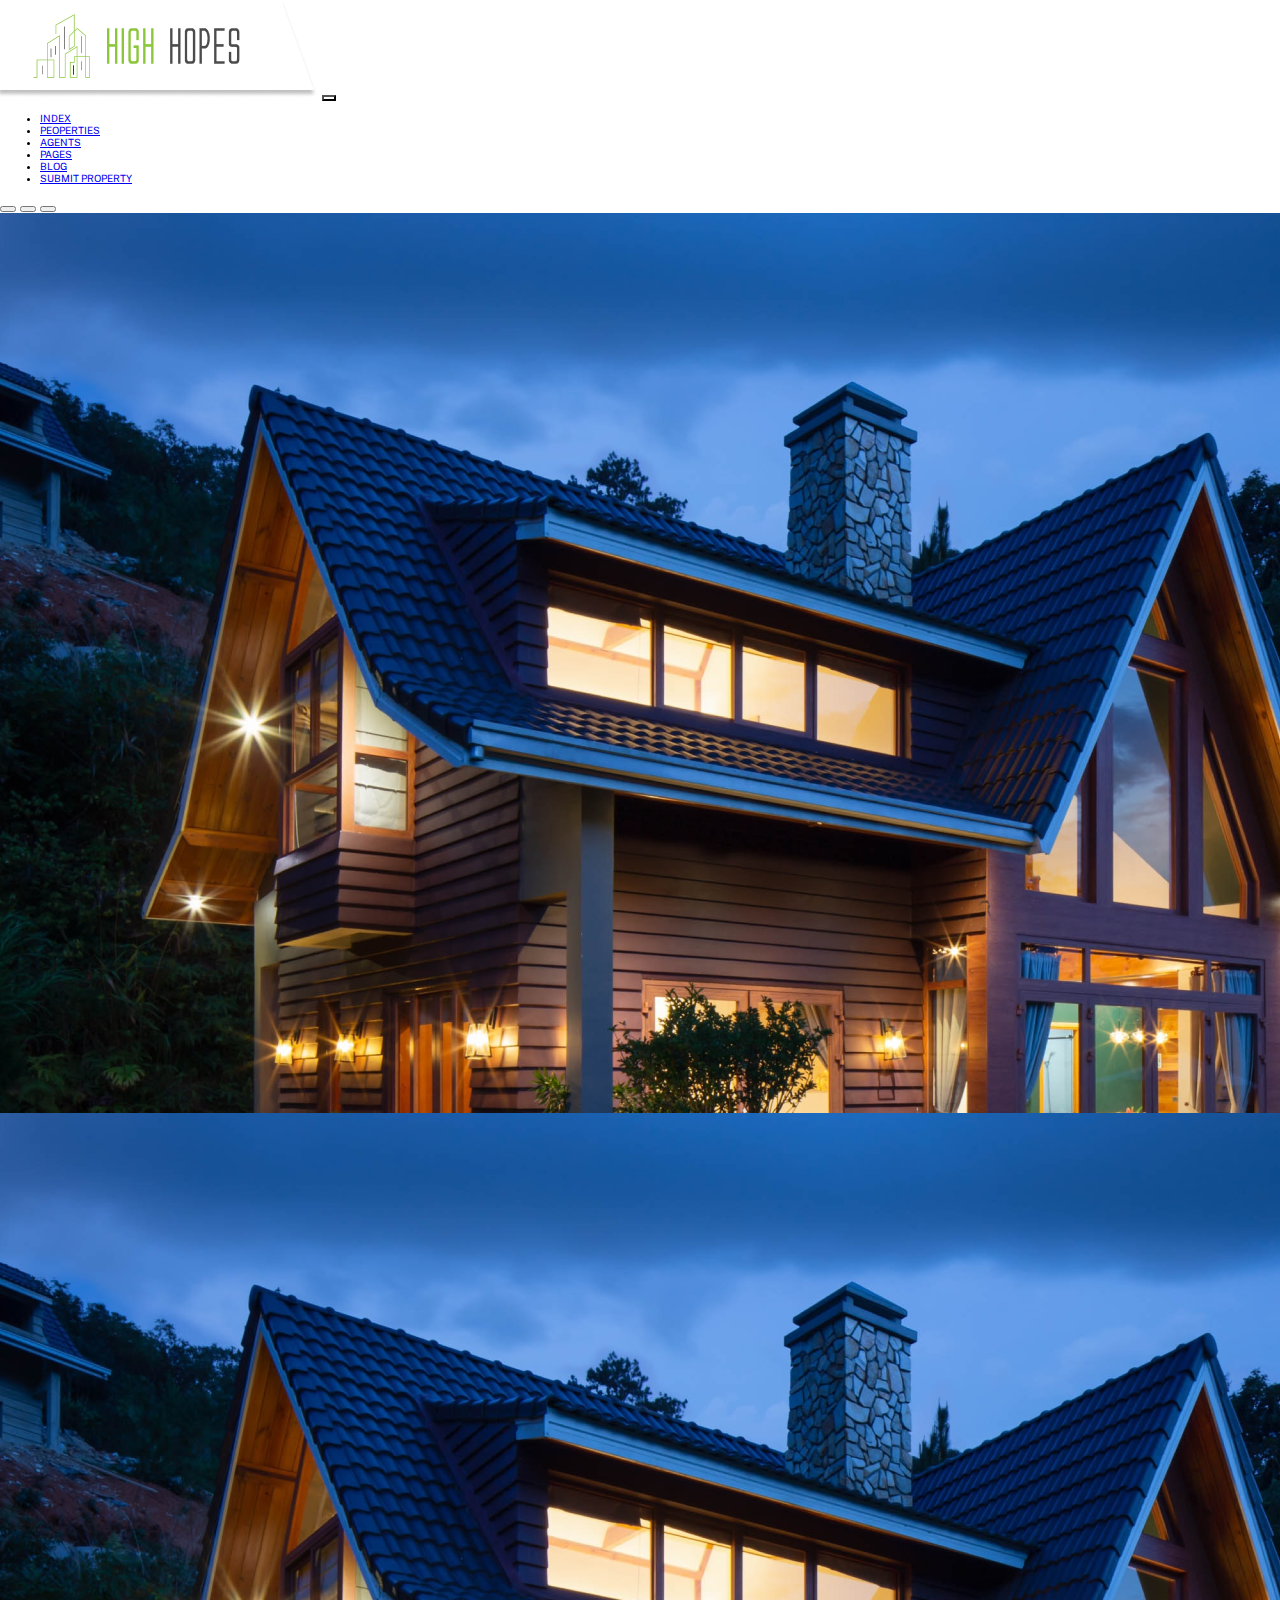
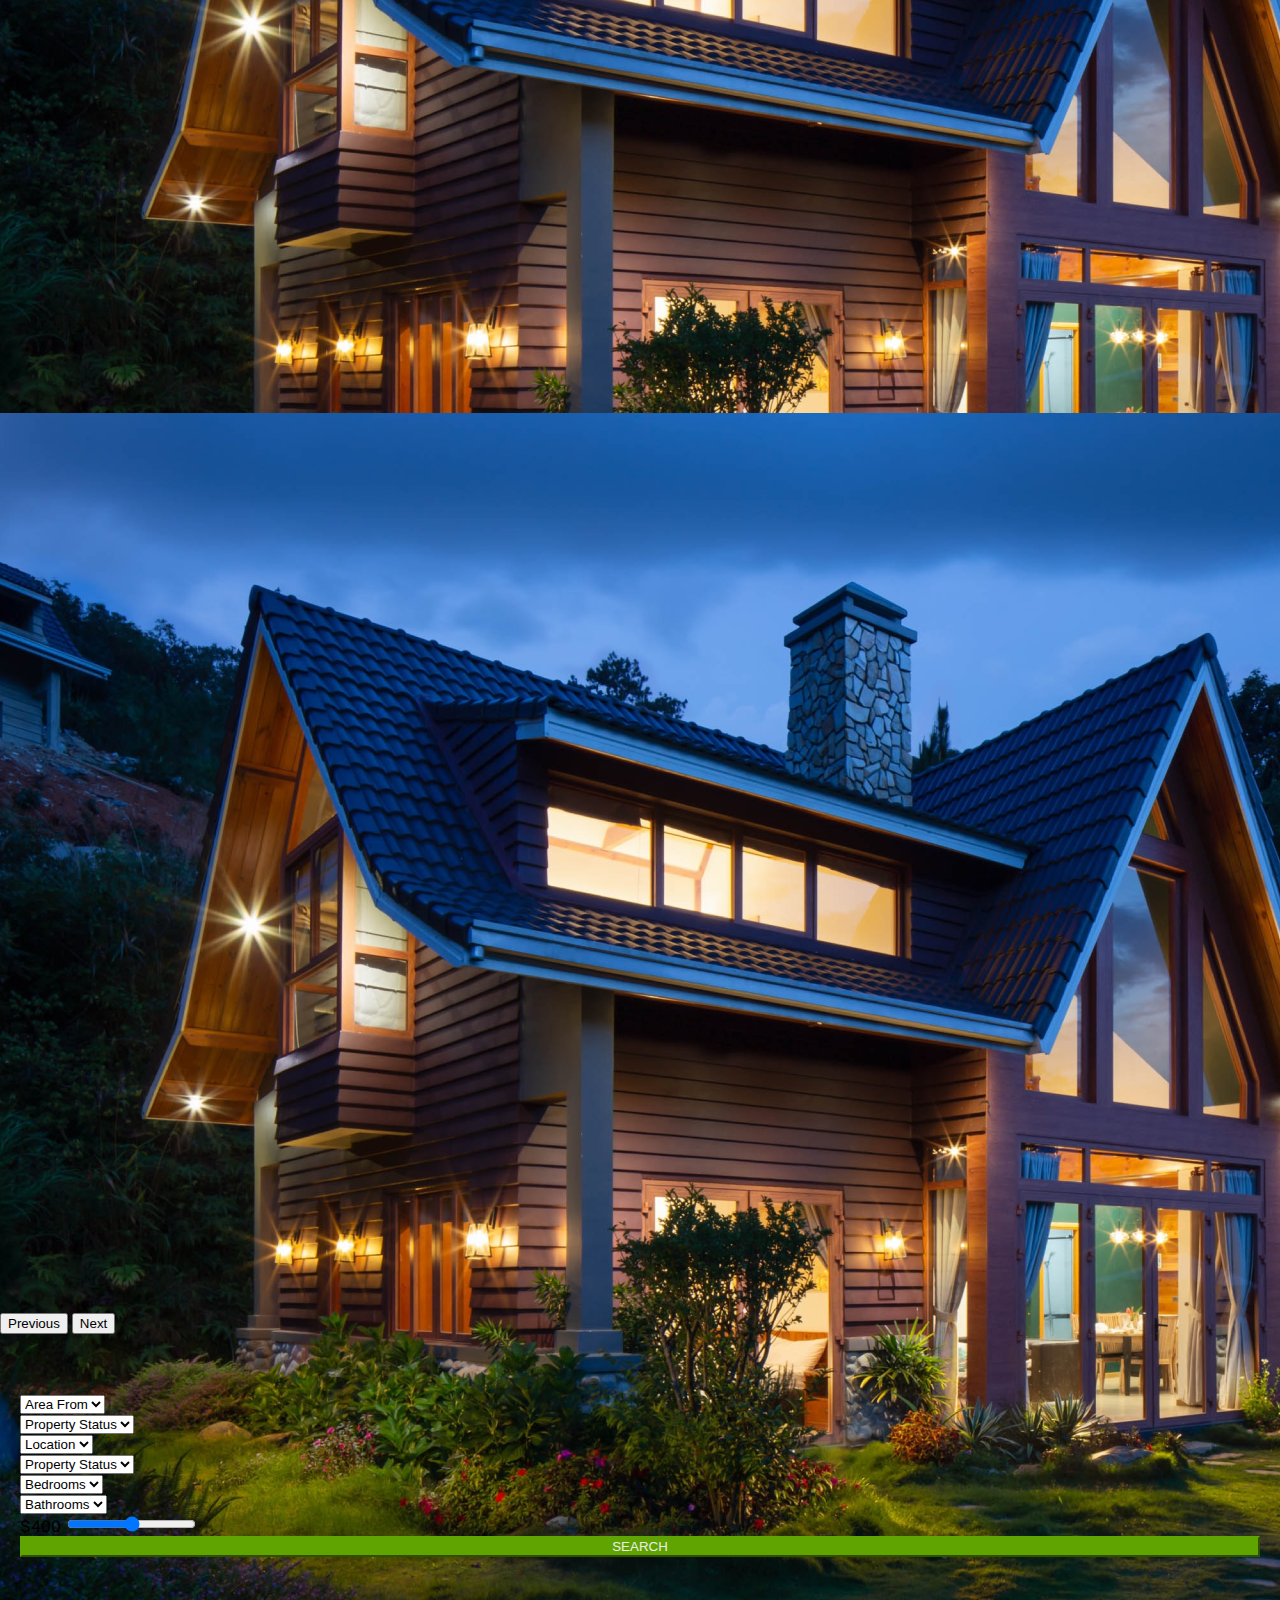
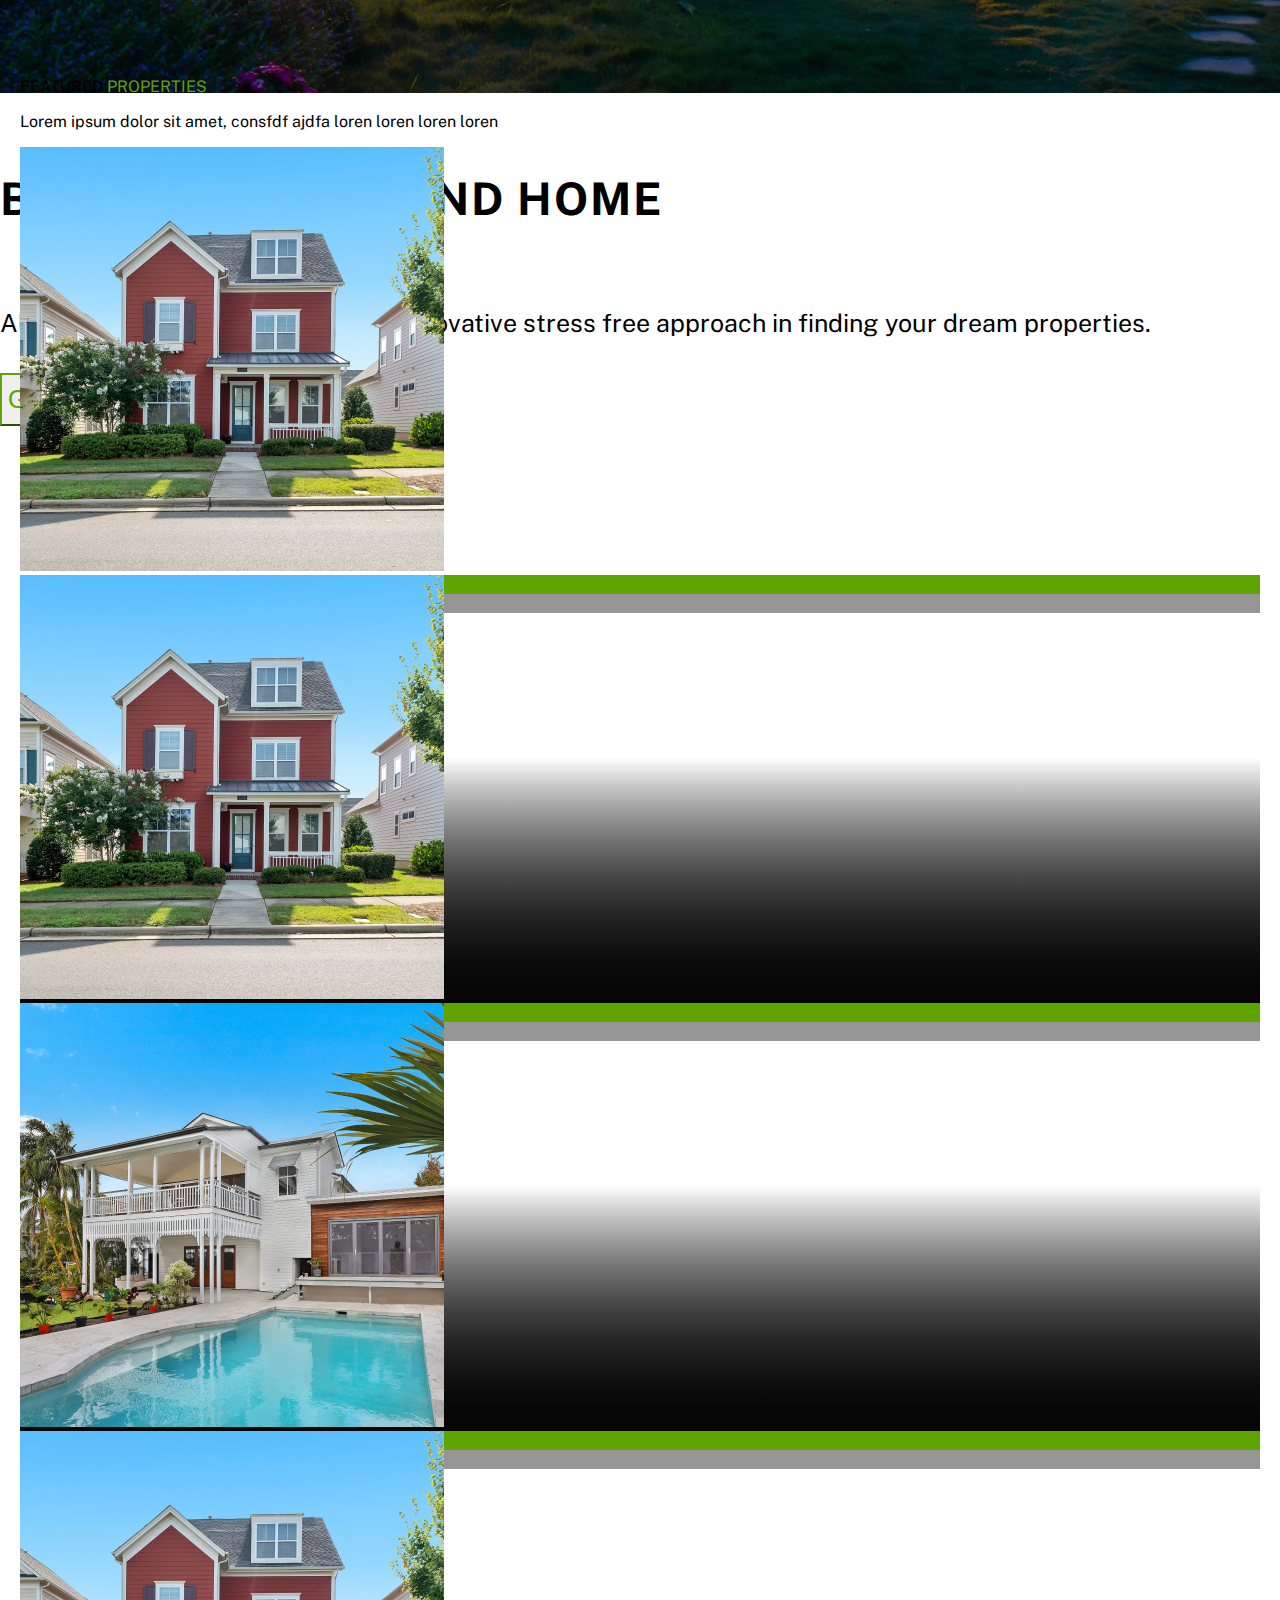
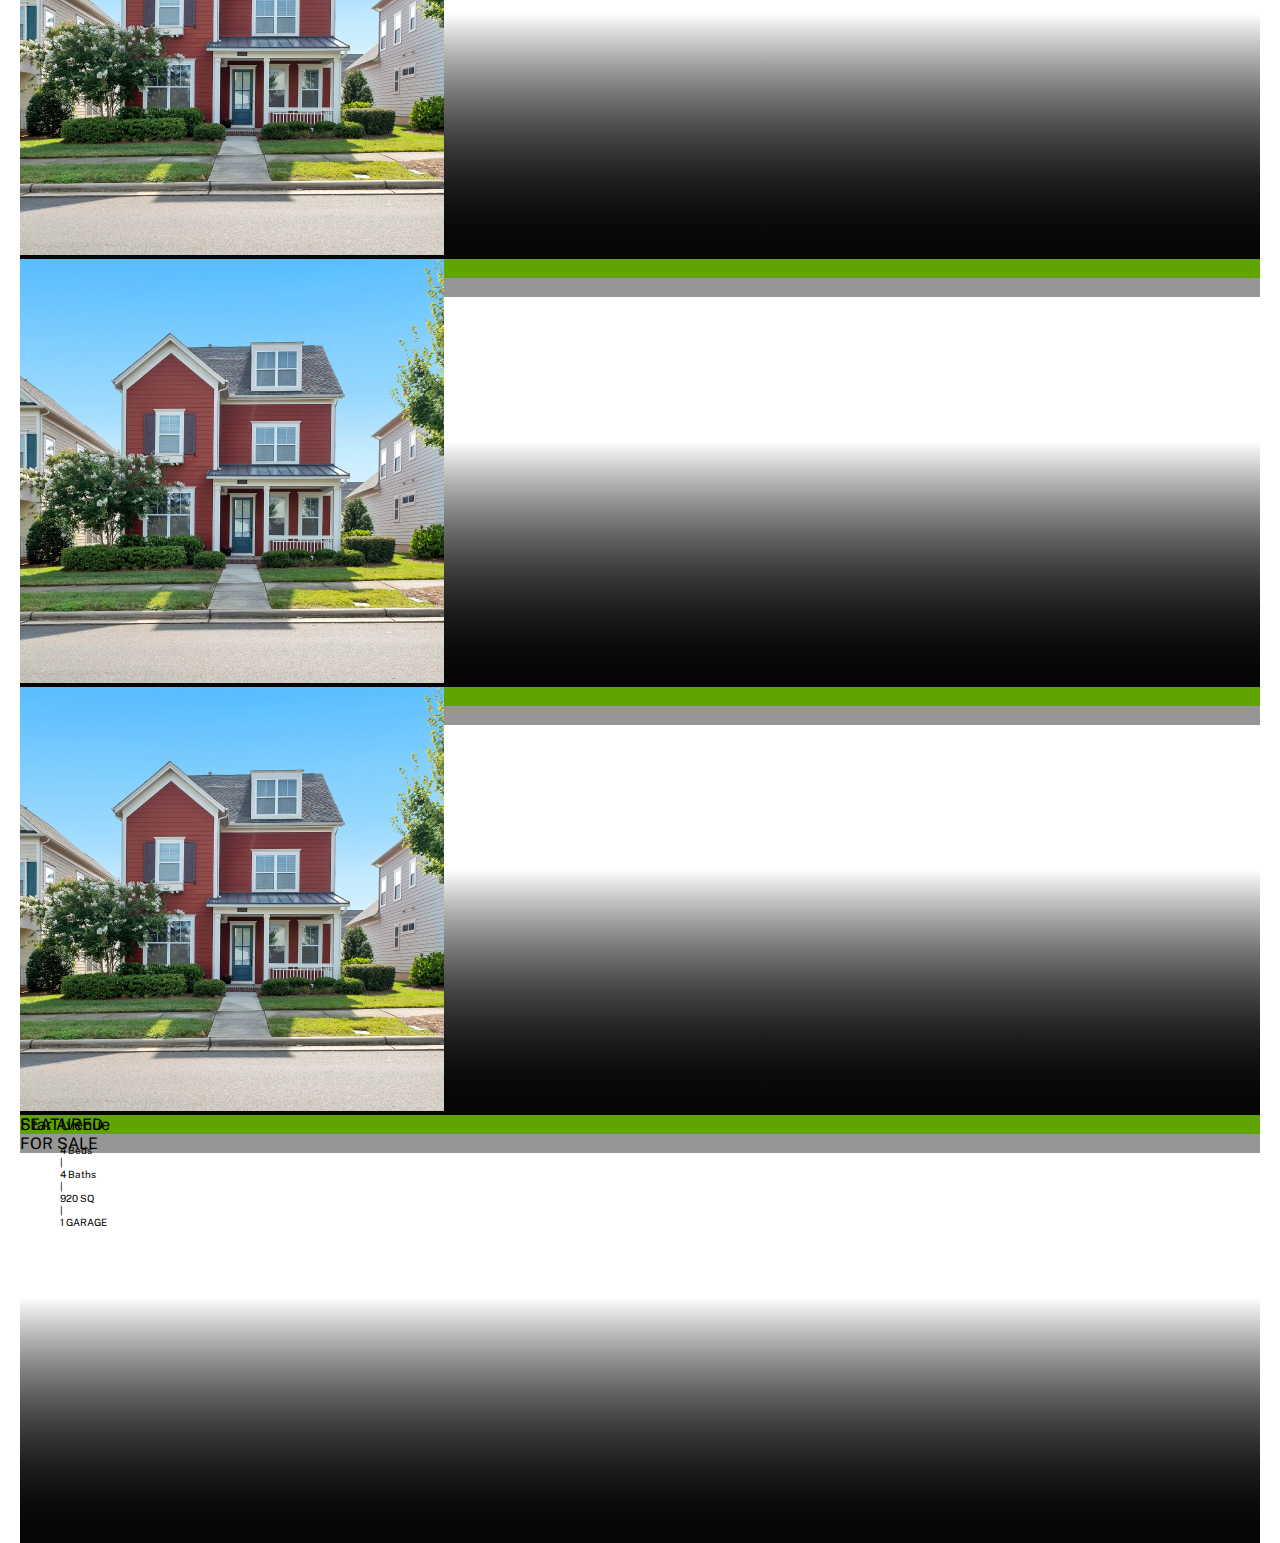
==== index.html @ fa8fb0a1 "first commit" ====
<!doctype html>
<html lang="en">

<head>
    <!-- Required meta tags -->
    <meta charset="utf-8">
    <meta name="viewport" content="width=device-width, initial-scale=1">

    <!-- Bootstrap CSS -->
    <link href="https://cdn.jsdelivr.net/npm/bootstrap@5.0.2/dist/css/bootstrap.min.css" rel="stylesheet"
        integrity="sha384-EVSTQN3/azprG1Anm3QDgpJLIm9Nao0Yz1ztcQTwFspd3yD65VohhpuuCOmLASjC" crossorigin="anonymous">
    <!--  CSS -->
    <link rel="stylesheet" href="./assets/css/style.css">

    <link rel="stylesheet" href="https://cdnjs.cloudflare.com/ajax/libs/font-awesome/6.3.0/css/all.min.css"
        integrity="sha512-SzlrxWUlpfuzQ+pcUCosxcglQRNAq/DZjVsC0lE40xsADsfeQoEypE+enwcOiGjk/bSuGGKHEyjSoQ1zVisanQ=="
        crossorigin="anonymous" referrerpolicy="no-referrer" />
    <title>Real Estate</title>
</head>

<body>
    <header>
        <nav class="navbar navbar-expand-xl navbar-light bg-light fixed-top border-bottom ">
            <div class="container-fluid">
                <a class="navbar-brand logo " href="#"><img src="./assets/Inages/Group 59.png" alt=""></a>
                <button class="navbar-toggler" type="button" data-bs-toggle="collapse"
                    data-bs-target="#navbarSupportedContent" aria-controls="navbarSupportedContent"
                    aria-expanded="false" aria-label="Toggle navigation">
                    <span class="navbar-toggler-icon"></span>
                </button>
                <div class="collapse navbar-collapse" id="navbarSupportedContent">
                    <ul class="navbar-nav ms-auto mb-2 mb-lg-0 me-3 fs-5 ">
                        <li class="nav-item">
                            <a class="nav-link px-4 me-4  text-light fw-bolder " href="#">INDEX</a>
                        </li>
                        <li class="nav-item">
                            <a class="nav-link px-4 me-4 text-light" href="#">PEOPERTIES</a>
                        </li>
                        <li class="nav-item">
                            <a class="nav-link px-4 me-4 text-light" href="#">AGENTS</a>
                        </li>
                        <li class="nav-item">
                            <a class="nav-link  px-4 me-4 text-light" href="#">PAGES</a>
                        </li>
                        <li class="nav-item">
                            <a class="nav-link px-4 me-4 text-light" href="#">BLOG</a>
                        </li>
                        <li class="nav-item">
                            <a class="nav-link px-4 me-4 text-light" href="#">SUBMIT PROPERTY</a>
                        </li>

                    </ul>

                </div>
            </div>
        </nav>

        <div id="carouselExampleCaptions" class="carousel slide" data-bs-ride="carousel">
            <div class="carousel-indicators">
                <button type="button" data-bs-target="#carouselExampleCaptions" data-bs-slide-to="0" class="active"
                    aria-current="true" aria-label="Slide 1"></button>
                <button type="button" data-bs-target="#carouselExampleCaptions" data-bs-slide-to="1"
                    aria-label="Slide 2"></button>
                <button type="button" data-bs-target="#carouselExampleCaptions" data-bs-slide-to="2"
                    aria-label="Slide 3"></button>
            </div>
            <div class="carousel-inner">
                <div class="carousel-item active ">
                    <img src="./assets/Inages/vu-anh-TiVPTYCG_3E-unsplash 1.png" class="d-block w-100" alt="...">
                    <div class="carousel-caption ">
                        <h5>BEST PLACE TO FIND HOME</h5>
                        <p> Allow us to guide you through the innovative stress free approach in finding
                            your dream
                            properties.</p>
                        <button type="button" class="btn btn-outline-info px-3  py-2 m-2">Get Started
                            Now <i class="fa-sharp fa-solid fa-arrow-right ps-2 "></i></button>
                        <button type="button" class="btn btn-outline-info px-3 py-2 m-2">Get Started Now <i
                                class="fa-sharp fa-solid fa-arrow-right ps-2 "></i></button>

                    </div>
                </div>
                <div class="carousel-item">
                    <img src="./assets/Inages/vu-anh-TiVPTYCG_3E-unsplash 1.png" class="d-block w-100" alt="...">
                    <div class="carousel-caption ">
                        <h5>BEST PLACE TO FIND HOME</h5>
                        <p> Allow us to guide you through the innovative stress free approach in finding
                            your dream
                            properties.</p>
                        <button type="button" class="btn btn-outline-info px-3  py-2 m-2">Get Started Now <i
                                class="fa-sharp fa-solid fa-arrow-right ps-2 "></i></button>
                        <button type="button" class="btn btn-outline-info px-3 py-2 m-2">Get Started Now <i
                                class="fa-sharp fa-solid fa-arrow-right ps-2 "></i></button>

                    </div>
                </div>
                <div class="carousel-item">
                    <img src="./assets/Inages/vu-anh-TiVPTYCG_3E-unsplash 1.png" class="d-block w-100" alt="...">
                    <div class="carousel-caption ">
                        <h5>BEST PLACE TO FIND HOME</h5>
                        <p> Allow us to guide you through the innovative stress free approach in finding
                            your dream
                            properties.</p>
                        <button type="button" class="btn btn-outline-info px-3  py-2 m-2">Get Started Now <i
                                class="fa-sharp fa-solid fa-arrow-right ps-2 "></i></button>
                        <button type="button" class="btn btn-outline-info px-3 py-2 m-2">Get Started Now <i
                                class="fa-sharp fa-solid fa-arrow-right ps-2 "></i></button>

                    </div>
                </div>
            </div>
            <button class="carousel-control-prev" type="button" data-bs-target="#carouselExampleCaptions"
                data-bs-slide="prev">
                <span class="carousel-control-prev-icon" aria-hidden="true"></span>
                <span class="visually-hidden">Previous</span>
            </button>
            <button class="carousel-control-next" type="button" data-bs-target="#carouselExampleCaptions"
                data-bs-slide="next">
                <span class="carousel-control-next-icon" aria-hidden="true"></span>
                <span class="visually-hidden">Next</span>
            </button>
        </div>

    </header>
    <main>
        <section class="filter" style="background-color:#E6E6E6 ; ">
            <div class="section_p">
                <div class="row m-4 g-4">
                    <div class="col-lg-3 col-md-6 ">
                        <select class="form-select p-lg-3 mt-lg-3" aria-label="Default select example">
                            <option selected>Area From</option>
                            <option value="1">One</option>
                            <option value="2">Two</option>
                            <option value="3">Three</option>
                        </select>
                    </div>
                    <div class="col-lg-3 col-md-6 ">
                        <select class="form-select p-lg-3 mt-lg-3" aria-label="Default select example">
                            <option selected>Property Status</option>
                            <option value="1">One</option>
                            <option value="2">Two</option>
                            <option value="3">Three</option>
                        </select>
                    </div>
                    <div class="col-lg-3 col-md-6 ">
                        <select class="form-select p-lg-3 mt-lg-3" aria-label="Default select example">
                            <option selected>Location</option>
                            <option value="1">One</option>
                            <option value="2">Two</option>
                            <option value="3">Three</option>
                        </select>
                    </div>
                    <div class="col-lg-3 col-md-6 ">
                        <select class="form-select p-lg-3 mt-lg-3" aria-label="Default select example">
                            <option selected>Property Status</option>
                            <option value="1">One</option>
                            <option value="2">Two</option>
                            <option value="3">Three</option>
                        </select>
                    </div>
                    <div class="col-lg-3 col-md-6 ">
                        <select class="form-select p-lg-3 " aria-label="Default select example">
                            <option selected>Bedrooms</option>
                            <option value="1">One</option>
                            <option value="2">Two</option>
                            <option value="3">Three</option>
                        </select>
                    </div>
                    <div class="col-lg-3 col-md-6">
                        <select class="form-select p-lg-3 " aria-label="Default select example">
                            <option selected>Bathrooms</option>
                            <option value="1">One</option>
                            <option value="2">Two</option>
                            <option value="3">Three</option>
                        </select>
                    </div>
                    <div class="col-lg-3 col-md-6">
                        <label for="customRange1" class="form-label">$400</label>
                        <input type="range" class="form-range" id="customRange1">

                    </div>
                    <div class="col-lg-3 col-md-6 ">

                        <div class="fbtn">
                            <button type="button" class="btn btn-primary p-lg-3 " style="width: 100%;">
                                SEARCH</button>
                        </div>


                    </div>
                </div>

            </div>
        </section>
        <section>

            <div class="section_p ">
                <div class="fs-2 ps-4 m-2">FEATURED <span style="color: #60A401;">PROPERTIES</span> </div>
                <p class="fs-5 ps-4 m-2">Lorem ipsum dolor sit amet, consfdf ajdfa loren loren loren loren </p>
                <div class="row m-4 g-4">
                    <div class="col-lg-4 col-md-6 ">
                        <div class="card text-light">
                            <img src="./assets/Inages/Mask group.png">
                            <div class="card-item">
                                <div class="d-flex justify-content-between p-4">
                                    <div class="px-2 py-1 " style="background-color: #60A401">FEATURED</div>
                                    <div class="px-2 py-1 " style="background-color: rgba(63, 63, 63, 0.55);">FOR SALE
                                    </div>
                                </div>
                            </div>
                            <div class="card-item d-flex align-items-end">
                                <div class=" ">
                                    <div class="fs-4 px-4 pb-3">Star Avenue</div>
                                    <ul class="d-flex " style="list-style:none;">
                                        <li>4 Beds</li>
                                        <li class="px-3">|</li>
                                        <li>4 Baths</li>
                                        <li class="px-3">|</li>
                                        <li>920 SQ</li>
                                        <li class="px-3">|</li>
                                        <li>1 GARAGE</li>

                                    </ul>
                                </div>
                            </div>

                        </div>
                    </div>
                    <div class="col-lg-4 col-md-6 ">
                        <div class="card text-light">
                            <img src="./assets/Inages/Mask group (2).png">
                            <div class="card-item">
                                <div class="d-flex justify-content-between p-4">
                                    <div class="px-2 py-1 " style="background-color: #60A401">FEATURED</div>
                                    <div class="px-2 py-1 " style="background-color: rgba(63, 63, 63, 0.55);">FOR SALE
                                    </div>
                                </div>
                            </div>
                            <div class="card-item d-flex align-items-end">
                                <div class=" ">
                                    <div class="fs-4 px-4 pb-3">Star Avenue</div>
                                    <ul class="d-flex " style="list-style:none;">
                                        <li>4 Beds</li>
                                        <li class="px-3">|</li>
                                        <li>4 Baths</li>
                                        <li class="px-3">|</li>
                                        <li>920 SQ</li>
                                        <li class="px-3">|</li>
                                        <li>1 GARAGE</li>

                                    </ul>
                                </div>
                            </div>

                        </div>
                    </div>
                    <div class="col-lg-4 col-md-6 ">
                        <div class="card text-light">
                            <img src="./assets/Inages/Mask group (1).png">
                            <div class="card-item">
                                <div class="d-flex justify-content-between p-4">
                                    <div class="px-2 py-1 " style="background-color: #60A401">FEATURED</div>
                                    <div class="px-2 py-1 " style="background-color: rgba(63, 63, 63, 0.55);">FOR SALE
                                    </div>
                                </div>
                            </div>
                            <div class="card-item d-flex align-items-end">
                                <div class=" ">
                                    <div class="fs-4 px-4 pb-3">Star Avenue</div>
                                    <ul class="d-flex " style="list-style:none;">
                                        <li>4 Beds</li>
                                        <li class="px-3">|</li>
                                        <li>4 Baths</li>
                                        <li class="px-3">|</li>
                                        <li>920 SQ</li>
                                        <li class="px-3">|</li>
                                        <li>1 GARAGE</li>

                                    </ul>
                                </div>
                            </div>

                        </div>
                    </div>
                    <div class="col-lg-4 col-md-6 ">
                        <div class="card text-light">
                            <img src="./assets/Inages/Mask group.png">
                            <div class="card-item">
                                <div class="d-flex justify-content-between p-4">
                                    <div class="px-2 py-1 " style="background-color: #60A401">FEATURED</div>
                                    <div class="px-2 py-1 " style="background-color: rgba(63, 63, 63, 0.55);">FOR SALE
                                    </div>
                                </div>
                            </div>
                            <div class="card-item d-flex align-items-end">
                                <div class=" ">
                                    <div class="fs-4 px-4 pb-3">Star Avenue</div>
                                    <ul class="d-flex " style="list-style:none;">
                                        <li>4 Beds</li>
                                        <li class="px-3">|</li>
                                        <li>4 Baths</li>
                                        <li class="px-3">|</li>
                                        <li>920 SQ</li>
                                        <li class="px-3">|</li>
                                        <li>1 GARAGE</li>

                                    </ul>
                                </div>
                            </div>

                        </div>
                    </div>
                    <div class="col-lg-4 col-md-6 ">
                        <div class="card text-light">
                            <img src="./assets/Inages/Mask group.png">
                            <div class="card-item">
                                <div class="d-flex justify-content-between p-4">
                                    <div class="px-2 py-1 " style="background-color: #60A401">FEATURED</div>
                                    <div class="px-2 py-1 " style="background-color: rgba(63, 63, 63, 0.55);">FOR SALE
                                    </div>
                                </div>
                            </div>
                            <div class="card-item d-flex align-items-end">
                                <div class=" ">
                                    <div class="fs-4 px-4 pb-3 ">Star Avenue</div>
                                    <ul class="d-flex " style="list-style:none;">
                                        <li>4 Beds</li>
                                        <li class="px-3">|</li>
                                        <li>4 Baths</li>
                                        <li class="px-3">|</li>
                                        <li>920 SQ</li>
                                        <li class="px-3">|</li>
                                        <li>1 GARAGE</li>

                                    </ul>
                                </div>
                            </div>

                        </div>
                    </div>
                    <div class="col-lg-4 col-md-6 ">
                        <div class="card text-light">
                            <img src="./assets/Inages/Mask group.png">
                            <div class="card-item">
                                <div class="d-flex justify-content-between p-4">
                                    <div class="px-2 py-1 " style="background-color: #60A401">FEATURED</div>
                                    <div class="px-2 py-1 " style="background-color: rgba(63, 63, 63, 0.55);">FOR SALE
                                    </div>
                                </div>
                            </div>
                            <div class="card-item d-flex align-items-end">
                                <div class=" ">
                                    <div class="fs-4 px-4 pb-3">Star Avenue</div>
                                    <ul class="d-flex " style="list-style:none;">
                                        <li>4 Beds</li>
                                        <li class="px-3">|</li>
                                        <li>4 Baths</li>
                                        <li class="px-3">|</li>
                                        <li>920 SQ</li>
                                        <li class="px-3">|</li>
                                        <li>1 GARAGE</li>

                                    </ul>
                                </div>
                            </div>

                        </div>
                    </div>


                </div>

            </div>
        </section>
    </main>

    <script src="./assets/js/indext.js"></script>
    <!-- Bootstrap Bundle with Popper -->
    <script src="https://cdn.jsdelivr.net/npm/bootstrap@5.0.2/dist/js/bootstrap.bundle.min.js"
        integrity="sha384-MrcW6ZMFYlzcLA8Nl+NtUVF0sA7MsXsP1UyJoMp4YLEuNSfAP+JcXn/tWtIaxVXM"
        crossorigin="anonymous"></script>
</body>

</html>
---- assets/css/style.css ----
@import url('https://fonts.googleapis.com/css2?family=Lato:ital,wght@1,300&family=Poppins:ital,wght@0,300;0,700;1,400&family=Public+Sans:wght@100;500;800;900&family=Roboto+Condensed&family=Roboto+Mono:wght@300&display=swap');

body{
    margin: 0;
    padding: 0;
    font-family: 'Public Sans', sans-serif;
}
.section_p{
    padding: 60px 300px 60px 300px ;
} 
.filter.col{
    background-color: #60A401;
    border: 2px solid #fff;
    display: flex;
    justify-content: center;
    
}


.bg-light {
    background-color: transparent !important;
}

.navbar-toggler{
    padding: 1px 5px ;
    font-size: 18px;
    line-height: 0.3;
    background: #fff;
}
.nav-link{
    transition: all 0.2s ;
    position: relative;
}
.nav-link:hover{
    transition: all 0.2s ;
    position: relative;
}
.nav-link:hover::after{
    content:'';
    height: 3px;
    width: 100%;
    background-color: #60A401;
    position: absolute;
    bottom: 0;
    left: 0;
}

.carousel-item{
    height: 100vh;
    min-height: 300px; 
    
}
.carousel-caption{
    bottom: 350px;
}
.carousel-caption h5{
    font-size: 45px;
    letter-spacing: 2px;
    margin-top: 25x;
}
.carousel-caption p{
    font-size: 25px;
    line-height: 1.9;
}
.carousel-caption .btn-outline-info {
    color: #60A401;
    border-color:#60A401;
    font-size: 25px;
    line-height: 1.9;
    
}
.carousel-caption .btn-outline-info:hover {
    color: #eceee9;
    background-color: #60A401;
    
}

.fbtn .btn-primary {
    color: #eceee9;
    background-color: #60A401;
    border-color:#60A401;
}
.card{
    position: relative;
    
}
.card-item{
    width: 100%;
    height: 100%;
    position: absolute;
    background: linear-gradient(180deg, rgba(217, 217, 217, 0) 22.64%, rgba(34, 0, 105, 0.79) 88.68%, rgba(47, 16, 113, 0.7) 88.68%);
    background: linear-gradient(180deg, rgba(217, 217, 217, 0) 42.69%, #050505 100%, rgba(0, 0, 0, 0.69) 100%);
}
.card-item:hover{
    background: linear-gradient(180deg, rgba(217, 217, 217, 0) 22.64%, rgba(34, 0, 105, 0.79) 88.68%, rgba(47, 16, 113, 0.7) 88.68%);
}
@media only screen and (max-width: 1900px){
    .section_p{
        padding: 60px 20px 60px 20px ;    
    } 
    ul{
        font-size: 10px;
    }
}


@media only screen and (max-width: 1200px){
    .navbar-nav{
        text-align: center;
        background: rgba(0, 0, 0, 0.5);
    }
    .logo img{
        height:50px ;
        width: 140px; 
    }
    .carousel-item{
        height: 40vh;
    
    }
    
    .carousel-caption{
        bottom: 10px;
    }
    .carousel-caption h5{
        font-size: 20px;
        letter-spacing: 1px;
        
    }
    .carousel-caption p{
        font-size: 13px;
        line-height: .9;
    }
    .carousel-caption .btn-outline-info {
        font-size: 9px;
        line-height: .9;
        
    }

    
    
}


@media only screen and (max-width: 767px){
    .navbar-nav{
        text-align: center;
        background: rgba(0, 0, 0, 0.5);
    }
    .section_p{
        padding: 2% 2% 2% 2% ;
    } 
    .logo img{
        height:35px ;
        width: 100px; 
    }
    .carousel-item{
        height: 30vh;
        min-height: 300px;   
    }
    
    .carousel-caption{
        bottom: 50px;
    }
    .carousel-caption h5{
        font-size: 17px;
        letter-spacing: 1px;
        
    }
    .carousel-caption p{
        font-size: 9px;
        line-height: .9;
    }
    .carousel-caption .btn-outline-info {
        font-size: 9px;
        line-height: .9;
        
    }
    .section_p{
        padding: 60px 5px 60px 5px ;    
    } 
    ul{
        font-size: 10px;
    }
}
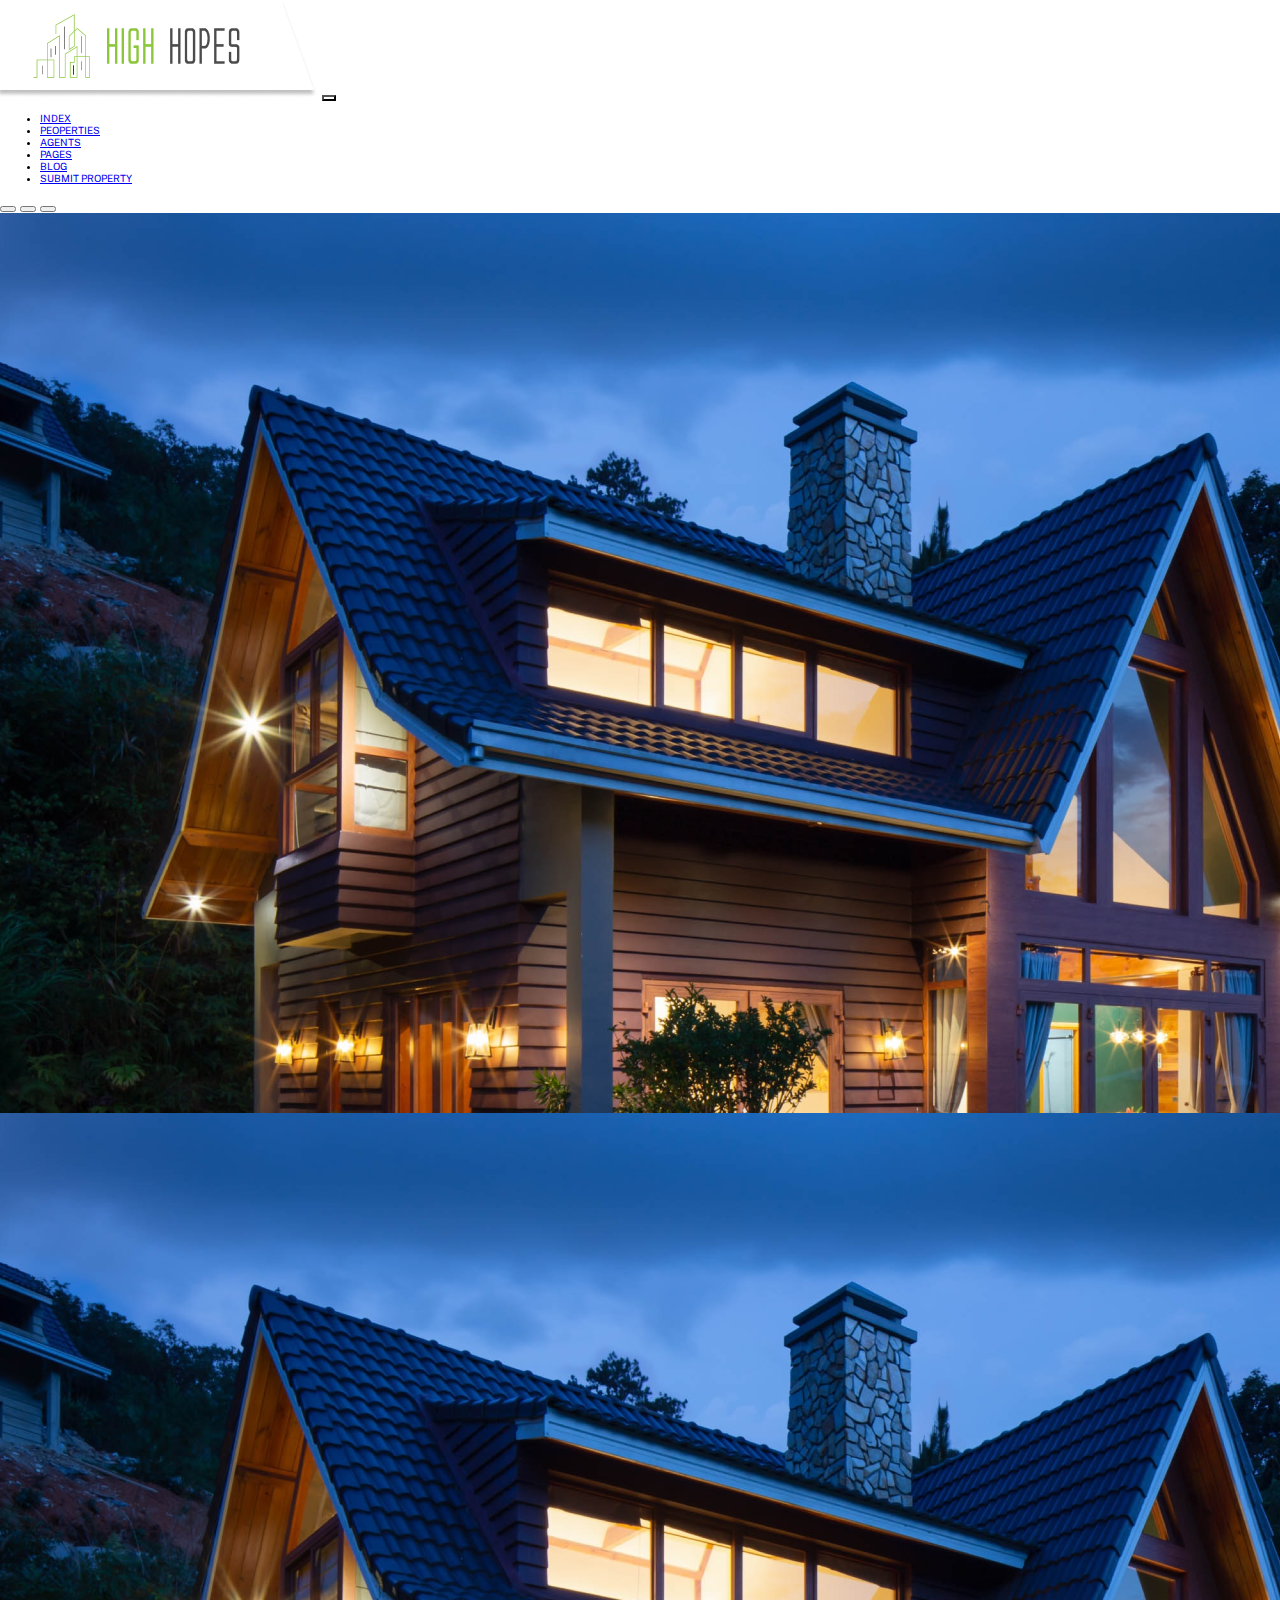
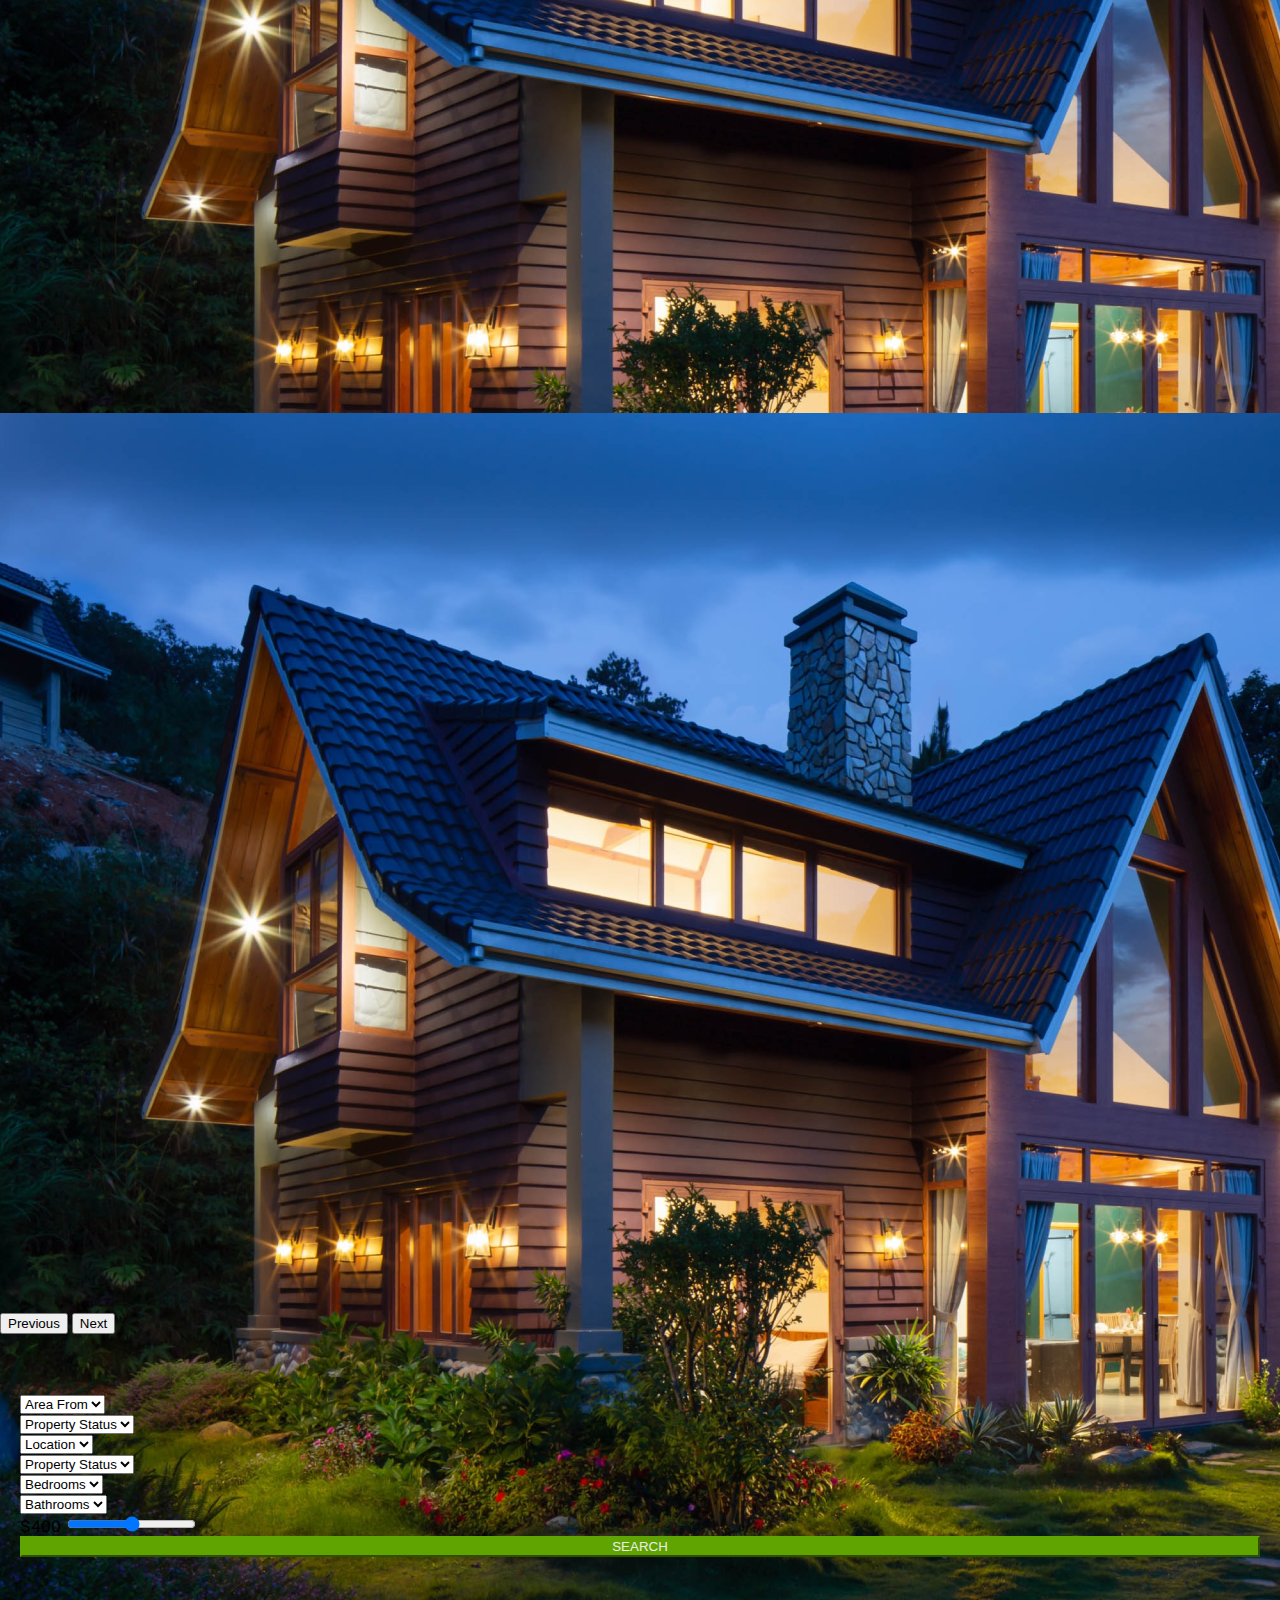
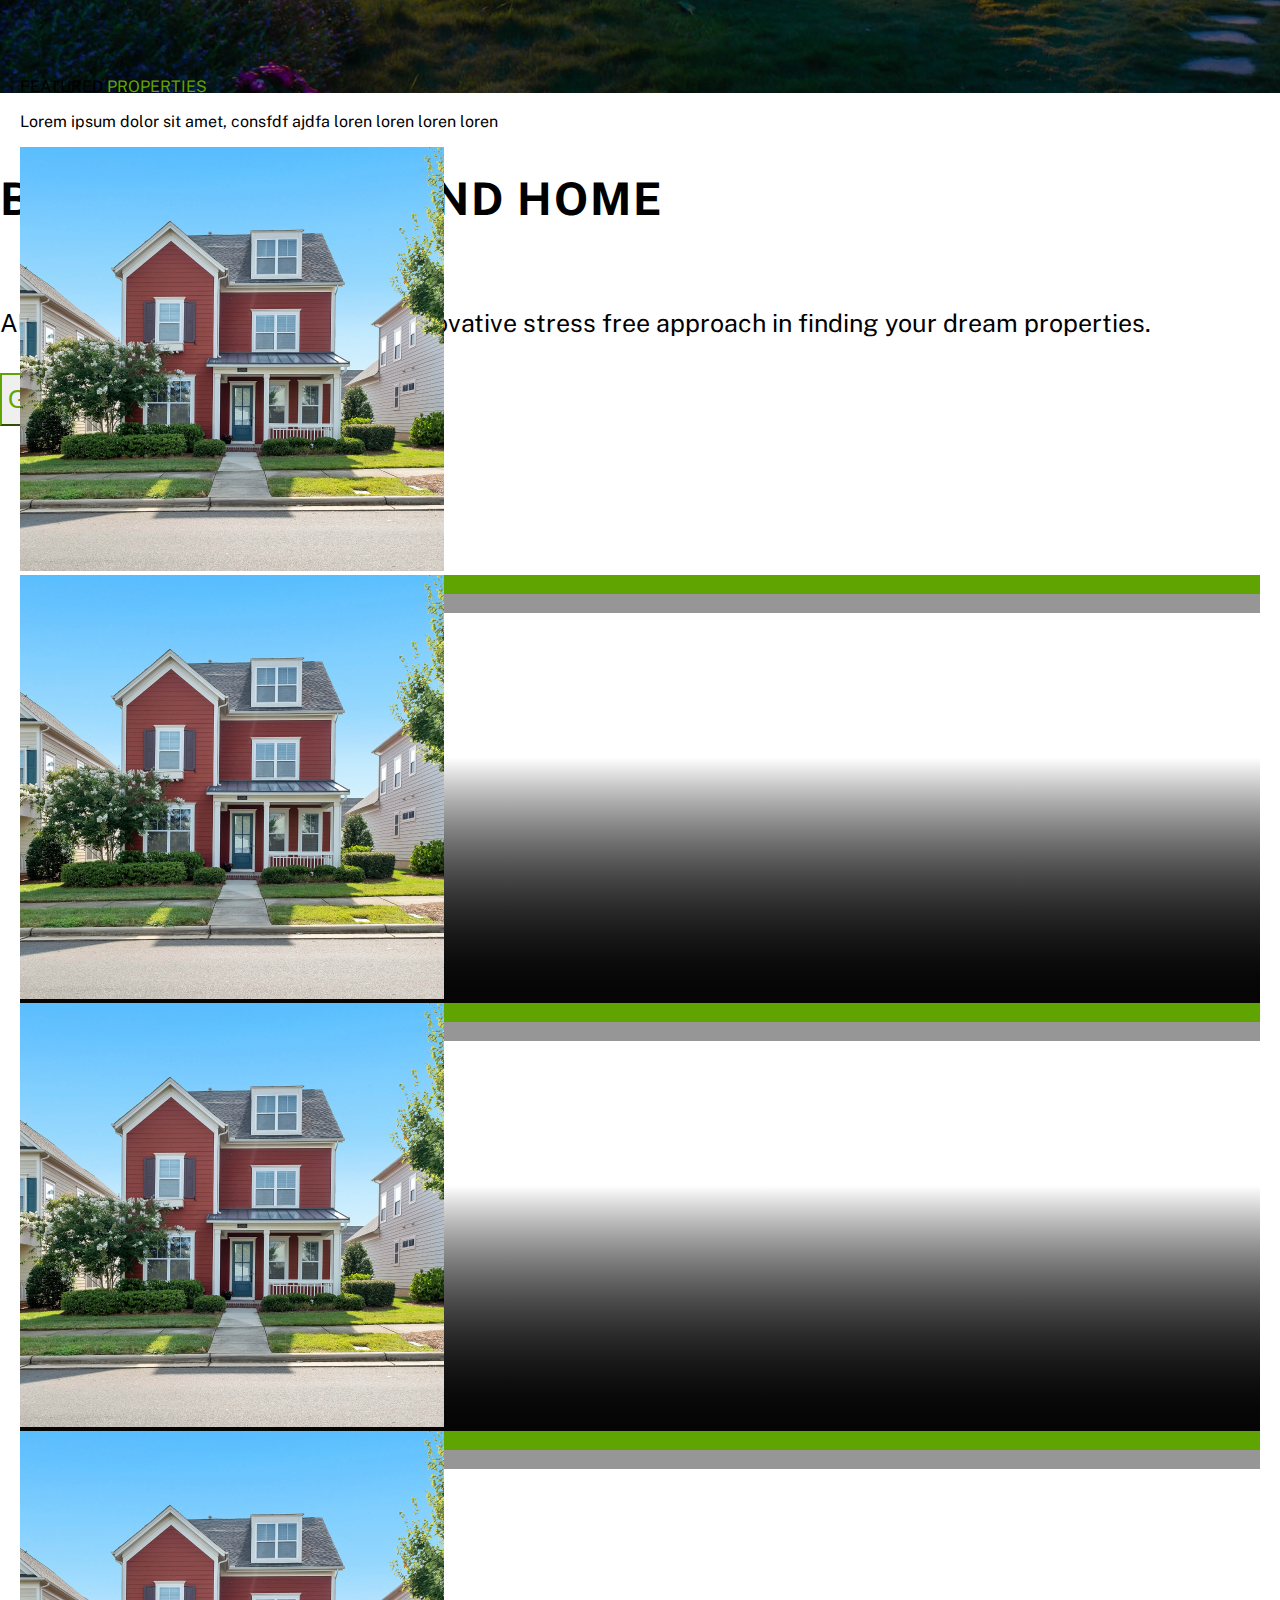
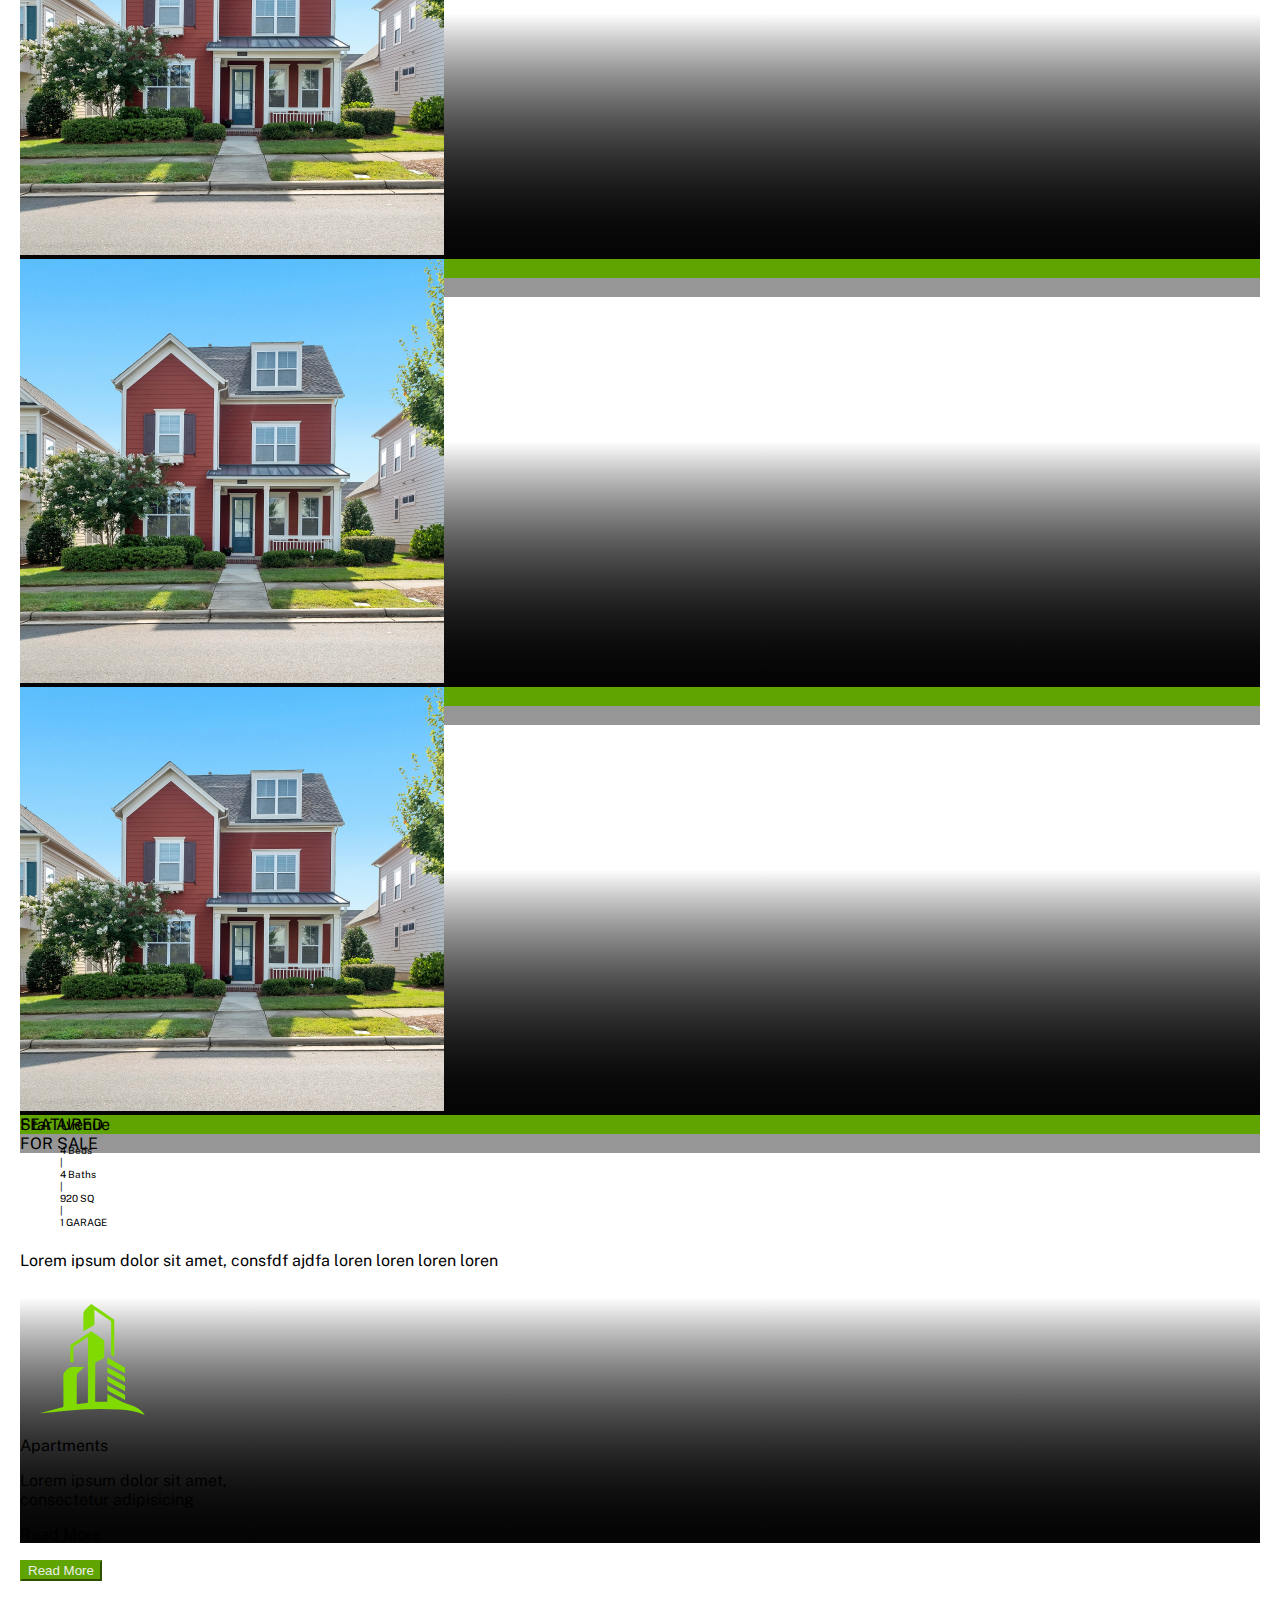
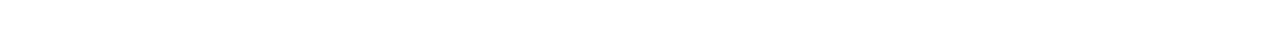
==== commit 44805081: "problem" ====
--- a/index.html
+++ b/index.html
@@ -196,10 +196,10 @@
             <div class="section_p ">
                 <div class="fs-2 ps-4 m-2">FEATURED <span style="color: #60A401;">PROPERTIES</span> </div>
                 <p class="fs-5 ps-4 m-2">Lorem ipsum dolor sit amet, consfdf ajdfa loren loren loren loren </p>
-                <div class="row m-4 g-4">
-                    <div class="col-lg-4 col-md-6 ">
-                        <div class="card text-light">
-                            <img src="./assets/Inages/Mask group.png">
+                <div class="row mt-4 mx-4 g-4">
+                    <div class="col-lg-4 col-md-6 ">
+                        <div class="card text-light">
+                            <img src="./assets/Inages/Mask group (2).png">
                             <div class="card-item">
                                 <div class="d-flex justify-content-between p-4">
                                     <div class="px-2 py-1 " style="background-color: #60A401">FEATURED</div>
@@ -255,7 +255,7 @@
                     </div>
                     <div class="col-lg-4 col-md-6 ">
                         <div class="card text-light">
-                            <img src="./assets/Inages/Mask group (1).png">
+                            <img src="./assets/Inages/Mask group (2).png">
                             <div class="card-item">
                                 <div class="d-flex justify-content-between p-4">
                                     <div class="px-2 py-1 " style="background-color: #60A401">FEATURED</div>
@@ -283,7 +283,7 @@
                     </div>
                     <div class="col-lg-4 col-md-6 ">
                         <div class="card text-light">
-                            <img src="./assets/Inages/Mask group.png">
+                            <img src="./assets/Inages/Mask group (2).png">
                             <div class="card-item">
                                 <div class="d-flex justify-content-between p-4">
                                     <div class="px-2 py-1 " style="background-color: #60A401">FEATURED</div>
@@ -311,7 +311,7 @@
                     </div>
                     <div class="col-lg-4 col-md-6 ">
                         <div class="card text-light">
-                            <img src="./assets/Inages/Mask group.png">
+                            <img src="./assets/Inages/Mask group (2).png">
                             <div class="card-item">
                                 <div class="d-flex justify-content-between p-4">
                                     <div class="px-2 py-1 " style="background-color: #60A401">FEATURED</div>
@@ -339,7 +339,7 @@
                     </div>
                     <div class="col-lg-4 col-md-6 ">
                         <div class="card text-light">
-                            <img src="./assets/Inages/Mask group.png">
+                            <img src="./assets/Inages/Mask group (2).png">
                             <div class="card-item">
                                 <div class="d-flex justify-content-between p-4">
                                     <div class="px-2 py-1 " style="background-color: #60A401">FEATURED</div>
@@ -371,6 +371,73 @@
 
             </div>
         </section>
+
+        <section class="section_p type">
+
+            <p class="fs-5 ps-4 m-2">Lorem ipsum dolor sit amet, consfdf ajdfa loren loren loren loren </p>
+            <div class="row mt-4 g-0">
+                <div class="col-lg-3 col-md-6 col-sm-12 ">
+                    <div class="card ">
+                        <div class="card-body  d-flex justify-content-center align-items-center">
+                            <div>
+                                <div class="card_image m-auto  " style="width: 150px; height: 150px;">
+                                    <svg version="1.1" id="Layer_1" xmlns="http://www.w3.org/2000/svg"
+                                        xmlns:xlink="http://www.w3.org/1999/xlink" x="0px" y="0px" viewBox="0 0 300 300"
+                                        style="enable-background:new 0 0 300 300;" xml:space="preserve">
+                                        <style type="text/css">
+                                            .st0 {
+                                                fill: #81DB03;
+                                            }
+                                        </style>
+                                        <g>
+                                            <path class="st0" d="M39.6,254.4c11.4-3.1,22.7-6.1,34.1-9.1c3.2-0.8,6.3-1.9,9.5-2.3c3.3-0.4,3.8-2.1,3.7-4.9
+                                   c-0.1-19.4,0.1-38.8-0.2-58.2c0-4,1.5-6.4,3.9-9.4c5.8-6.9,12.7-9.8,21.7-8.6c5,0.6,10.2,0.1,16.2,0.1c-4.8,4.6-9,8.5-13.1,12.6
+                                   c-0.9,1-1.8,2.5-1.8,3.8c-0.1,18.9-0.1,37.8-0.1,56.8c0,0.3,0.2,0.7,0.3,1.3c7.3-1.1,14.5-2.1,22-3.2c0-43.5,0-87,0-130.8
+                                   c-0.9,0.4-1.7,0.7-2.4,1.2c-8,5.3-15.9,10.7-24,15.8c-2.1,1.3-2.7,2.8-2.7,5.1c0.1,7.7,0.1,15.4,0.1,23.1c0,1.5,0,3,0,4.7
+                                   c-2.2,0-4,0-6.3,0c0-3.4,0-6.7,0-10.1c0-7.1-0.1-14.3,0.1-21.4c0-1.1,0.4-2.7,1.2-3.3c13.5-9.1,27.2-18.2,40.8-27.2
+                                   c8.2,5.8,16.2,11.5,24.1,17.3c0.9,0.7,1.7,2.3,1.7,3.4c0.1,10.3,0.1,20.6,0,30.8c0,1.1-1.2,2.7-2.2,3.3c-4.5,2.4-9.3,4.4-13.8,6.8
+                                   c-0.9,0.5-1.9,1.8-1.9,2.8c-0.1,25.1-0.1,50.2-0.1,75.4c0,0.4,0.2,0.9,0.3,1.2c7.9,0,15.7,0,23.9,0c0-5.1,0-9.8,0-15.3
+                                   c4.2,2.3,7.8,4.1,11.3,6c6.3,3.4,12.4,7.1,18.8,10.1c4.8,2.3,10,3.7,15.1,5.5c11,3.9,21.4,8.9,28.7,18.5c0.2,0.3,0.4,0.6,0.6,1
+                                   c-0.4,0.1-0.7,0.3-0.9,0.2c-15.7-6.7-32.4-8.9-49.2-10.2c-37.4-2.9-74.7-0.9-112,2.6c-15.7,1.4-31.3,3.2-47,4.9
+                                   C39.8,254.7,39.7,254.6,39.6,254.4z" />
+                                            <path class="st0"
+                                                d="M142.3,36c15.1,10.2,29.9,20.2,44.7,30.3c0.8,0.5,1.5,1.9,1.5,2.8c0.1,23.9,0.1,47.9,0.1,71.8
+                                   c0,0.2-0.2,0.4-0.4,0.8c-3.8-1.9-6.2-4.1-6.1-9.1c0.4-19.6,0.1-39.2,0.2-58.8c0-2.5-0.7-4-2.8-5.4c-9.3-6.2-18.6-12.6-27.8-18.9
+                                   c-0.7-0.5-1.5-0.9-2.9-1.8c0,3.5,0,6.5,0,9.5c0,5.8-0.1,11.7,0.1,17.5c0.1,2.2-0.5,3.6-2.5,4.8c-6.5,3.7-12.8,7.5-19.7,11.7
+                                   c0-5.6,0-10.6,0-15.5c0-7.1-0.1-14.3,0.1-21.4c0.1-1.6,0.9-3.6,2-4.8C132.9,44.8,137.5,40.5,142.3,36z" />
+                                            <path class="st0"
+                                                d="M210.2,174.5c-2.1-1.1-3.5-1.8-4.9-2.6c-9.4-5.1-18.8-10.3-28.3-15.4c-1.8-1-2.5-2.1-2.4-4.1c0.2-3,0-6,0-9.6
+                                   c1.3,0.6,2.2,1,3.1,1.5c9.9,5.8,19.7,11.7,29.6,17.3c2.2,1.3,3.1,2.8,2.9,5.3C210,169.1,210.2,171.3,210.2,174.5z" />
+                                            <path class="st0" d="M210.2,210.3c-8.1-4.4-15.4-8.4-22.8-12.4c-3.3-1.8-6.5-3.7-9.8-5.3c-2.1-1-3.2-2.4-2.9-4.8
+                                   c0.2-2.2,0.1-4.4,0.1-7.1c1.3,0.6,2.2,0.9,3.1,1.4c9.5,5.2,19,10.4,28.6,15.4c2.8,1.5,4.3,3.1,3.9,6.4
+                                   C210,205.7,210.2,207.6,210.2,210.3z" />
+                                            <path class="st0"
+                                                d="M210.2,192.4c-11.8-6.4-22.8-12.4-33.8-18.5c-0.9-0.5-1.6-1.9-1.7-3c-0.2-2.5-0.1-5.1-0.1-8.3
+                                   c1.4,0.7,2.5,1.2,3.6,1.7c9.3,5.1,18.5,10.3,27.9,15.1c3.2,1.6,4.5,3.6,4,7C210,188.2,210.2,190,210.2,192.4z" />
+                                            <path class="st0" d="M210.2,228.1c-5.6-3-10.6-5.7-15.5-8.4c-5.7-3.1-11.4-6.4-17.2-9.3c-2.3-1.1-3-2.5-2.8-4.9
+                                   c0.2-2.2,0-4.4,0-7.2c4.5,2.4,8.5,4.5,12.6,6.7c6.6,3.6,13.2,7.3,20,10.8c2.3,1.2,3.3,2.6,3,5.1C210,223.2,210.2,225.3,210.2,228.1
+                                   z" />
+                                        </g>
+                                    </svg>
+                                </div>
+                                <div class="fs-5 text-center p-2">Apartments</div>
+                                <p class="text-center  p-1">Lorem ipsum dolor sit amet, <br>
+                                    consectetur adipisicing</p>
+                                <p class="fs-5 text-center pt-2">Read More</p>
+                            </div>
+                        </div>
+                    </div>
+                </div>
+
+                <div class="d-flex justify-content-center m-4 p-4 text-light"><button type="button"
+                        class="btn btn-primary px-4  py-3 ">
+                        Read More
+                        <i class="fa-sharp fa-solid fa-arrow-right ps-2 "></i></button></div>
+            </div>
+        </section>
+
+
+
     </main>
 
     <script src="./assets/js/indext.js"></script>
--- a/assets/css/style.css
+++ b/assets/css/style.css
@@ -75,7 +75,7 @@
     
 }
 
-.fbtn .btn-primary {
+.btn-primary {
     color: #eceee9;
     background-color: #60A401;
     border-color:#60A401;
@@ -94,6 +94,16 @@
 .card-item:hover{
     background: linear-gradient(180deg, rgba(217, 217, 217, 0) 22.64%, rgba(34, 0, 105, 0.79) 88.68%, rgba(47, 16, 113, 0.7) 88.68%);
 }
+.type .card{
+    width: 20rem; 
+    
+}
+
+
+.type .card:hover{
+    background-color: #60A401;
+    color: #eceee9;
+}
 @media only screen and (max-width: 1900px){
     .section_p{
         padding: 60px 20px 60px 20px ;    
@@ -101,6 +111,7 @@
     ul{
         font-size: 10px;
     }
+    
 }
 
 
@@ -109,6 +120,9 @@
         text-align: center;
         background: rgba(0, 0, 0, 0.5);
     }
+    .section_p{
+        padding: 60px 2px 60px 2px ;    
+    } 
     .logo img{
         height:50px ;
         width: 140px; 
@@ -146,9 +160,7 @@
         text-align: center;
         background: rgba(0, 0, 0, 0.5);
     }
-    .section_p{
-        padding: 2% 2% 2% 2% ;
-    } 
+    
     .logo img{
         height:35px ;
         width: 100px; 
@@ -176,7 +188,7 @@
         
     }
     .section_p{
-        padding: 60px 5px 60px 5px ;    
+        padding: 60px 0px 60px 0px ;    
     } 
     ul{
         font-size: 10px;
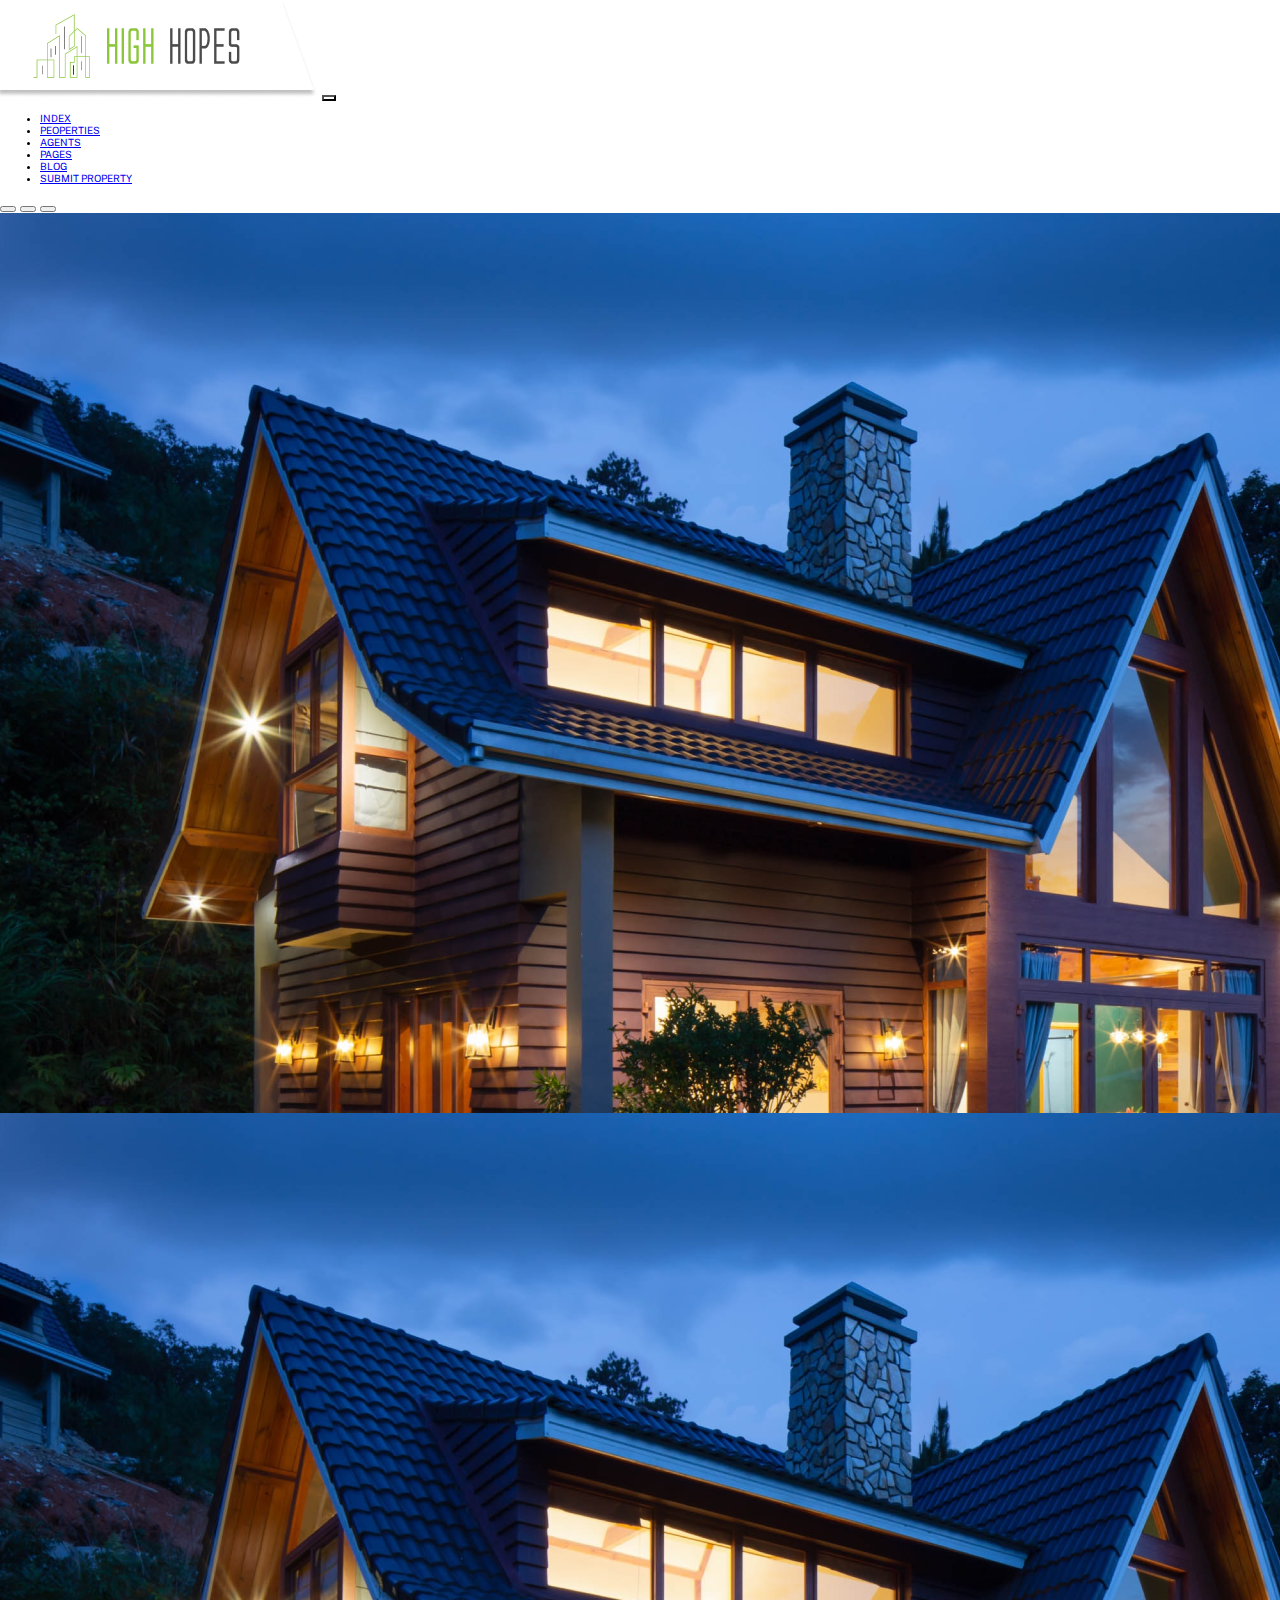
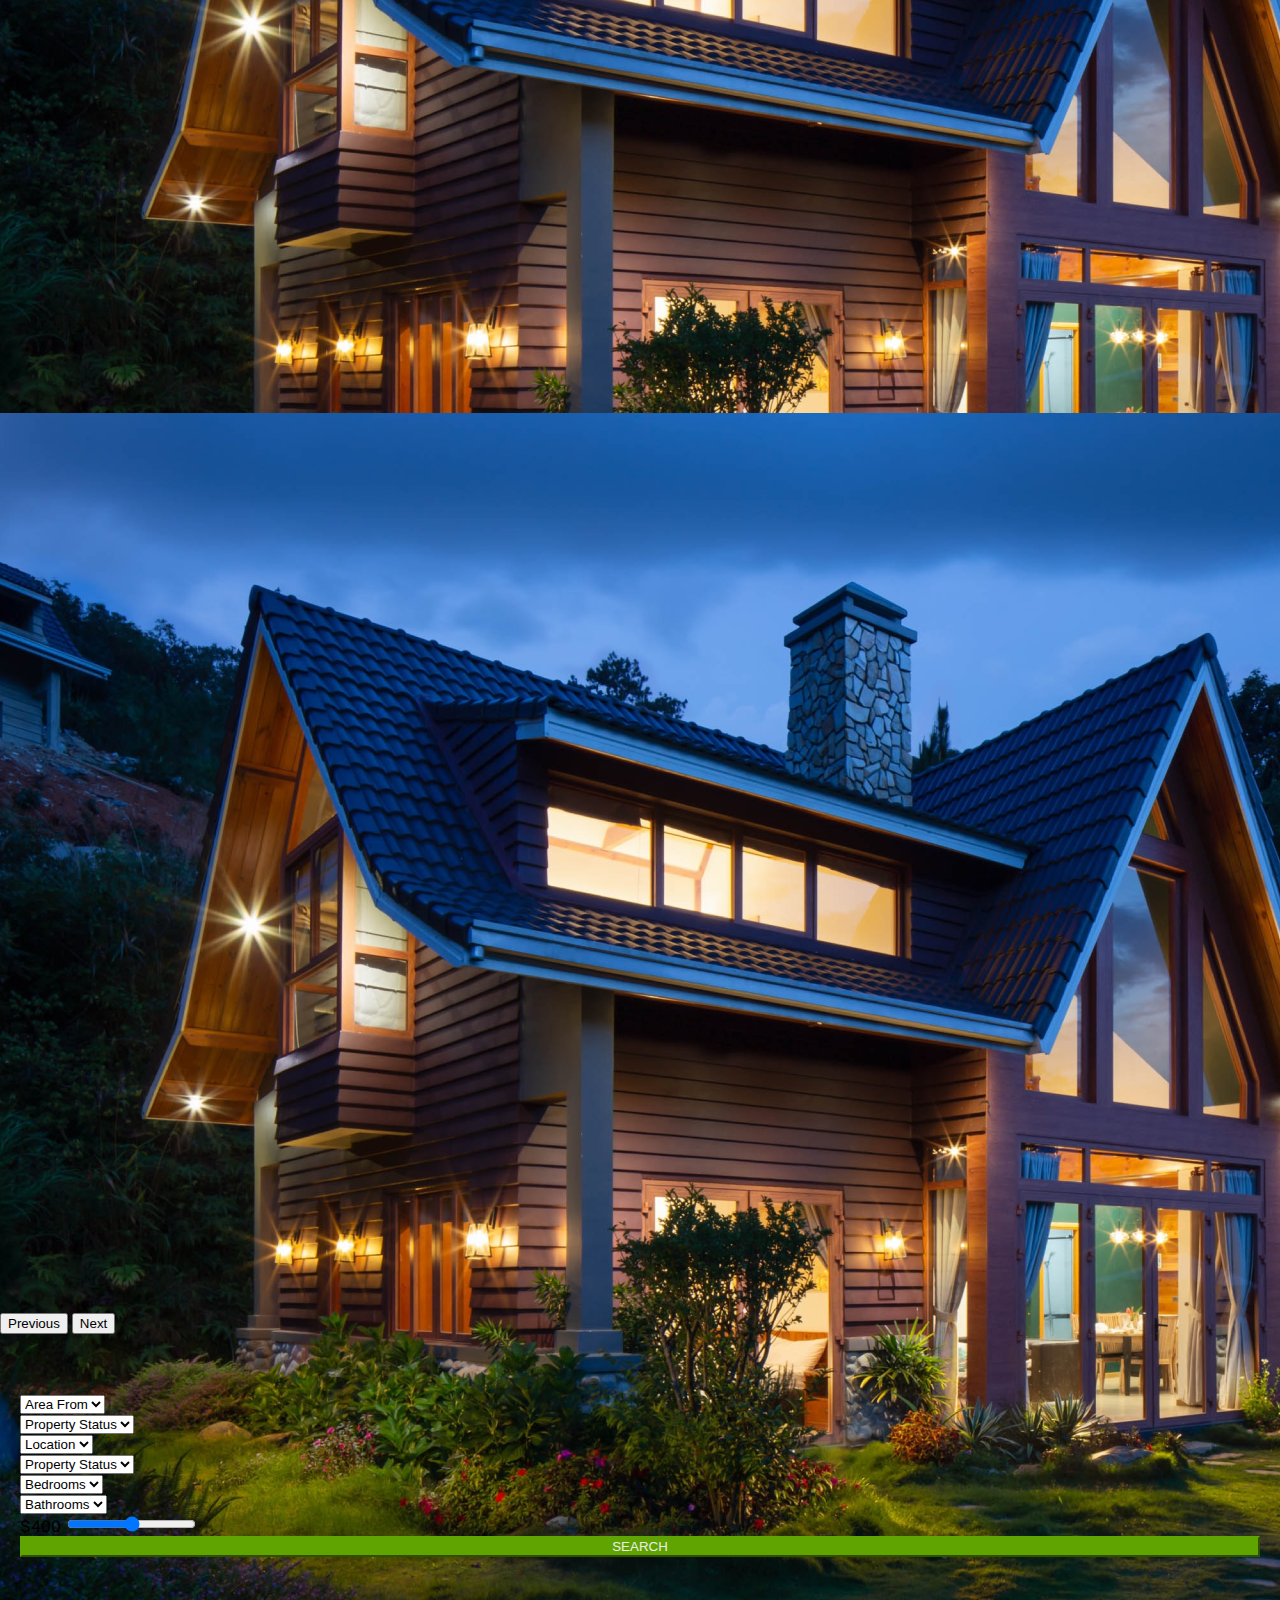
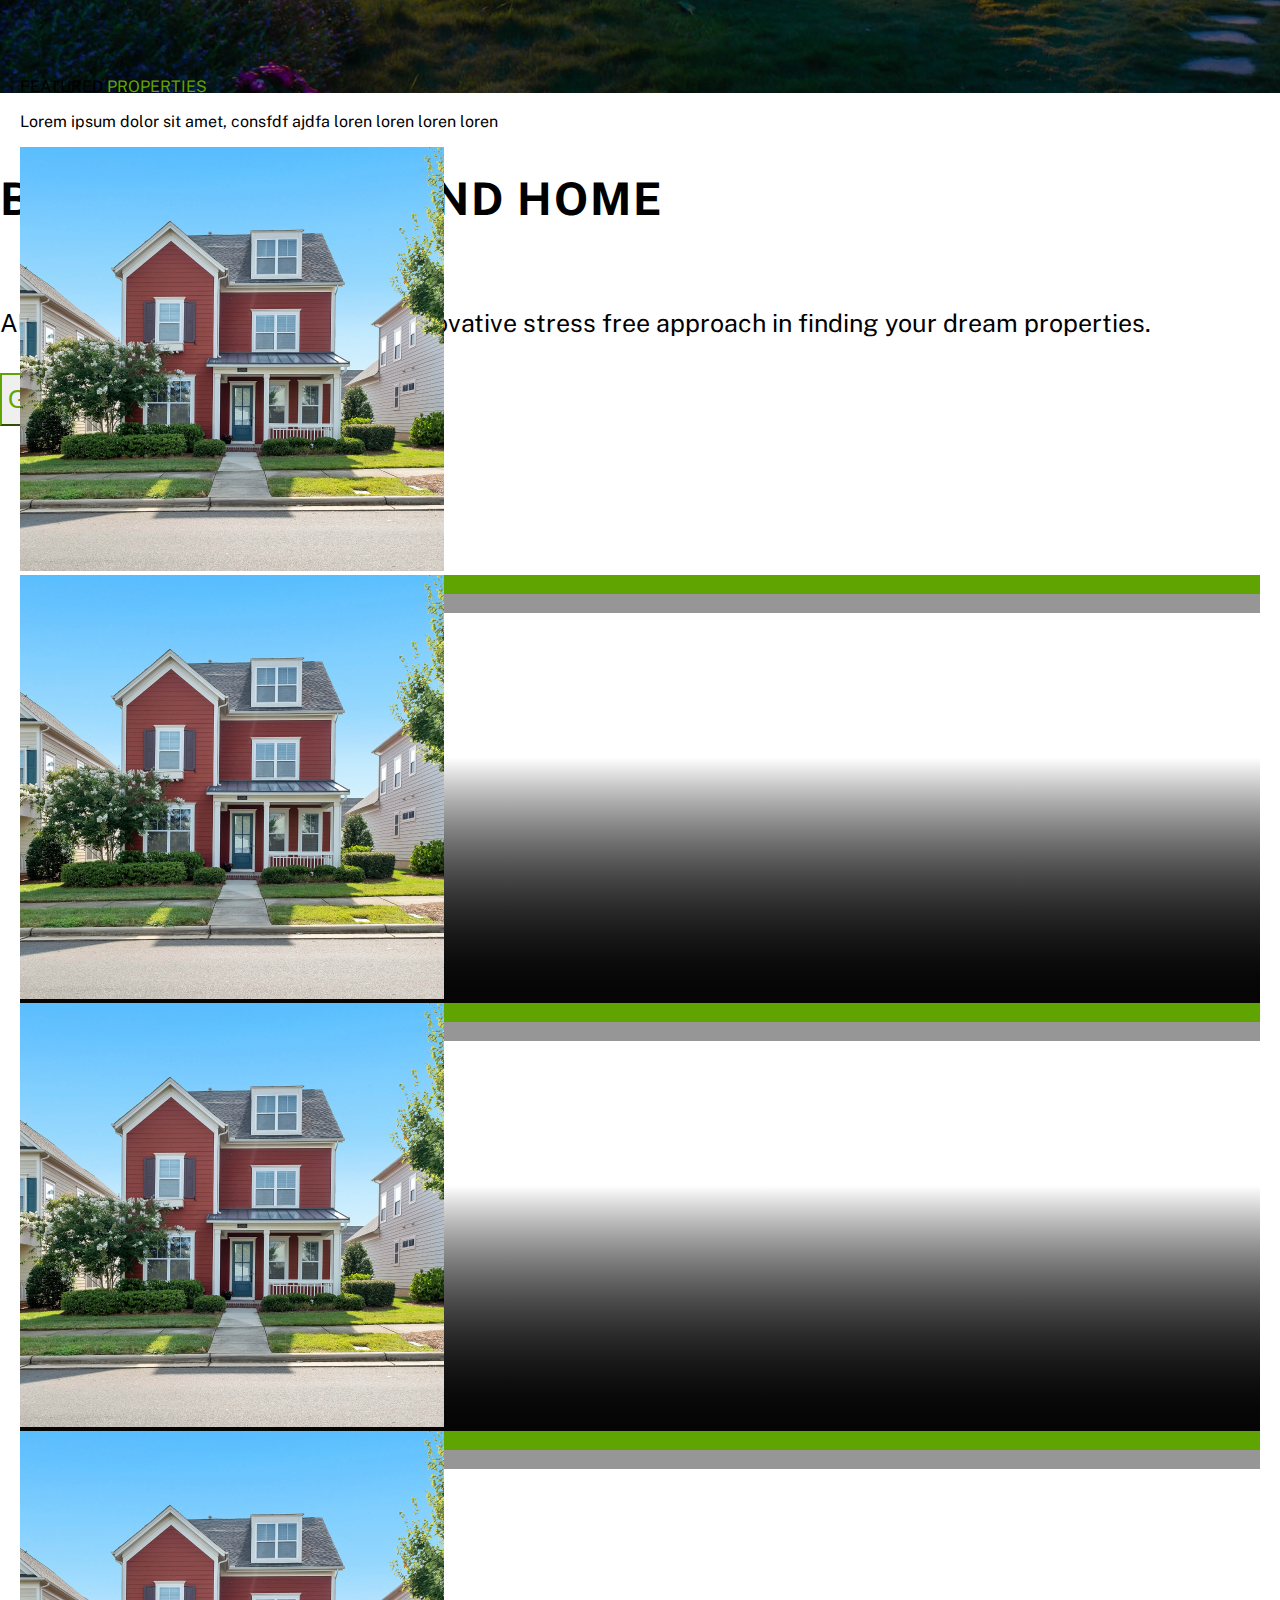
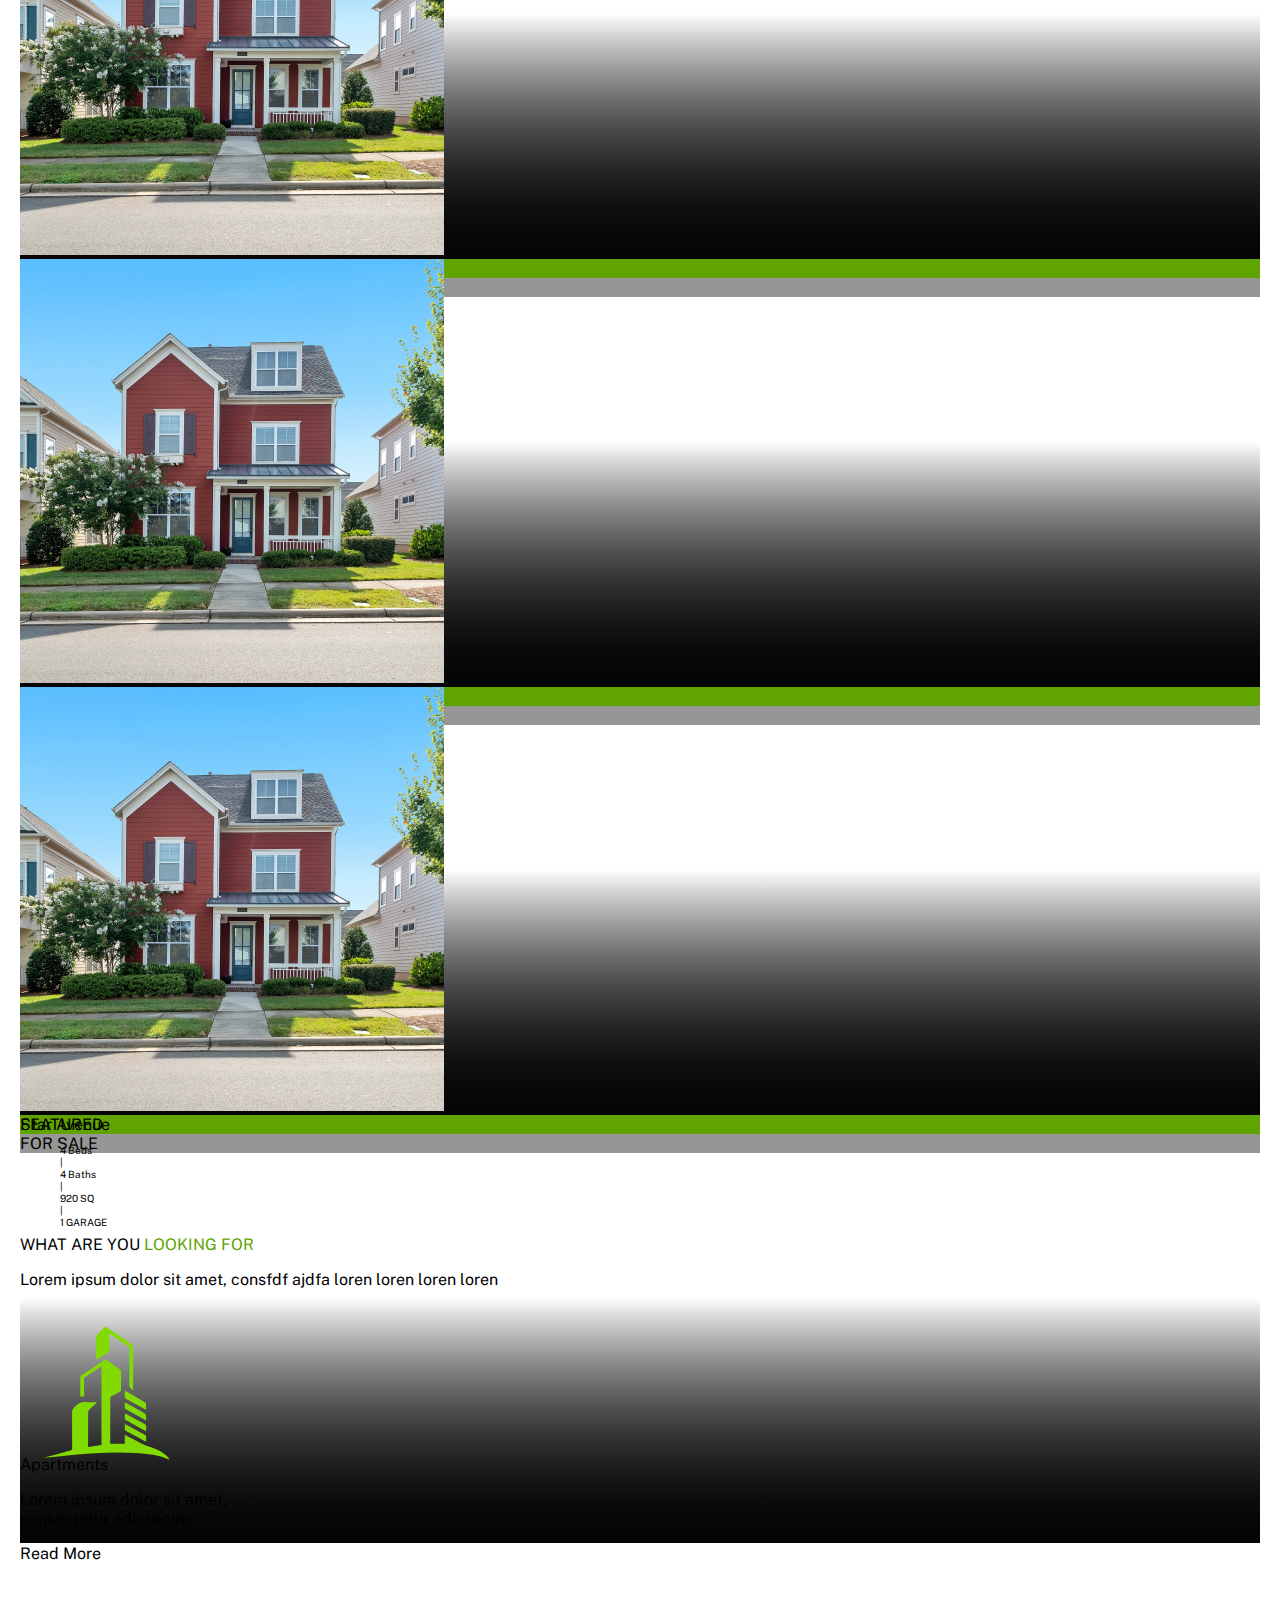
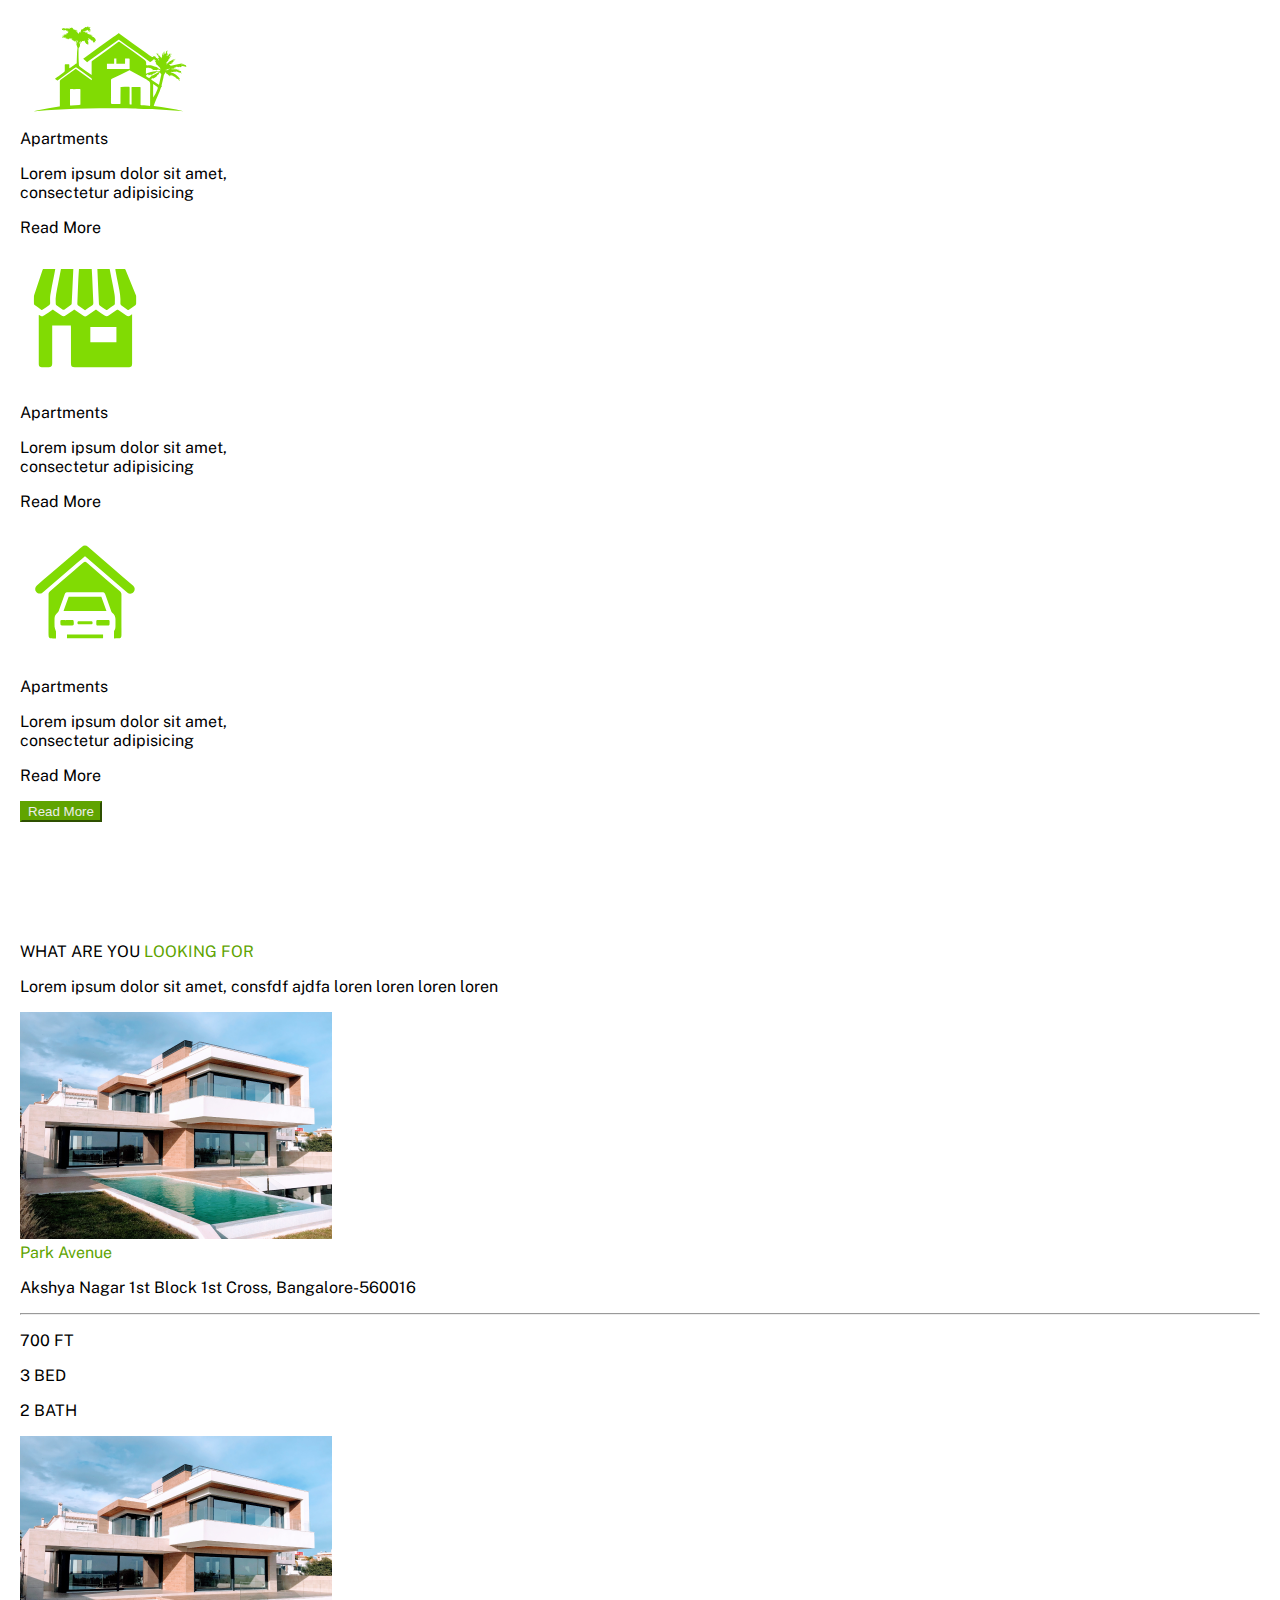
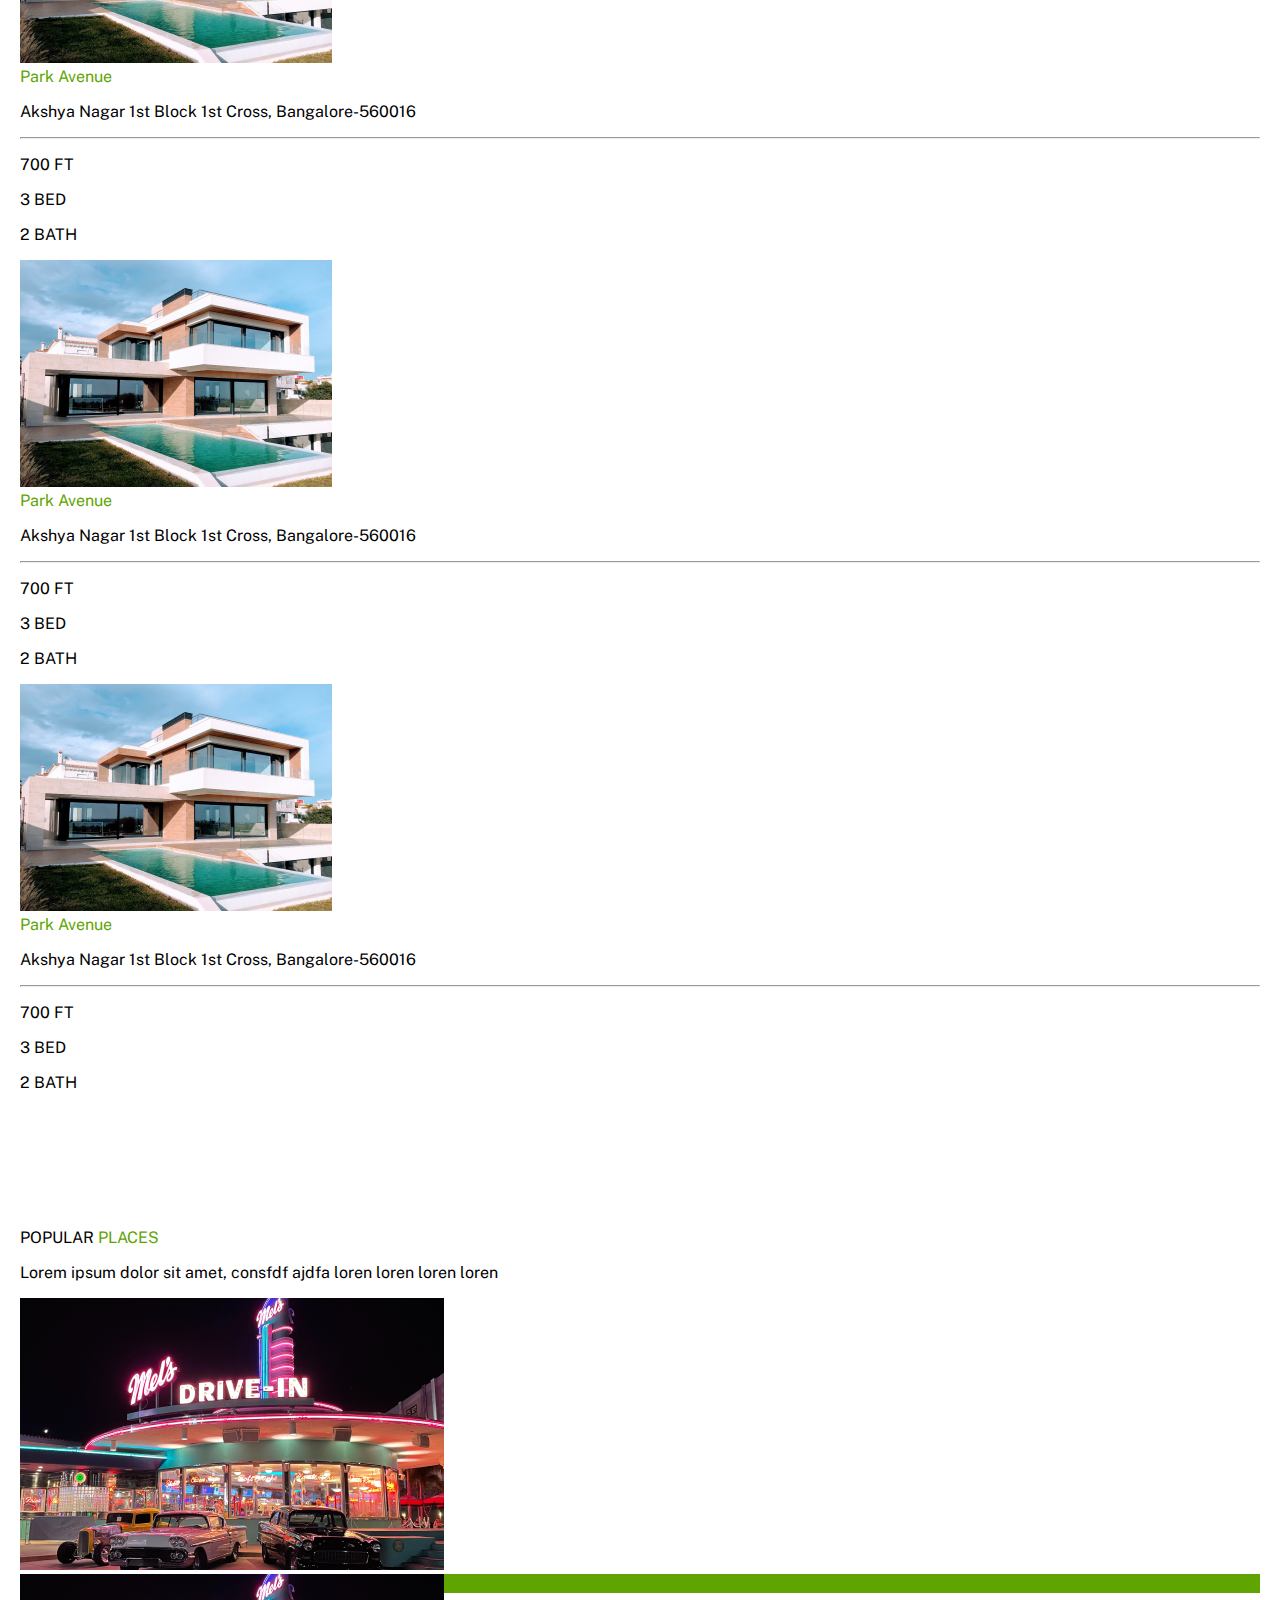
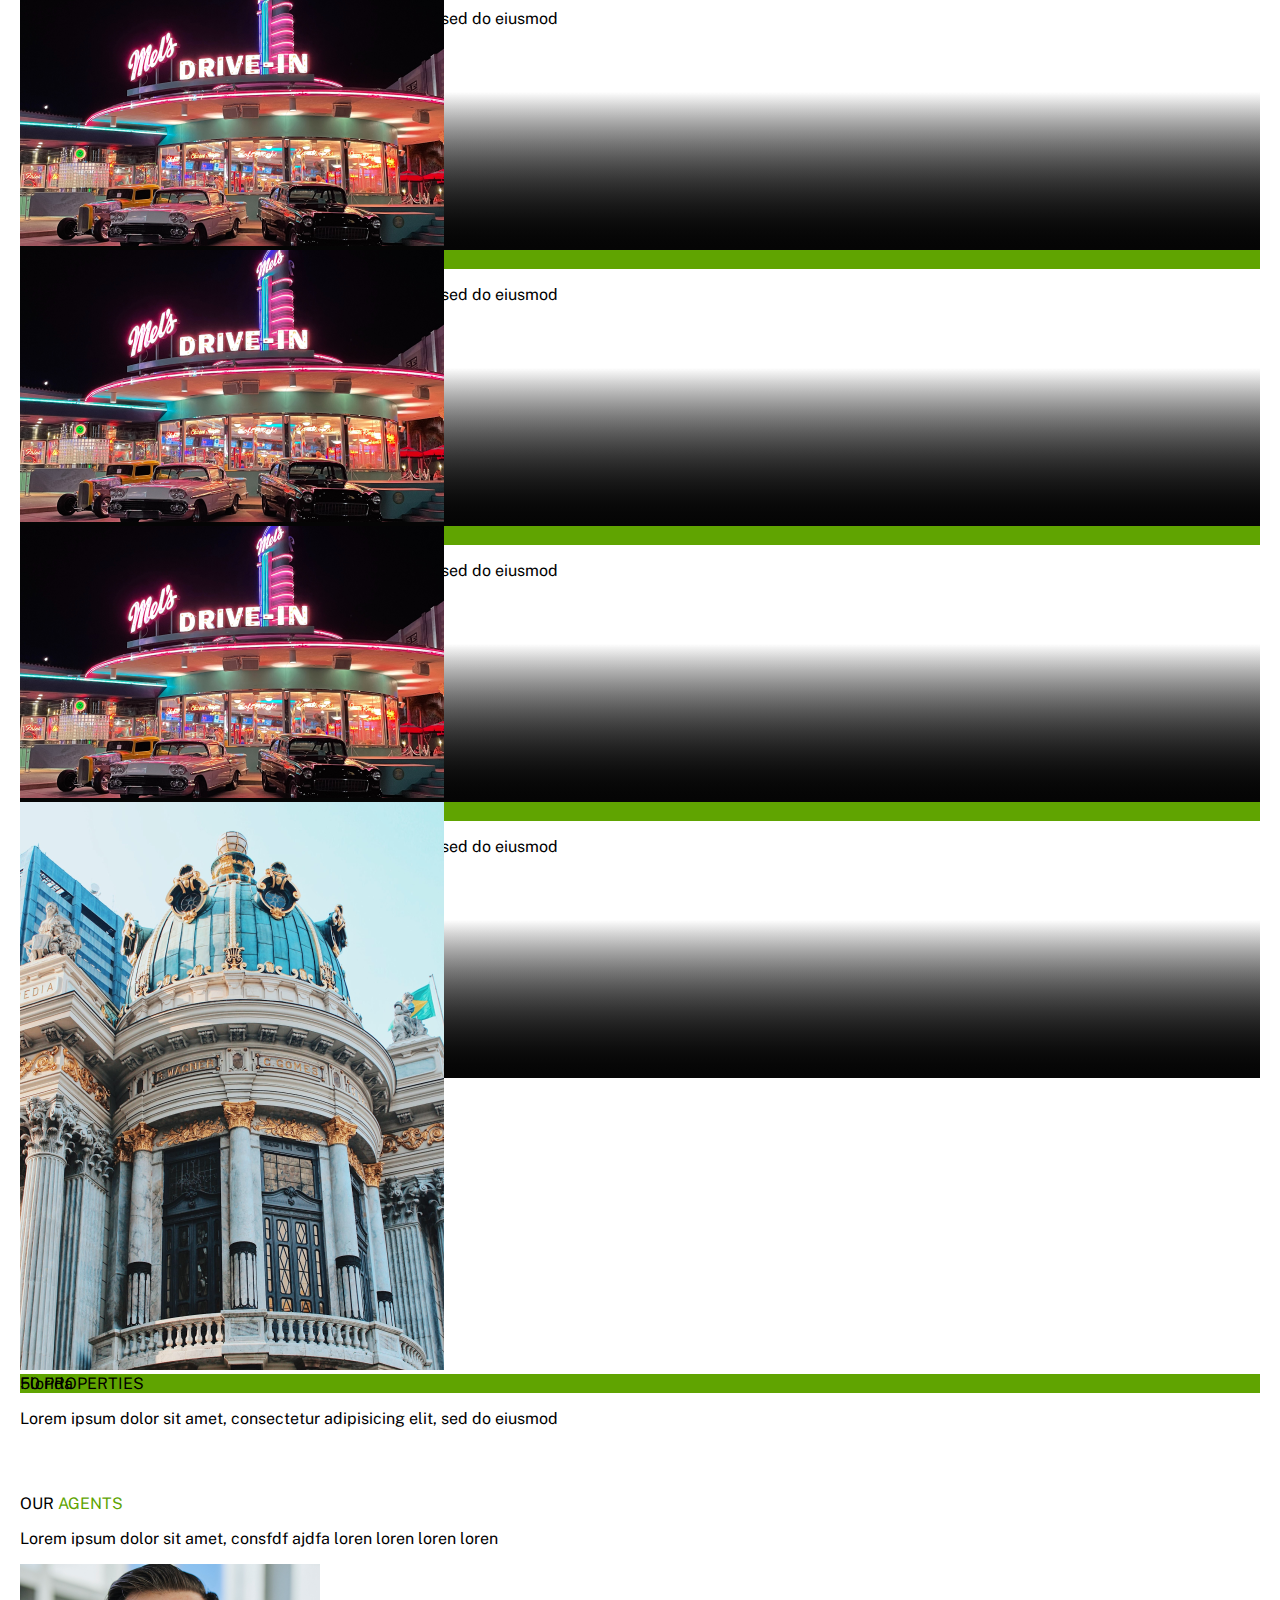
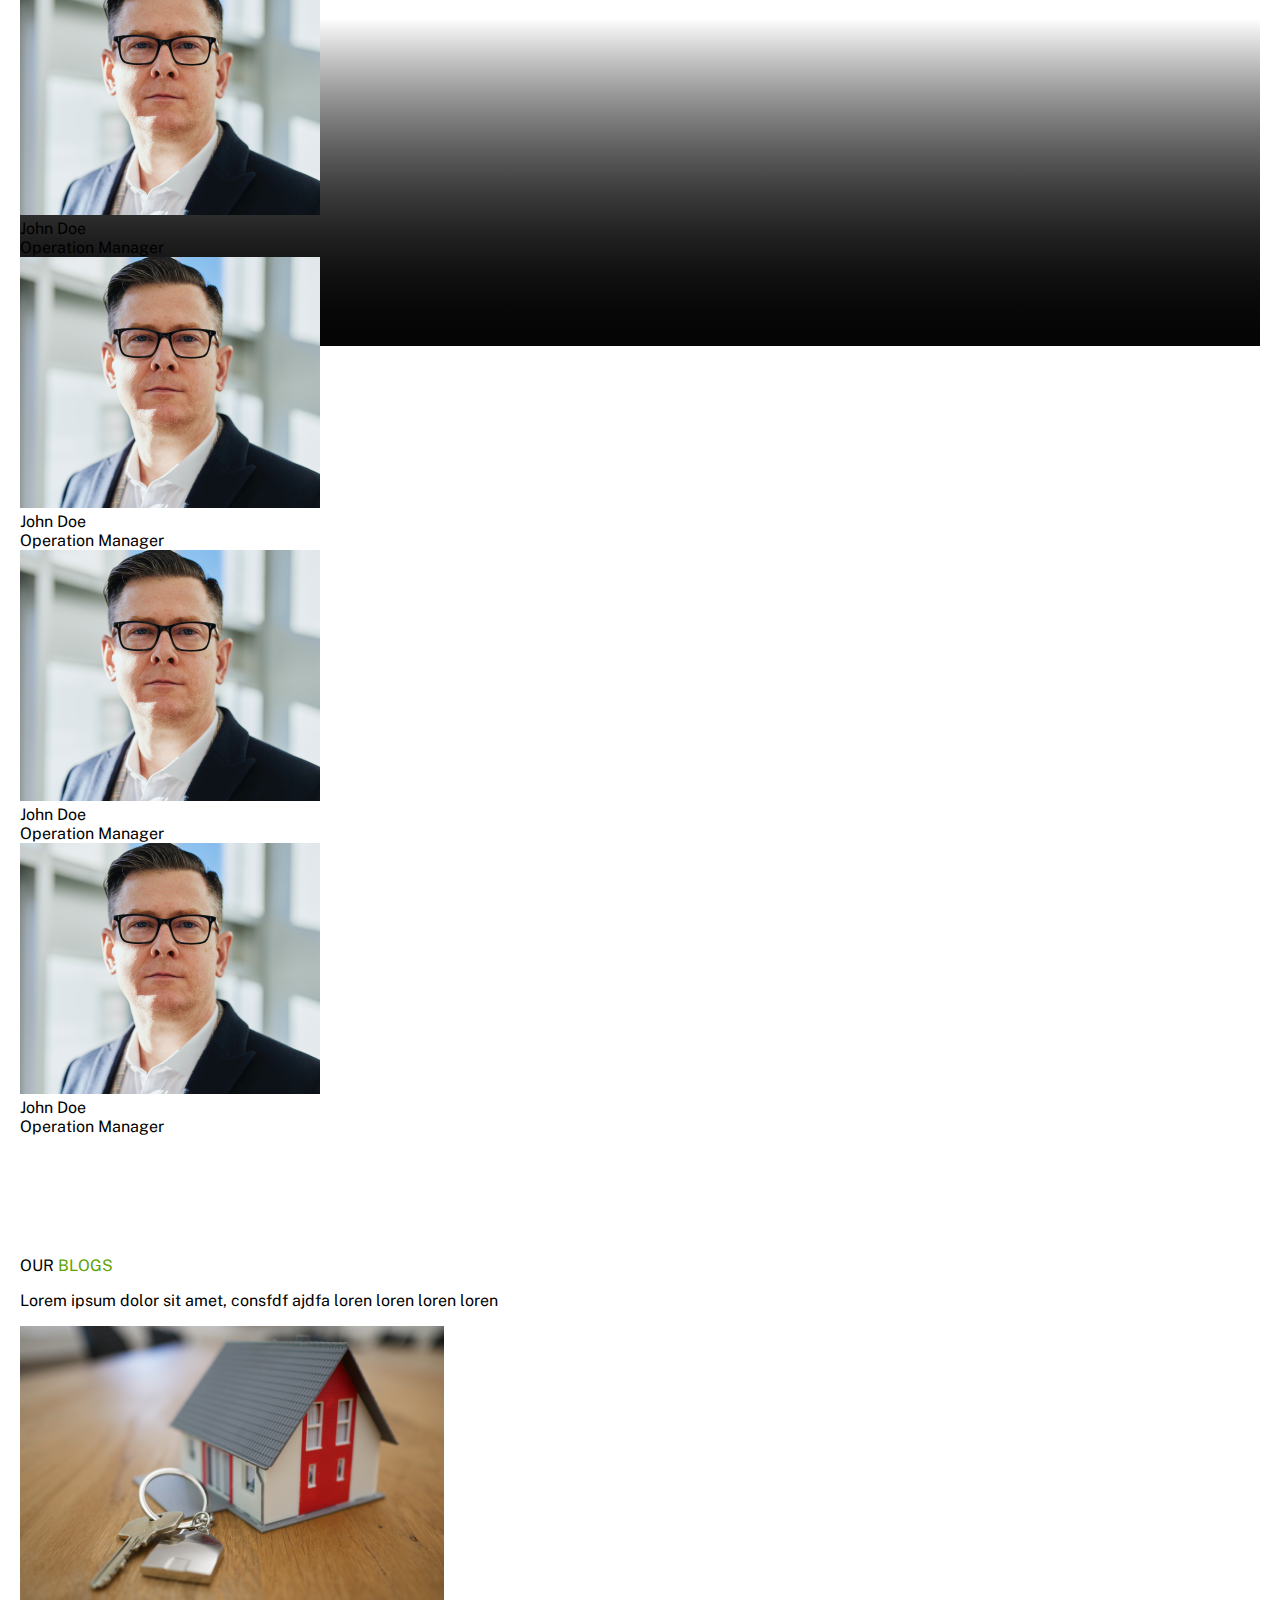
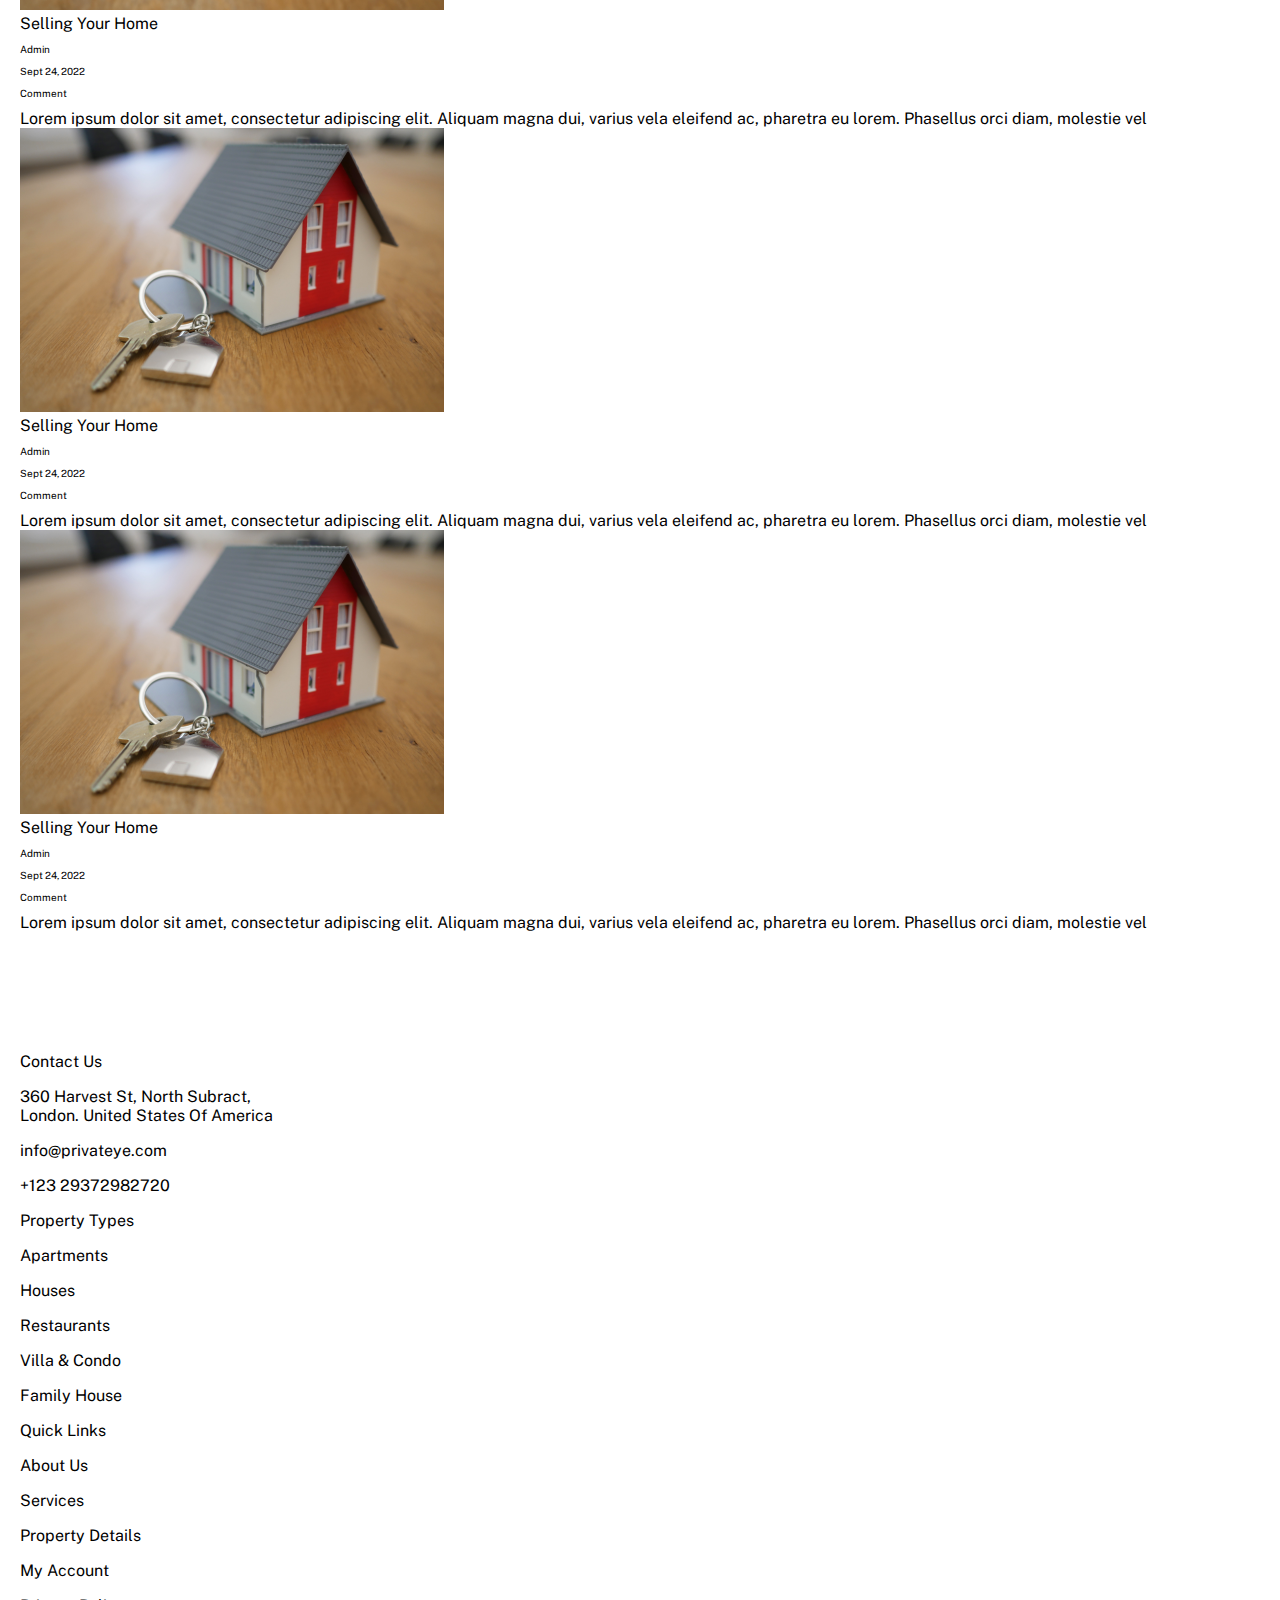
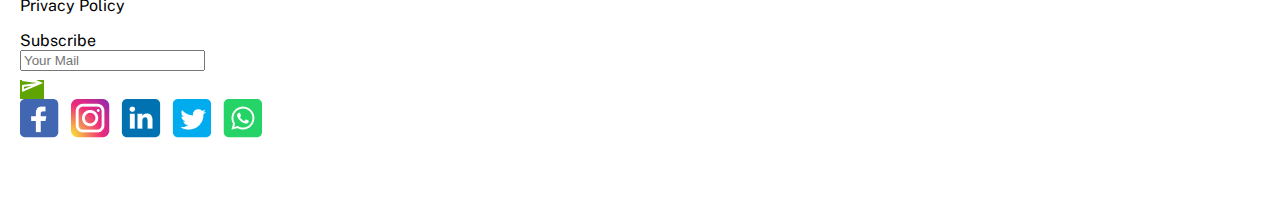
==== commit 9be910ca: "Problem solve" ====
--- a/index.html
+++ b/index.html
@@ -373,14 +373,14 @@
         </section>
 
         <section class="section_p type">
-
+            <div class="fs-2 ps-4 m-2">WHAT ARE YOU <span style="color: #60A401;">LOOKING FOR</span></div>
             <p class="fs-5 ps-4 m-2">Lorem ipsum dolor sit amet, consfdf ajdfa loren loren loren loren </p>
-            <div class="row mt-4 g-0">
-                <div class="col-lg-3 col-md-6 col-sm-12 ">
-                    <div class="card ">
+            <div class="row mt-4 mx-4 g-4">
+                <div class="col-lg-3 col-md-6  ">
+                    <div class="card align-items-center">
                         <div class="card-body  d-flex justify-content-center align-items-center">
                             <div>
-                                <div class="card_image m-auto  " style="width: 150px; height: 150px;">
+                                <div class="card_image m-auto  pb-4 " style="width: 180px; height: 150px;">
                                     <svg version="1.1" id="Layer_1" xmlns="http://www.w3.org/2000/svg"
                                         xmlns:xlink="http://www.w3.org/1999/xlink" x="0px" y="0px" viewBox="0 0 300 300"
                                         style="enable-background:new 0 0 300 300;" xml:space="preserve">
@@ -391,32 +391,29 @@
                                         </style>
                                         <g>
                                             <path class="st0" d="M39.6,254.4c11.4-3.1,22.7-6.1,34.1-9.1c3.2-0.8,6.3-1.9,9.5-2.3c3.3-0.4,3.8-2.1,3.7-4.9
-                                   c-0.1-19.4,0.1-38.8-0.2-58.2c0-4,1.5-6.4,3.9-9.4c5.8-6.9,12.7-9.8,21.7-8.6c5,0.6,10.2,0.1,16.2,0.1c-4.8,4.6-9,8.5-13.1,12.6
-                                   c-0.9,1-1.8,2.5-1.8,3.8c-0.1,18.9-0.1,37.8-0.1,56.8c0,0.3,0.2,0.7,0.3,1.3c7.3-1.1,14.5-2.1,22-3.2c0-43.5,0-87,0-130.8
-                                   c-0.9,0.4-1.7,0.7-2.4,1.2c-8,5.3-15.9,10.7-24,15.8c-2.1,1.3-2.7,2.8-2.7,5.1c0.1,7.7,0.1,15.4,0.1,23.1c0,1.5,0,3,0,4.7
-                                   c-2.2,0-4,0-6.3,0c0-3.4,0-6.7,0-10.1c0-7.1-0.1-14.3,0.1-21.4c0-1.1,0.4-2.7,1.2-3.3c13.5-9.1,27.2-18.2,40.8-27.2
-                                   c8.2,5.8,16.2,11.5,24.1,17.3c0.9,0.7,1.7,2.3,1.7,3.4c0.1,10.3,0.1,20.6,0,30.8c0,1.1-1.2,2.7-2.2,3.3c-4.5,2.4-9.3,4.4-13.8,6.8
-                                   c-0.9,0.5-1.9,1.8-1.9,2.8c-0.1,25.1-0.1,50.2-0.1,75.4c0,0.4,0.2,0.9,0.3,1.2c7.9,0,15.7,0,23.9,0c0-5.1,0-9.8,0-15.3
-                                   c4.2,2.3,7.8,4.1,11.3,6c6.3,3.4,12.4,7.1,18.8,10.1c4.8,2.3,10,3.7,15.1,5.5c11,3.9,21.4,8.9,28.7,18.5c0.2,0.3,0.4,0.6,0.6,1
-                                   c-0.4,0.1-0.7,0.3-0.9,0.2c-15.7-6.7-32.4-8.9-49.2-10.2c-37.4-2.9-74.7-0.9-112,2.6c-15.7,1.4-31.3,3.2-47,4.9
-                                   C39.8,254.7,39.7,254.6,39.6,254.4z" />
-                                            <path class="st0"
-                                                d="M142.3,36c15.1,10.2,29.9,20.2,44.7,30.3c0.8,0.5,1.5,1.9,1.5,2.8c0.1,23.9,0.1,47.9,0.1,71.8
-                                   c0,0.2-0.2,0.4-0.4,0.8c-3.8-1.9-6.2-4.1-6.1-9.1c0.4-19.6,0.1-39.2,0.2-58.8c0-2.5-0.7-4-2.8-5.4c-9.3-6.2-18.6-12.6-27.8-18.9
-                                   c-0.7-0.5-1.5-0.9-2.9-1.8c0,3.5,0,6.5,0,9.5c0,5.8-0.1,11.7,0.1,17.5c0.1,2.2-0.5,3.6-2.5,4.8c-6.5,3.7-12.8,7.5-19.7,11.7
-                                   c0-5.6,0-10.6,0-15.5c0-7.1-0.1-14.3,0.1-21.4c0.1-1.6,0.9-3.6,2-4.8C132.9,44.8,137.5,40.5,142.3,36z" />
-                                            <path class="st0"
-                                                d="M210.2,174.5c-2.1-1.1-3.5-1.8-4.9-2.6c-9.4-5.1-18.8-10.3-28.3-15.4c-1.8-1-2.5-2.1-2.4-4.1c0.2-3,0-6,0-9.6
-                                   c1.3,0.6,2.2,1,3.1,1.5c9.9,5.8,19.7,11.7,29.6,17.3c2.2,1.3,3.1,2.8,2.9,5.3C210,169.1,210.2,171.3,210.2,174.5z" />
+		c-0.1-19.4,0.1-38.8-0.2-58.2c0-4,1.5-6.4,3.9-9.4c5.8-6.9,12.7-9.8,21.7-8.6c5,0.6,10.2,0.1,16.2,0.1c-4.8,4.6-9,8.5-13.1,12.6
+		c-0.9,1-1.8,2.5-1.8,3.8c-0.1,18.9-0.1,37.8-0.1,56.8c0,0.3,0.2,0.7,0.3,1.3c7.3-1.1,14.5-2.1,22-3.2c0-43.5,0-87,0-130.8
+		c-0.9,0.4-1.7,0.7-2.4,1.2c-8,5.3-15.9,10.7-24,15.8c-2.1,1.3-2.7,2.8-2.7,5.1c0.1,7.7,0.1,15.4,0.1,23.1c0,1.5,0,3,0,4.7
+		c-2.2,0-4,0-6.3,0c0-3.4,0-6.7,0-10.1c0-7.1-0.1-14.3,0.1-21.4c0-1.1,0.4-2.7,1.2-3.3c13.5-9.1,27.2-18.2,40.8-27.2
+		c8.2,5.8,16.2,11.5,24.1,17.3c0.9,0.7,1.7,2.3,1.7,3.4c0.1,10.3,0.1,20.6,0,30.8c0,1.1-1.2,2.7-2.2,3.3c-4.5,2.4-9.3,4.4-13.8,6.8
+		c-0.9,0.5-1.9,1.8-1.9,2.8c-0.1,25.1-0.1,50.2-0.1,75.4c0,0.4,0.2,0.9,0.3,1.2c7.9,0,15.7,0,23.9,0c0-5.1,0-9.8,0-15.3
+		c4.2,2.3,7.8,4.1,11.3,6c6.3,3.4,12.4,7.1,18.8,10.1c4.8,2.3,10,3.7,15.1,5.5c11,3.9,21.4,8.9,28.7,18.5c0.2,0.3,0.4,0.6,0.6,1
+		c-0.4,0.1-0.7,0.3-0.9,0.2c-15.7-6.7-32.4-8.9-49.2-10.2c-37.4-2.9-74.7-0.9-112,2.6c-15.7,1.4-31.3,3.2-47,4.9
+		C39.8,254.7,39.7,254.6,39.6,254.4z" />
+                                            <path class="st0" d="M142.3,36c15.1,10.2,29.9,20.2,44.7,30.3c0.8,0.5,1.5,1.9,1.5,2.8c0.1,23.9,0.1,47.9,0.1,71.8
+		c0,0.2-0.2,0.4-0.4,0.8c-3.8-1.9-6.2-4.1-6.1-9.1c0.4-19.6,0.1-39.2,0.2-58.8c0-2.5-0.7-4-2.8-5.4c-9.3-6.2-18.6-12.6-27.8-18.9
+		c-0.7-0.5-1.5-0.9-2.9-1.8c0,3.5,0,6.5,0,9.5c0,5.8-0.1,11.7,0.1,17.5c0.1,2.2-0.5,3.6-2.5,4.8c-6.5,3.7-12.8,7.5-19.7,11.7
+		c0-5.6,0-10.6,0-15.5c0-7.1-0.1-14.3,0.1-21.4c0.1-1.6,0.9-3.6,2-4.8C132.9,44.8,137.5,40.5,142.3,36z" />
+                                            <path class="st0" d="M210.2,174.5c-2.1-1.1-3.5-1.8-4.9-2.6c-9.4-5.1-18.8-10.3-28.3-15.4c-1.8-1-2.5-2.1-2.4-4.1c0.2-3,0-6,0-9.6
+		c1.3,0.6,2.2,1,3.1,1.5c9.9,5.8,19.7,11.7,29.6,17.3c2.2,1.3,3.1,2.8,2.9,5.3C210,169.1,210.2,171.3,210.2,174.5z" />
                                             <path class="st0" d="M210.2,210.3c-8.1-4.4-15.4-8.4-22.8-12.4c-3.3-1.8-6.5-3.7-9.8-5.3c-2.1-1-3.2-2.4-2.9-4.8
-                                   c0.2-2.2,0.1-4.4,0.1-7.1c1.3,0.6,2.2,0.9,3.1,1.4c9.5,5.2,19,10.4,28.6,15.4c2.8,1.5,4.3,3.1,3.9,6.4
-                                   C210,205.7,210.2,207.6,210.2,210.3z" />
-                                            <path class="st0"
-                                                d="M210.2,192.4c-11.8-6.4-22.8-12.4-33.8-18.5c-0.9-0.5-1.6-1.9-1.7-3c-0.2-2.5-0.1-5.1-0.1-8.3
-                                   c1.4,0.7,2.5,1.2,3.6,1.7c9.3,5.1,18.5,10.3,27.9,15.1c3.2,1.6,4.5,3.6,4,7C210,188.2,210.2,190,210.2,192.4z" />
+		c0.2-2.2,0.1-4.4,0.1-7.1c1.3,0.6,2.2,0.9,3.1,1.4c9.5,5.2,19,10.4,28.6,15.4c2.8,1.5,4.3,3.1,3.9,6.4
+		C210,205.7,210.2,207.6,210.2,210.3z" />
+                                            <path class="st0" d="M210.2,192.4c-11.8-6.4-22.8-12.4-33.8-18.5c-0.9-0.5-1.6-1.9-1.7-3c-0.2-2.5-0.1-5.1-0.1-8.3
+		c1.4,0.7,2.5,1.2,3.6,1.7c9.3,5.1,18.5,10.3,27.9,15.1c3.2,1.6,4.5,3.6,4,7C210,188.2,210.2,190,210.2,192.4z" />
                                             <path class="st0" d="M210.2,228.1c-5.6-3-10.6-5.7-15.5-8.4c-5.7-3.1-11.4-6.4-17.2-9.3c-2.3-1.1-3-2.5-2.8-4.9
-                                   c0.2-2.2,0-4.4,0-7.2c4.5,2.4,8.5,4.5,12.6,6.7c6.6,3.6,13.2,7.3,20,10.8c2.3,1.2,3.3,2.6,3,5.1C210,223.2,210.2,225.3,210.2,228.1
-                                   z" />
+		c0.2-2.2,0-4.4,0-7.2c4.5,2.4,8.5,4.5,12.6,6.7c6.6,3.6,13.2,7.3,20,10.8c2.3,1.2,3.3,2.6,3,5.1C210,223.2,210.2,225.3,210.2,228.1
+		z" />
                                         </g>
                                     </svg>
                                 </div>
@@ -428,7 +425,243 @@
                         </div>
                     </div>
                 </div>
-
+                <div class="col-lg-3 col-md-6  ">
+                    <div class="card align-items-center">
+                        <div class="card-body  d-flex justify-content-center align-items-center">
+                            <div>
+                                <div class="card_image m-auto  pb-4 " style="width: 180px; height: 150px;">
+                                    <svg version="1.1" id="Layer_1" xmlns="http://www.w3.org/2000/svg"
+                                        xmlns:xlink="http://www.w3.org/1999/xlink" x="0px" y="0px" viewBox="0 0 300 300"
+                                        style="enable-background:new 0 0 300 300;" xml:space="preserve">
+                                        <style type="text/css">
+                                            .st0 {
+                                                fill: #81DB03;
+                                            }
+                                        </style>
+                                        <path class="st0" d="M98.2,91.9c-0.4-2.2,1-3.5,2.3-5c0.1,1,0.2,1.9,0.3,2.7c0.1,0,0.3,0,0.4,0c0.2-1.3,0.3-2.6,0.5-3.9
+                c0.1-0.8,0.1-1.6,1.4-1.4c0.6,0.1,1.3-0.4,1.8-0.8c0.7-0.6,1-1.3,2.1-1.7c1.1-0.4,1.8-2.1,3.4-1.5c1.6,0.6,2.3-1.5,3.8-1
+                c-0.3,0.4-0.5,0.8-0.7,1.1c1.4,0.1,2.7,0.2,4,0.3c0,0.2,0.1,0.4,0.1,0.6c-0.6,0.3-1.2,0.6-2,1c0.8,0.2,1.4,0.3,2.2,0.5
+                c-0.6,0.1-1,0.2-1.8,0.4c0.9,0.4,1.4,0.6,2,0.8c-0.5,0.3-1,0.5-1.4,0.7c0.4,0.9,0.9,1.9,1.4,2.8c-0.1,0.1-0.3,0.2-0.4,0.2
+                c-0.6-0.9-1.3-1.8-1.9-2.8c-0.1,0.1-0.2,0.1-0.3,0.2c0.4,1.2,0.8,2.4,1.1,3.5c-0.1,0-0.1,0-0.2,0.1c-0.3-0.6-0.5-1.1-0.8-1.7
+                c-0.1,0-0.2,0-0.2,0c0,0.4,0.1,0.8,0.1,1.2c-1-1.6-2-3.2-4-3.6c0.3,0.4,0.6,0.8,0.7,0.9c-2.4,0.8-4.9,1.6-7.3,2.4
+                c0.1,0.2,0.1,0.4,0.2,0.5c1.4-0.3,2.7-0.6,4.4-0.9c-0.5,0.6-0.7,0.9-1.2,1.6c1.8,0.1,3.4,0.2,5.1,0.3c-0.8,0.3-1.6,0.7-2.3,1
+                c0,0.1,0,0.2,0.1,0.2c0.6,0,1.2,0,1.8,0c0.1,0.1,0.1,0.2,0.2,0.3c-0.3,0-0.7,0-1,0c0.1,0.1,0.2,0.3,0.3,0.4c2.5,0.7,5,1.4,7.6,2.1
+                c0,0.2-0.1,0.4-0.1,0.5c-0.7,0.1-1.3,0.2-2,0.2c0,0.1,0,0.2,0,0.3c1.1,0,2.2,0,3.3,0c-0.2,0.3-0.3,0.6-0.6,1.1
+                c-0.1,0-0.5-0.1-0.9-0.1c0,0.1-0.1,0.3-0.1,0.4c1.1,0.3,2.2,0.5,2.8,0.7c0.8,0.7,1.4,1.1,1.9,1.7c0.5,0.6,1.1,1.2,1.4,1.9
+                c0.3,0.6,0.3,1.3,0.4,1.9c0.1,0.5,0.2,1.1,0.3,1.6c-0.5-0.2-1.2-0.3-1.9-0.5c0.3,1,0.6,1.9,0.9,2.8c-0.1,0-0.2,0.1-0.3,0.1
+                c-0.6-0.5-1.2-1-1.9-1.6c0,0.8,0,1.5,0,2.3c-1.1-1.7-2.1-3.3-3.2-5.1c-0.8,1.4-1.3,1.5-1.8,0c-0.1-0.3-0.3-0.8-0.5-0.8
+                c-1.7-0.1-2.5-1.5-3.8-2.8c0.3,1.5,0.4,2.6,0.7,3.9c-0.7-0.1-1.2-0.2-1.9-0.4c0.4,0.5,0.6,0.8,0.8,1c-0.3,0.1-0.5,0.1-0.9,0.2
+                c1.8,2.3,1.7,4.7,0.9,7.3c-0.6-0.7-1.1-1.4-1.4-1.8c-0.6,0-1.2,0.2-1.3,0c-1-1.4-2.6-2.5-2.9-4.4c-0.1-0.3-0.4-0.6-0.7-1.1
+                c-0.5,0.4-0.9,0.8-1.4,1.2c-0.9-0.9-1.8-0.7-2.6,0.2c-0.7,0.8-1.4,1.8-2.2,2.6c-1.4,1.4-0.8,3.2-1.2,4.8c-0.2,0.8-0.4,1.8-0.9,2.1
+                c-1,0.7-1.3,1.6-1.3,2.6c-0.1,4.9,0,9.8,0,14.8c0,2.3,0.2,4.5,0.3,6.8c0.1,1.3,0.3,2.6,0.2,3.9c-0.4,2.6,1,4,3,5.3
+                c5.8,4,11.5,8.2,17.2,12.3c0.2,0.2,0.5,0.3,1,0.5c0-0.8,0.1-1.4,0.1-2.1c0-6.4,0-12.8,0-19.2c0-1.1,0.3-1.8,1.2-2.4
+                c9.1-6.5,18.2-13.1,27.3-19.6c5.2-3.8,10.5-7.5,15.7-11.3c0.9-0.7,1.6-0.7,2.6,0c13.6,9.8,27.3,19.7,41,29.4
+                c2.2,1.6,3.3,3.1,3.1,5.9c-0.3,3.6,0.1,3.6,3.6,3.4c2.3-0.1,4.6,0,6.9,0.7c2.1,0.7,4.2,1.6,6.4,2.1c0.8,0.2,1.4,0.7,2.1,1.1
+                c1.6,1,3.1,2,4.7,3c0.1-0.1,0.2-0.2,0.3-0.3c-0.1-0.4-0.1-0.8-0.4-1.1c-1.2-1.6-1.9-3.6-4-4.3c0-0.4,0.1-1.1-0.1-1.1
+                c-1.3-0.5-2.3-1.5-3.3-2.5c0.1-0.1,0.4-0.2,1-0.6c-0.8-0.3-1.4-0.5-1.8-0.7c0.3-0.1,0.7-0.3,1.1-0.4c-0.6-0.9-1.2-1.6-1.9-2.6
+                c0.7-0.3,1.2-0.5,1.9-0.8c-0.7-1.3-2.1-0.9-3-1.1c0.3,0,0.7-0.1,1.2-0.2c-1-1.5-1.6-1.6-2.8-0.6c-1.3,1-2.5,2-3.7,3.2
+                c-0.9,0.9-1.5,0.8-2.4,0.1c-6.8-4.9-13.6-9.8-20.4-14.7c-10.1-7.2-20.1-14.5-30.2-21.6c-0.4-0.3-1.4-0.3-1.8,0
+                c-15.3,10.9-30.5,21.9-45.8,32.8c-1.9,1.4-3.9,2.8-6,4.3c-2.1-1.9-4.2-3.8-6.6-5.8c2.1-1.5,3.9-2.9,5.8-4.2
+                c14.8-10.6,29.5-21.2,44.3-31.8c2.6-1.9,5.3-3.8,7.9-5.7c0.9-0.7,1.5-0.8,2.5,0c14.9,10.7,29.8,21.4,44.7,32.1
+                c2.9,2.1,5.8,4.2,8.8,6.2c0.8,0.5,1.9,0.6,3,0.5c-0.2-0.3-0.4-0.5-0.7-0.8c0.4,0,0.7-0.1,1-0.1c0-0.1,0.1-0.2,0.1-0.3
+                c-1.2-0.5-2.4-1-3.5-1.5c0-0.1,0.1-0.2,0.1-0.2c1.9,0.7,3.8,1.4,6.2,2.3c0.6,0.7,0.9,2.5,3.3,2.9c0.8,1,1.8,2.4,2.9,3.9
+                c0.1-0.1,0.2-0.1,0.4-0.2c-0.4-0.7-0.7-1.4-1.1-2.1c-0.4-0.7-0.9-1.3-1.4-2c0.6-0.1,1.5,0,1.6-0.2c0.2-0.5,0.2-1.3-0.1-1.8
+                c-1.2-2-2.5-3.9-3.9-5.8c0.3,0.1,0.6,0.2,1.1,0.4c-0.1-0.4-0.1-0.7-0.3-1.5c1.4,2.1,2.6,3.7,3.7,5.3c0.1-0.1,0.2-0.1,0.3-0.2
+                c-0.8-1.4-1.5-2.9-2.3-4.3c0.1-0.1,0.1-0.1,0.2-0.1c1.5,2.4,3.1,4.8,4.7,7.4c0.1-0.6,0.1-1.1,0.1-1.6c0.1,0,0.2,0,0.4-0.1
+                c0.1,0.9,0.1,1.9,0.2,2.8c0.1,0,0.2,0.1,0.3,0.1c0.3-0.9,0.6-1.7,0.7-2.4c0,0,0.1,0.4,0.1,0.7c0.1,0,0.3,0,0.4,0c0-1.2,0-2.3,0-3.5
+                c0-1.1,0.1-2.3,0.2-3.4c0.2,0,0.3,0,0.5,0c0.1,1,0.1,2.1,0.2,3.1c0.1,0,0.2,0,0.3,0c0.2-1.5,0.3-3.1,0.5-4.6c0.1,0,0.2,0,0.3,0
+                c0.1,1,0.1,2,0.1,2.9c0.1,1,0.1,1.9,0.4,2.9c0.9-2.3-0.1-4.8,0.6-7.1c0.2,0,0.4,0,0.6,0.1c0.1,1.5,0.3,3.1,0.5,5.1
+                c0.3-1.2,0.5-1.9,0.7-2.6c0.1,0,0.1,0,0.2,0c0,0.6,0,1.2,0,1.8c0.1,0.1,0.3,0.1,0.4,0.2c1.3-2.1,0.4-5.5,3.7-6.2
+                c-0.5,1.2-0.9,2.6-1.5,4.1c0.4-0.2,0.7-0.2,1-0.3c-0.2,0.5-0.3,1-0.6,1.8c0.7-0.6,1-0.9,1.4-1.2c0.1,0,0.1,0.1,0.2,0.1
+                c-0.9,1.3-1.8,2.7-2.7,4c0.1,0.1,0.2,0.2,0.3,0.2c0.8-1,1.6-2,2.5-2.9c0.1,0.1,0.2,0.1,0.3,0.2c-0.5,1-1.1,2-1.7,3.3
+                c2.5-0.8,2.6-3.6,4.7-4.9c-0.2,0.7-0.3,1.1-0.5,1.8c1-0.6,1.9-1.2,2.9-1.7c0.1,0.1,0.1,0.2,0.2,0.2c-1,0.9-2,1.8-3,2.6
+                c0.1,0.2,0.3,0.3,0.4,0.5c1-0.6,2.1-1.1,3.3-1.8c-1.8,1.6-3.4,3.1-5,4.6c0.1,0.2,0.3,0.4,0.4,0.5c1.1-0.6,2.2-1.3,3.3-1.9
+                c0.1,0.1,0.1,0.1,0.1,0.2c-0.9,0.8-1.9,1.7-2.8,2.5c0.1,0.1,0.1,0.1,0.1,0.2c0.5-0.2,1-0.4,1.5-0.6c0,0.1,0.1,0.1,0.1,0.1
+                c-1.3,1.2-2.7,2.4-4,3.5c0.1,0.1,0.1,0.3,0.2,0.4c0.7-0.3,1.3-0.5,1.9-0.8c-1.8,2-3.6,4-5.4,6.1c0.1,0.1,0.2,0.2,0.3,0.3
+                c0.6-0.4,1.2-0.8,1.8-1.3c0,0,0.1,0.1,0.1,0.1c-0.7,1-1.5,2-2.2,3c0.1,0.1,0.2,0.2,0.3,0.3c0.6-0.5,1.2-0.9,1.7-1.5
+                c2-2.4,4.5-4.1,7.4-5.3c1.1-0.4,1.9-1.4,2.9-2.2c-0.2,0.4-0.4,0.7-0.8,1.3c1.7-0.6,3.1-1.1,4.8-1.8c-1.9,1.2-3.5,2.2-5.2,3.2
+                c0.1,0.2,0.2,0.4,0.3,0.5c0.9-0.4,1.7-0.7,2.6-1c0,0.1,0.1,0.1,0.1,0.2c-0.7,0.4-1.4,0.9-2.4,1.4c0.6,0.2,0.9,0.3,1.2,0.4
+                c-0.5,0.6-2.1,0.1-1.9,1.6c-0.6,0.1-1.4,0.3-2.3,0.5c0,0.1,0,0.3,0.1,0.4c0.7,0.1,1.3,0.2,1.9,0.3c-0.9,0.2-1.8,0.4-3,0.6
+                c0.6,0.4,0.9,0.6,1.1,0.8c-1.3,0.1-2.8,0.2-4.2,0.4c0,0.1,0,0.2,0.1,0.3c0.9,0.3,1.8,0.5,2.8,0.9c-0.6,0.3-1,0.4-1.4,0.6
+                c0,0.1,0,0.2,0,0.3c0.6,0.1,1.2,0.3,1.8,0.2c5.2-1.1,10.3-2.3,15.5-3.3c1.7-0.4,3.5-0.4,5.3-0.3c-1.3,0.3-2.5,0.6-3.8,0.8
+                c0,0.1,0,0.1,0.1,0.2c2.2,0,4.3,0,6.5,0c0,0,0,0.1,0,0.1c-1,0.1-1.9,0.3-2.9,0.5c1.7,0.4,3.4,0.9,4.8,1.2c-0.2,0.8-0.6,1.3-0.4,1.6
+                c0.3,0.5,0.9,0.9,1.6,1.6c-0.6-0.2-0.9-0.3-1.1-0.4c-2.7-1.6-6-0.8-8.7-2.1c0,0.1-0.1,0.3-0.1,0.4c1,0.4,1.9,0.9,2.9,1.3
+                c0,0.1,0,0.1,0,0.2c-0.5-0.1-1.1-0.2-1.7-0.3c-1.2,2.1-2.7-0.2-4.2,0.3c0,0.2,0,0.5,0.1,0.9c-1.5-0.3-2.9-0.6-4.3-0.8
+                c-1.9-0.2-3.8,1.1-5.7,0c1.6,0.6,3.2,1.2,4.8,1.8c-0.1,0.2-0.2,0.4-0.3,0.6c-1.1-0.3-2.2-0.6-3.3-1c-0.1,0.1-0.2,0.2-0.2,0.3
+                c0.4,0.2,0.7,0.4,1.5,0.9c-2.2,0.3-3.8,0.5-5.5,0.7c0,0.2,0,0.4,0.1,0.6c3.2,0,6.5,0,9.8,0c-0.3,0.1-0.6,0.1-0.9,0.2
+                c0,0.1,0,0.1,0,0.2c1.4,0.2,2.8,0.4,4.2,0.7c0,0.1,0,0.1,0,0.2c-0.6,0-1.2,0.1-1.8,0.1c0,0.1,0,0.2-0.1,0.3c1.5,0.5,3.1,1,4.9,1.6
+                c-0.2,0.6-0.3,1.2-0.5,1.8c0.4,0.5,1,1.1,1.5,1.7c-0.1,0.1-0.1,0.2-0.2,0.3c-1.2-0.8-2.4-1.6-3.5-2.4c-0.1,0.1-0.2,0.3-0.3,0.4
+                c0.5,0.3,1,0.5,1.4,0.7c-0.1,0.1-0.2,0.3-0.3,0.4c-1.2-0.5-2.3-1.1-3.5-1.6c-1-0.4-2-1.5-3.3-0.4c-0.3,0.3-1.1,0.1-1.7,0
+                c-1-0.1-2.3,0.2-3.4,0.4c-1,0.1-2.1-0.3-3.1-0.5c-0.2,0.4-0.5,0.8-0.7,1.1c7,1.4,11.8,5.8,15.9,11.3c-0.1,0.1-0.2,0.3-0.3,0.4
+                c-0.6-0.5-1.1-1-2-1.9c0.8,1.7,1.3,3,2,4.6c-2.4-0.4-2.3-2.4-3.3-3.5c-2,0.4-2.8-1.1-4-2.3c-1.1-1.1-2.6-1.7-3.9-2.5
+                c0,0,0,0.3,0,0.9c-1.1-1-2-1.9-2.9-2.8c-0.1,0.1-0.2,0.1-0.3,0.2c0.3,0.6,0.5,1.2,0.8,1.7c-1.2-0.4-2.3-0.8-3.6-1.2
+                c0.2,0.6,0.3,1.1,0.5,2c-1.2-1.1-2.1-2.1-3.1-2.8c-0.7-0.5-1-1.9-2.3-1.1c-0.3-0.6-0.8-1.2-0.8-1.8c-0.1-1-0.5-1.5-1-1.4
+                c-1.1,1.7-2.2,3.1-2.8,4.6c-0.6,1.4-0.5,3-0.8,4.4c-1,4.1-2,8.3-3,12.4c-0.2,0.7,0.1,1.6,0.1,2.3c0.2,0,0.3,0,0.5,0
+                c0,0.1,0,0.3,0,0.3c-2.4,1.7-2.6,4.5-3.5,6.9c-2,5.1-4.4,10-6.5,15c-1.4,3.3-2.6,6.7-3.9,10.4c17,1.9,33.6,4.6,49.9,8.9
+                c-3.2-0.3-6.3-0.5-9.5-0.8c-4.4-0.4-8.8-0.8-13.2-1.1c-8-0.6-16-1.1-24-1.5c-3.6-0.2-7.3-0.3-10.9-0.4c-6.1-0.2-12.3-0.4-18.5-0.6
+                c-2.6-0.1-5.3-0.2-7.9-0.3c-7.6-0.1-15.3-0.2-22.9-0.3c-11.1-0.1-22.3-0.3-33.4-0.2c-13.5,0.1-27,0.4-40.4,0.9
+                c-11,0.4-22,0.9-32.9,1.6c-9.9,0.6-19.7,1.4-29.6,2.2c-2.2,0.2-4.4,0.4-6.7,0.4c2.4-0.6,4.8-1.3,7.2-1.7c11.7-2.1,23.4-4.1,35.1-6
+                c1.2-0.2,1.3-0.7,1.3-1.6c0-3.3,0-6.5,0-9.8c0-10.2,0-20.5,0-30.7c0-1.2,0.4-1.9,1.3-2.6c8.1-5.8,16.2-11.6,24.2-17.4
+                c0.9-0.7,1.6-0.6,2.5,0.1c7.8,5.6,15.5,11.2,23.3,16.8c0.6,0.4,1.2,0.8,1.9,1.3c0.4-1.4,0.5-2.4-0.8-3.3
+                c-8.3-5.9-16.5-11.9-24.7-17.8c-0.7-0.5-1.1-0.5-1.8,0c-9.7,7-19.3,13.9-29,20.9c-0.9,0.7-1.5,0.7-2.3-0.1c-0.8-0.8-1.7-1.5-2.7-2.4
+                c2.2-1.6,4.3-3.1,6.4-4.6c2.9-2.1,5.9-4.2,8.8-6.4c0.6-0.4,1-1.4,1.1-2.1c0.1-3.1,0.1-6.3,0-9.4c0-1.1,0.4-1.5,1.5-1.5
+                c1.5,0.1,3,0.1,4.6,0c1.3-0.1,1.6,0.4,1.5,1.6c-0.1,1.6,0,3.1,0,5.2c2.1-1.5,3.9-2.6,5.6-3.9c1.4-1,2.7-2.1,4.1-3
+                c0.7-0.4,1.5-0.6,2.5-1.1c0,0,0.1-0.4,0.1-0.7c0.2-6.1,0.3-12.2,0.6-18.3c0.1-2.1,0.5-4.2,0.7-6.3c0-0.4,0.3-0.8,0.1-1.1
+                c-1.6-3.1-1.5-6.8-3.9-9.6c-0.3-0.4-0.7-0.9-1.2-1.1c-1.3-0.6-2.7-1-4.5-1.7c1.8,0.3,3.1,0.5,4.3,0.7c0-0.1,0.1-0.3,0.1-0.4
+                c-1.3-0.4-2.7-0.9-4-1.3c0,0,0.2-0.2,0.6-0.4c-0.5-0.1-0.9-0.2-1.8-0.4c0.9-0.2,1.3-0.3,1.6-0.4c0-0.1,0-0.3,0-0.4
+                c-1.7-0.1-3.3-0.4-5-0.3c-0.4,0-0.8,1-1.3,1.6c-0.3-0.5-0.7-1.2-1.2-2c-0.1,0.7-0.2,1.1-0.3,1.6c-1.6-0.2-0.5-1.5-1.1-2.6
+                c-0.4,1-0.7,1.7-1,2.3c-1.6-0.6-1-1.5-0.3-2.8c-1.1,0.2-2.1,0.4-3.2,0.6c0-0.2,0.1-0.5,0.1-0.6c-1.3-0.4-2.1,1.6-3.8,0.6
+                c0.9-0.6,1.6-1.1,2.6-1.8c-1,0-1.7,0-2.4,0c0-0.1-0.1-0.3-0.1-0.4c1.3-0.4,2.6-0.9,3.9-1.3c0-0.1,0-0.1,0-0.2c-1.1,0-2.2,0-3.3,0
+                c0-0.2-0.1-0.3-0.1-0.5c0.8-0.2,1.7-0.4,2.5-0.5c0-0.1,0-0.1,0.1-0.2c-0.5-0.1-1-0.2-1.9-0.3c1.5,0,2.7,0.1,3.8,0
+                c0.8-0.1,1.7-0.4,2.9-0.6c-0.7-0.6-1-0.8-1.2-1c1.2-0.3,2.5-0.5,4.2-0.9c-0.7-0.4-1-0.6-1.5-0.8c0.5-0.3,0.9-0.5,1.7-0.9
+                c-1.1-0.2-1.9-0.3-2.9-0.5c0.9-0.4,1.8-0.7,2.6-1.1c0-0.1,0.1-0.2,0.1-0.3c-1.6-0.2-3.2-0.4-5.1-0.6c0.5-0.4,0.8-0.6,1.1-0.9
+                c-0.1-0.2-0.1-0.3-0.2-0.5c-1.7,0.6-3.5,1.1-5.2,1.7c0.4-0.4,0.8-0.9,1.3-1.4C72,84.6,72,84.5,72,84.4c-0.7,0.3-1.3,0.5-1.9,0.8
+                c0-0.5-0.1-1.1-0.1-1.7c0.4-0.1,1-0.3,2.1-0.6c-1.1-0.4-1.7-0.7-2.4-0.9c0-0.1,0-0.2,0.1-0.2c2.4,0.3,4.7,0.6,7.2,1
+                c0-0.1,0-0.3,0-0.8c2.2,0.3,4.4,0.6,7,0.9c-0.7-0.6-1.2-1.1-1.6-1.5c0-0.1,0.1-0.2,0.1-0.3c1.3,0.2,2.6,0.3,3.9,0.5
+                c-0.5-0.4-0.9-0.8-1.6-1.4c2.4,0.7,3.5,2.4,4.7,4c0.6,0.9,1.1,0.6,1.8,0.1c0.3,0.5,0.6,1,1.1,1.9c0.1-1.1,0.1-1.8,0.1-2.5
+                c0.2,0.6,0.3,1.1,0.4,1.5c0.5-0.2,1-0.4,1.4-0.5c0,0.4,0.1,0.9,0,1.3c-0.2,0.8-0.6,1.5-0.9,2.2c0.2,0.1,0.3,0.2,0.5,0.3
+                c0.4-0.7,0.8-1.5,1.5-2.6c0,0.7,0.2,1,0.1,1.2c-0.5,1.1-0.4,1.8,0.8,2.4C96.9,89.9,97.4,90.9,98.2,91.9z M167.6,180
+                c0.4-0.1,0.6-0.2,0.8-0.2c4.2,0,8.3,0,12.5-0.1c1.4,0,1.8,0.4,1.8,1.9c-0.1,8.6,0,17.1-0.1,25.7c0,2,1.1,1.6,2.3,1.7
+                c1.6,0.2,1-1,1.1-1.7c0.1-0.4,0-0.8,0-1.1c0-8.2,0-16.4-0.1-24.5c0-1.1,0-1.9,1.5-1.8c4.1,0.1,8.1,0.1,12.2,0c1.1,0,1.4,0.4,1.4,1.4
+                c-0.1,2,0,4,0,6c0,7.1,0,14.3-0.1,21.4c0,0.8,0,1.5,1.1,1.6c1.6,0.1,3.1,0.2,4.7,0.3c2.6,0.2,5.3,0.4,7.9,0.8c2,0.3,2.3,0.1,2.3-1.9
+                c0-11-0.1-22,0.1-33c0.1-3.5-0.5-6.1-4-7.4c-0.7-0.3-1.3-1-2-1.4c-9.2-5.2-18.4-10.3-27.6-15.4c-0.4-0.3-1.3-0.1-1.8,0.1
+                c-9.5,4.6-19,9.2-28.5,13.7c-1,0.5-1.4,1.1-1.4,2.2c0,12.6-0.1,25.1-0.1,37.7c0,2,0.2,2.3,2.2,2.3c4.1,0,8.1,0,12.2,0
+                c1.3,0,1.6-0.4,1.5-1.6c-0.1-4.7,0-9.4,0-14.1C167.6,188.5,167.6,184.3,167.6,180z M100.6,183.6c-0.6,0-1-0.1-1.5-0.1
+                c-4.7,0-9.4,0.1-14.1,0c-1.4,0-1.7,0.5-1.7,1.8c0.1,8,0,15.9,0,23.9c0,0.5,0.1,1,0.1,1.7c0.7,0,1.3,0,1.9,0c4.5-0.4,9.1-0.8,13.6-1
+                c1.5-0.1,1.8-0.6,1.8-2c-0.1-7.5,0-14.9,0-22.4C100.7,184.8,100.6,184.3,100.6,183.6z M145.1,150c0.2,0.1,0.4,0.1,0.7,0.1
+                c11.9,0,23.7,0,35.6,0c1.2,0,1.3-0.6,1.3-1.5c0-4.8-0.1-9.6,0-14.5c0-1.4-0.5-1.7-1.8-1.7c-5.3,0.1-10.5,0-15.8,0
+                c-6.2,0-12.4,0-18.5,0c-0.8,0-1.7-0.2-1.7,1.1c0,5.3,0,10.5,0,15.8C144.9,149.6,145.1,149.8,145.1,150z M231.4,176.2
+                c0.3-0.3,0.4-0.3,0.4-0.4c1.2-5.4,2.4-10.7,3.6-16.1c0.1-0.4,0-0.9-0.2-1.2c-0.6-0.9-1.4-1.8-2.2-2.9c-0.4,0.5-0.8,1-1.1,1.5
+                c-0.4,0.7-0.6,1.9-1.2,2c-1.8,0.5-2.2,2.1-3.2,3.2c-0.7,0.7-1.5,1.2-2.3,1.7c-1,0.6-2,1.1-3,1.7c-1,0.6-1.1,0-1.1-0.7
+                c-0.8,0.5-1.6,0.9-2.1,1.4c-0.2,0.2-0.2,1.2,0,1.4C223,170.6,227.2,173.4,231.4,176.2z M221.9,197.5c3-4,5.3-8.2,6.9-12.8
+                c1.4-4.1,1.5-4.1-2.1-6.5c-1.5-1-3-2-4.8-3.1C221.9,182.8,221.9,190.1,221.9,197.5z M209.9,157.9c3-1.1,5.6-2.3,8.3-3
+                c2.6-0.6,5.4-0.8,8.2-1c2.1-0.2,4.3,0,6.5-0.1c0.3,0,0.8-0.4,0.9-0.7c0.1-0.4-0.2-0.9-0.5-1.1c-0.6-0.4-1.3-0.6-1.9-0.9
+                c-1-0.5-1.8-0.6-2.5,0.5c-0.3,0.4-1.1,0.6-1.6,0.6c-0.8,0-1.6-0.4-2.4-0.4c-1.3,0-2.6,0.2-3.9,0.4c0-0.1-0.1-0.2-0.1-0.4
+                c0.4-0.3,0.7-0.5,1.3-1c-0.8,0-1.4,0-1.9,0c0.2-0.3,0.3-0.6,0.4-0.7c-1.1-0.1-2-0.1-3.2-0.2c0.8-0.4,1.5-0.8,2.2-1.1
+                c-1.2-1-2.9,1-3.6-0.6c-1.3-0.1-2.4-0.4-3.4-0.3c-0.9,0.1-2.5-0.7-2.6,1C209.8,151.9,209.9,154.9,209.9,157.9z M212.5,158.5
+                c-0.8,0.9-1.4,1.5-1.9,2.1c-0.8,0.8-0.6,1.4,0.3,1.9c1.1,0.7,2.2,1.4,3.3,2.1c0.7,0.5,1.1,0.4,1.8-0.1c1.9-1.6,3.4-3.8,6.1-4.2
+                c0.2,0,0.4-0.2,0.6-0.3c2.5-1.4,4.9-2.7,7.4-4.1c0.6-0.3,1.2-0.6,1.8-0.9c-3-0.7-4.3-0.2-6.5,1.6c-0.5,0.4-1.3,1.3-1.9,0.4
+                c-1.6,1.2-3.3,2.4-5,3.7c-0.1-0.1-0.2-0.2-0.3-0.3c0.3-0.7,0.6-1.5,0.9-2.2c-0.6,0.3-0.9,0.7-1.2,1.1c-0.4,0.5-0.8,1.3-1.3,1.3
+                c-0.5,0.1-1.1-0.6-1.6-0.9c0,0.1-0.3,0.6-0.5,1.1c-0.2-0.2-0.4-0.5-0.7-0.9c0.1-0.2,0.3-0.7,0.6-1.5c-0.7,0.5-1,0.8-1.4,1.1
+                C212.7,159.4,212.6,159.1,212.5,158.5z M242.1,152.3c1.3-0.6,2.1-1,3.1-1.4c0.1,0.1,0.2,0.2,0.3,0.3c-0.4,0.2-0.8,0.4-1.3,0.6
+                c0.1,0.2,0.3,0.4,0.4,0.5c1.8-0.9,3.6-1.7,5.6-2.6C248.2,148.8,242.9,150.4,242.1,152.3z M92.1,102.5c-0.5,2.3,0.7,5,2.5,6
+                C94.2,106.4,93.9,104.3,92.1,102.5z M99.2,107.8c0.7-0.9,1.3-1.7,1.9-2.4c0.1-0.1,0.2-0.2,0.2-0.2c0-0.3,0.1-0.6,0-0.9
+                c-0.1-0.2-0.4-0.3-0.6-0.3C99.6,104.1,98.5,106.6,99.2,107.8z M94.9,105.8c0.2,0,0.4,0,0.6-0.1c0.8-1.5,0.6-3-1.1-4.1
+                C94.6,103,94.8,104.4,94.9,105.8z" />
+                                        <path class="st0" d="M175.1,141.1c-4.9,0-9.6,0-14.5,0c0-4.5,0-8.9,0-13.4c4.9,0,9.7,0,14.5,0C175.1,132.2,175.1,136.6,175.1,141.1z
+                " />
+                                        <path class="st0"
+                                            d="M142.6,141.1c0-4.5,0-8.9,0-13.4c4.8,0,9.5,0,14.3,0c0,4.5,0,8.9,0,13.4C152.2,141.1,147.5,141.1,142.6,141.1z" />
+                                    </svg>
+                                </div>
+                                <div class="fs-5 text-center p-2">Apartments</div>
+                                <p class="text-center  p-1">Lorem ipsum dolor sit amet, <br>
+                                    consectetur adipisicing</p>
+                                <p class="fs-5 text-center pt-2">Read More</p>
+                            </div>
+                        </div>
+                    </div>
+                </div>
+                <div class="col-lg-3 col-md-6  ">
+                    <div class="card align-items-center">
+                        <div class="card-body  d-flex justify-content-center align-items-center">
+                            <div>
+                                <div class="card_image m-auto  " style="width: 130px; height: 150px;">
+                                    <svg version="1.1" id="Layer_1" xmlns="http://www.w3.org/2000/svg"
+                                        xmlns:xlink="http://www.w3.org/1999/xlink" x="0px" y="0px" viewBox="0 0 300 300"
+                                        style="enable-background:new 0 0 300 300;" xml:space="preserve">
+                                        <style type="text/css">
+                                            .st0 {
+                                                fill: #81DB03;
+                                            }
+                                        </style>
+                                        <g>
+                                            <path class="st0" d="M117.4,167.4c-14.6,0-28.6,0-43.1,0c0,1.4,0,2.7,0,4c0,27.9,0,55.8,0,83.8c0,6.1-2.1,8.2-8.1,8.3
+                c-5.2,0-10.5,0-15.7,0c-4.7,0-7.2-2.4-7.2-7c0-37.5,0-75,0-112.5c0-0.3,0.1-0.6,0.2-0.9c0.2,0,0.5-0.1,0.6,0
+                c6.6,4.2,7.4,4.2,14.7-1c4.8-3.4,9.8-6.7,14.6-10.2c1.7-1.3,2.8-1.1,4.5,0.1c5.6,4.1,11.4,7.9,17.1,11.9c4.2,2.9,6.7,3,11,0
+                c5.7-3.9,11.4-7.9,17.1-11.9c1.6-1.2,2.8-1.3,4.5-0.1c6.1,4.4,12.4,8.6,18.7,12.9c3.1,2.1,5.2,2,8.3-0.1
+                c6.1-4.2,12.3-8.4,18.4-12.8c1.7-1.2,2.8-1.1,4.5,0.1c5.8,4.2,11.8,8.1,17.6,12.2c3.2,2.2,6.2,2.5,9.5,0.2
+                c6.1-4.2,12.3-8.4,18.4-12.6c1.5-1,2.5-1,4,0c6.1,4.3,12.4,8.3,18.4,12.6c3.6,2.6,6.7,2.1,9.9-0.5c0.9-0.7,1.9-1.3,3.4-2.3
+                c0,1.5,0,2.5,0,3.5c0,36.6,0,73.2,0,109.8c0,6.6-2,8.6-8.7,8.6c-41.2,0-82.4,0-123.7,0c-6.6,0-8.7-2-8.7-8.6c0-27.7,0-55.4,0-83.2
+                C117.4,170.3,117.4,169,117.4,167.4z M222.5,206.1c0-11.9,0-23.6,0-35.6c-20.1,0-40.1,0-60.2,0c0,11.9,0,23.7,0,35.6
+                C182.5,206.1,202.4,206.1,222.5,206.1z" />
+                                            <path class="st0"
+                                                d="M81.4,37c-1.2,6.5-2.4,12.7-3.6,18.9c-2.6,13.6-5.6,27.2-7.8,40.9c-1,6.1-0.4,12.5-0.4,18.7
+                c0,2.3-0.6,3.8-2.6,5.2c-4.9,3.2-9.7,6.6-14.4,9.9c-1.3,0.9-2.2,1.2-3.7,0.2c-5-3.6-10.1-7-15.1-10.6c-0.9-0.6-1.6-2.1-1.6-3.2
+                c-0.2-5.5-0.1-11.1,0-16.6c0-1.2,0.2-2.4,0.6-3.5C39.2,77.7,45.6,58.5,52,39.3c0.3-0.9,1.4-2.2,2.1-2.2C63.1,37,72.1,37,81.4,37z" />
+                                            <path class="st0" d="M136.1,37.1c10,0,19.6,0,29.4,0c0.4,6.2,0.8,12.3,1.1,18.4c0.9,19.9,1.7,39.9,2.6,59.8c0.1,2.7-0.9,4.2-3,5.6
+                c-5.4,3.5-10.6,7.3-16.1,11c-5.6-3.9-11.2-7.6-16.6-11.6c-0.8-0.6-1.3-2.2-1.2-3.4c0.7-18.8,1.4-37.6,2.3-56.5
+                C135,52.8,135.6,45.1,136.1,37.1z" />
+                                            <path class="st0" d="M94.5,37.1c9.6,0,18.9,0,28.6,0c-0.2,3.5-0.4,6.9-0.5,10.3c-1.1,23.1-2.2,46.3-3.3,69.4
+                c-0.1,1-0.6,2.4-1.4,2.9c-5.2,3.8-10.5,7.5-15.9,11c-0.7,0.5-2.3,0.5-3.1,0c-5-3.3-9.9-6.6-14.7-10.1c-1-0.7-1.6-2.4-1.7-3.7
+                c-1.5-15.3,2.4-30,5.2-44.8C90,60.6,92.2,49,94.5,37.1z" />
+                                            <path class="st0" d="M178.6,37.1c9.5,0,18.7,0,28.3,0c1.3,6.6,2.6,13.2,3.9,19.8c2.6,13.2,5.5,26.4,7.5,39.7
+                c1.1,6.9,0.6,14,0.6,21.1c0,0.8-0.9,1.7-1.6,2.3c-5.2,3.7-10.4,7.2-15.6,10.9c-1.3,0.9-2.2,0.9-3.4,0c-4.8-3.4-9.6-6.6-14.4-10
+                c-0.9-0.6-1.7-2-1.7-3.1c-1.2-25.6-2.4-51.3-3.5-76.9C178.5,39.7,178.6,38.6,178.6,37.1z" />
+                                            <path class="st0"
+                                                d="M220,37c7.4,0,14.4,0,21.5,0.1c0.7,0,1.7,1,2,1.7c8.1,19.6,16,39.1,24,58.7c0.4,0.9,0.5,1.9,0.5,2.9
+                c0,5.5,0.1,11.1,0,16.6c0,1.2-0.9,2.7-1.8,3.4c-4.9,3.6-9.9,6.9-14.9,10.4c-1.3,0.9-2.2,0.9-3.4,0c-4.8-3.4-9.6-6.6-14.4-10.1
+                c-0.9-0.7-1.8-2.3-1.8-3.4c0.8-13.9-1.3-27.5-4.3-41c-2.6-12.1-4.8-24.3-7.1-36.5C220.3,39.1,220.2,38.3,220,37z" />
+                                        </g>
+                                    </svg>
+                                </div>
+                                <div class="fs-5 text-center p-2">Apartments</div>
+                                <p class="text-center  p-1">Lorem ipsum dolor sit amet, <br>
+                                    consectetur adipisicing</p>
+                                <p class="fs-5 text-center pt-2">Read More</p>
+                            </div>
+                        </div>
+                    </div>
+                </div>
+                <div class="col-lg-3 col-md-6 ">
+                    <div class="card ">
+                        <div class="card-body  d-flex justify-content-center align-items-center">
+                            <div>
+                                <div class="card_image m-auto  " style="width: 130px; height: 150px;">
+                                    <svg version="1.1" id="Layer_1" xmlns="http://www.w3.org/2000/svg"
+                                        xmlns:xlink="http://www.w3.org/1999/xlink" x="0px" y="0px" viewBox="0 0 300 300"
+                                        style="enable-background:new 0 0 300 300;" xml:space="preserve">
+                                        <style type="text/css">
+                                            .st0 {
+                                                fill: #81DB03;
+                                            }
+                                        </style>
+                                        <g>
+                                            <path class="st0"
+                                                d="M217,257.1c0-5.5,0-10.6,0-15.8c0-0.6,0.1-1.3,0.4-1.8c2.9-3.9,3-8.4,2.9-13c-0.1-4.8,0.2-9.5,0-14.3
+                c-0.2-6-2.5-11-7.5-14.6c-1.2-0.9-2-2.4-2.5-3.8c-4.5-12.4-8.8-24.8-13.2-37.3c-1.9-5.4-2.7-6-8.4-6c-25.7,0-51.5,0-77.2,0
+                c-6.1,0-6.9,0.6-8.9,6.4c-4.4,12.4-8.8,24.8-13.3,37.2c-0.5,1.5-1.7,2.8-2.9,3.9c-4,3.6-6.7,7.9-6.7,13.4c0,6.3-0.3,12.7,0.1,19
+                c0.2,2.8,1.5,5.6,2.4,8.4c0.2,0.7,0.8,1.4,0.8,2c0.1,5.4,0,10.7,0,16.3c-4.3,0-8.2,0.2-12.1-0.1c-2.5-0.2-4.3-1.7-4.7-4.4
+                c-0.3-2.4-0.4-4.8-0.4-7.3c0-23.5,0-47.1,0.1-70.6c0-6.3,0.1-12.7,0-19c-0.1-3.2,0.9-5.5,3.5-7.7c19-16.2,37.9-32.5,56.9-48.8
+                c6.5-5.6,12.9-11.2,19.4-16.7c3.6-3,5.3-3,8.8,0.1c15,12.9,30,25.9,45,38.9c10.4,9,20.7,18,31.2,26.8c2.4,2,3.4,4.3,3.4,7.4
+                c-0.1,25.6,0,51.3,0,76.9c0,5.8,0.1,11.6,0,17.4c-0.1,5.4-1.8,7-7,7C223.9,257.1,220.7,257.1,217,257.1z" />
+                                            <path class="st0" d="M149.9,67.3c-5.8,5-11.4,9.8-17.1,14.7c-26.8,23-53.6,46-80.4,69c-4.5,3.9-10.9,3.5-14.7-0.8
+                c-4-4.5-3.5-11.1,1.2-15.2c10.4-9.1,20.9-18,31.4-27c21.2-18.2,42.4-36.4,63.6-54.6c2.9-2.5,5.7-5,8.6-7.4c5-4.2,10.1-4,15,0.2
+                c18.7,16.1,37.4,32.2,56.1,48.2c15.9,13.7,31.8,27.3,47.7,41.1c4.3,3.7,4.6,10.1,0.9,14.5c-3.5,4.3-9.9,5.1-14.1,1.5
+                c-15.8-13.4-31.5-26.8-47.1-40.3c-16.5-14.1-32.9-28.3-49.4-42.5C151.2,68.2,150.6,67.8,149.9,67.3z" />
+                                            <path class="st0" d="M187.7,160.9c3.9,10.9,7.8,21.6,11.8,32.9c-33.1,0-65.8,0-99,0c4-11.1,7.9-21.9,11.8-32.9
+                C137.5,160.9,162.5,160.9,187.7,160.9z" />
+                                            <path class="st0" d="M108.4,248.1c27.7,0,55.4,0,83.3,0c0,2.9,0,5.7,0,8.8c-27.7,0-55.3,0-83.3,0
+                C108.4,254.1,108.4,251.2,108.4,248.1z" />
+                                            <path class="st0"
+                                                d="M108.4,214.9c4.1,0,8.2,0,12.3,0c2.1,0,3,0.9,3.2,3c0.8,9,0.7,9.2-8.3,9.2c-6.2,0-12.4-0.1-18.7,0
+                c-2.6,0-3.6-1-3.6-3.6c0.1-8.9-1.7-9.1,8.4-8.7C104,215,106.2,214.9,108.4,214.9C108.4,214.9,108.4,214.9,108.4,214.9z" />
+                                            <path class="st0" d="M191.5,227.2c-4,0-8-0.1-12,0c-2.4,0-3.5-0.9-3.4-3.4c0.1-9.3-1.4-9.1,8.3-9c6.3,0.1,12.6,0.1,18.9,0
+                c2.6,0,3.6,1,3.5,3.6c-0.5,9.3,1.4,8.8-8.9,8.8C195.7,227.2,193.6,227.2,191.5,227.2z" />
+                                            <path class="st0"
+                                                d="M150,217.7c4.6,0,9.3,0.1,13.9,0c2.3,0,3.6,0.6,3.6,3.2c0,2.4-1,3.4-3.4,3.4c-9.4-0.1-18.7-0.1-28.1-0.1
+                c-2.4,0-3.4-1-3.4-3.4c0-2.5,1.3-3.2,3.6-3.2C140.7,217.7,145.3,217.6,150,217.7C150,217.7,150,217.7,150,217.7z" />
+                                        </g>
+                                    </svg>
+                                </div>
+                                <div class="fs-5 text-center p-2">Apartments</div>
+                                <p class="text-center  p-1">Lorem ipsum dolor sit amet, <br>
+                                    consectetur adipisicing</p>
+                                <p class="fs-5 text-center pt-2">Read More</p>
+                            </div>
+                        </div>
+                    </div>
+                </div>
                 <div class="d-flex justify-content-center m-4 p-4 text-light"><button type="button"
                         class="btn btn-primary px-4  py-3 ">
                         Read More
@@ -436,6 +669,370 @@
             </div>
         </section>
 
+        <section class="section_p type">
+            <div class="fs-2 ps-4 m-2">WHAT ARE YOU <span style="color: #60A401;">LOOKING FOR</span> </div>
+            <p class="fs-5 ps-4 m-2">Lorem ipsum dolor sit amet, consfdf ajdfa loren loren loren loren </p>
+            <div class="row mt-4 mx-4 g-4">
+                <div class="col-lg-3 col-md-6 ">
+                    <div class="card">
+                        <img class="card-img-top" src="./assets/Inages/home1.png" alt="Card image cap">
+                        <div class="card-body">
+                            <div class="fs-5" style="color: #60A401;">Park Avenue</div>
+                            <div class="d-flex pt-1 ">
+                                <i class="fa-solid fa-location-dot pe-3 pt-1"></i>
+                                <P>Akshya Nagar 1st Block 1st Cross,
+                                    Bangalore-560016</P>
+                            </div>
+                            <hr>
+                            <div class="d-flex justify-content-between">
+                                <p>700 FT</p>
+                                <p>3 BED</p>
+                                <p>2 BATH</p>
+                            </div>
+
+                        </div>
+                    </div>
+                </div>
+                <div class="col-lg-3 col-md-6 ">
+                    <div class="card">
+                        <img class="card-img-top" src="./assets/Inages/home1.png" alt="Card image cap">
+                        <div class="card-body">
+                            <div class="fs-5" style="color: #60A401;">Park Avenue</div>
+                            <div class="d-flex pt-1 ">
+                                <i class="fa-solid fa-location-dot pe-3 pt-1"></i>
+                                <P>Akshya Nagar 1st Block 1st Cross,
+                                    Bangalore-560016</P>
+                            </div>
+                            <hr>
+                            <div class="d-flex justify-content-between">
+                                <p>700 FT</p>
+                                <p>3 BED</p>
+                                <p>2 BATH</p>
+                            </div>
+
+                        </div>
+                    </div>
+                </div>
+                <div class="col-lg-3 col-md-6 ">
+                    <div class="card">
+                        <img class="card-img-top" src="./assets/Inages/home1.png" alt="Card image cap">
+                        <div class="card-body">
+                            <div class="fs-5" style="color: #60A401;">Park Avenue</div>
+                            <div class="d-flex pt-1 ">
+                                <i class="fa-solid fa-location-dot pe-3 pt-1"></i>
+                                <P>Akshya Nagar 1st Block 1st Cross,
+                                    Bangalore-560016</P>
+                            </div>
+                            <hr>
+                            <div class="d-flex justify-content-between">
+                                <p>700 FT</p>
+                                <p>3 BED</p>
+                                <p>2 BATH</p>
+                            </div>
+
+                        </div>
+                    </div>
+                </div>
+                <div class="col-lg-3 col-md-6 ">
+                    <div class="card">
+                        <img class="card-img-top" src="./assets/Inages/home1.png" alt="Card image cap">
+                        <div class="card-body">
+                            <div class="fs-5" style="color: #60A401;">Park Avenue</div>
+                            <div class="d-flex pt-1 ">
+                                <i class="fa-solid fa-location-dot pe-3 pt-1"></i>
+                                <P>Akshya Nagar 1st Block 1st Cross,
+                                    Bangalore-560016</P>
+                            </div>
+                            <hr>
+                            <div class="d-flex justify-content-between">
+                                <p>700 FT</p>
+                                <p>3 BED</p>
+                                <p>2 BATH</p>
+                            </div>
+
+                        </div>
+                    </div>
+                </div>
+
+
+            </div>
+        </section>
+
+        <section class="section_p ">
+
+            <div class="fs-2 ps-4 m-2">POPULAR <span style="color: #60A401;">PLACES </span> </div>
+            <p class="fs-5 ps-4 m-2">Lorem ipsum dolor sit amet, consfdf ajdfa loren loren loren loren </p>
+
+            <div class="row mt-4 mx-4 g-4">
+                <div class="col-lg-8  ">
+                    <div class="row">
+                        <div class="col-lg-6  mb-4">
+                            <div class="card text-light">
+                                <img src="./assets/Inages/place1.png">
+                                <div class="card-item">
+                                    <div class=" d-flex justify-content-end p-4">
+                                        <div class="px-3 py-2 " style="background-color: #60A401">50 PROPERTIES
+                                        </div>
+                                    </div>
+                                </div>
+                                <div class="card-item d-flex align-items-end">
+                                    <div class=" ">
+                                        <div class="fs-4 px-4 pb-3">Florida</div>
+                                        <p class="px-4 ">Lorem ipsum dolor sit amet, consectetur adipisicing
+                                            elit, sed do eiusmod </p>
+                                    </div>
+                                </div>
+
+                            </div>
+
+                        </div>
+                        <div class="col-lg-6  mb-4  ">
+                            <div class="card text-light">
+                                <img src="./assets/Inages/place1.png">
+                                <div class="card-item">
+                                    <div class=" d-flex justify-content-end p-4">
+                                        <div class="px-3 py-2 " style="background-color: #60A401">50 PROPERTIES
+                                        </div>
+                                    </div>
+                                </div>
+                                <div class="card-item d-flex align-items-end">
+                                    <div class=" ">
+                                        <div class="fs-4 px-4 pb-3">Florida</div>
+                                        <p class="px-4">Lorem ipsum dolor sit amet, consectetur adipisicing
+                                            elit, sed do eiusmod </p>
+                                    </div>
+                                </div>
+
+                            </div>
+
+                        </div>
+                        <div class="col-lg-6  mb-4  ">
+                            <div class="card text-light">
+                                <img src="./assets/Inages/place1.png">
+                                <div class="card-item">
+                                    <div class=" d-flex justify-content-end p-4">
+                                        <div class="px-3 py-2 " style="background-color: #60A401">50 PROPERTIES
+                                        </div>
+                                    </div>
+                                </div>
+                                <div class="card-item d-flex align-items-end">
+                                    <div class=" ">
+                                        <div class="fs-4 px-4 pb-3">Florida</div>
+                                        <p class="px-4">Lorem ipsum dolor sit amet, consectetur adipisicing
+                                            elit, sed do eiusmod </p>
+                                    </div>
+                                </div>
+
+                            </div>
+
+                        </div>
+                        <div class="col-lg-6 ">
+                            <div class="card text-light">
+                                <img src="./assets/Inages/place1.png">
+                                <div class="card-item">
+                                    <div class=" d-flex justify-content-end p-4">
+                                        <div class="px-3 py-2 " style="background-color: #60A401">50 PROPERTIES
+                                        </div>
+                                    </div>
+                                </div>
+                                <div class="card-item d-flex align-items-end">
+                                    <div class=" ">
+                                        <div class="fs-4 px-4 pb-3">Florida</div>
+                                        <p class="px-4">Lorem ipsum dolor sit amet, consectetur adipisicing
+                                            elit, sed do eiusmod </p>
+                                    </div>
+                                </div>
+
+                            </div>
+
+                        </div>
+                    </div>
+                </div>
+                <div class="col-lg-4  ">
+                    <div class="card text-light">
+                        <img src="./assets/Inages/place2.png">
+                        <div class="card-item">
+                            <div class=" d-flex justify-content-end p-4">
+                                <div class="px-3 py-2 " style="background-color: #60A401">50 PROPERTIES</div>
+                            </div>
+                        </div>
+                        <div class="card-item d-flex align-items-end">
+                            <div class=" ">
+                                <div class="fs-4 px-4 pb-3">Florida</div>
+                                <p class="px-4">Lorem ipsum dolor sit amet, consectetur adipisicing
+                                    elit, sed do eiusmod </p>
+                            </div>
+                        </div>
+
+                    </div>
+                </div>
+            </div>
+        </section>
+
+        <section class="section_p type">
+            <div class="fs-2 ps-4 m-2">OUR <span style="color: #60A401;">AGENTS</span> </div>
+            <p class="fs-5 ps-4 m-2">Lorem ipsum dolor sit amet, consfdf ajdfa loren loren loren loren </p>
+            <div class="row mt-4 mx-4 g-4">
+                <div class="col-lg-3 col-md-6 ">
+                    <div class="card">
+                        <img class="card-img-top" src="./assets/Inages/man1.png" alt="Card image cap">
+                        <div class="card-body text-center py-4">
+                            <div class="fs-3">John Doe</div>
+                            <div class="fs-5">Operation Manager</div>
+
+                        </div>
+                    </div>
+                </div>
+                <div class="col-lg-3 col-md-6 ">
+                    <div class="card">
+                        <img class="card-img-top" src="./assets/Inages/man1.png" alt="Card image cap">
+                        <div class="card-body text-center py-4">
+                            <div class="fs-3">John Doe</div>
+                            <div class="fs-5">Operation Manager</div>
+
+                        </div>
+                    </div>
+                </div>
+                <div class="col-lg-3 col-md-6 ">
+                    <div class="card">
+                        <img class="card-img-top" src="./assets/Inages/man1.png" alt="Card image cap">
+                        <div class="card-body text-center py-4">
+                            <div class="fs-3">John Doe</div>
+                            <div class="fs-5">Operation Manager</div>
+
+                        </div>
+                    </div>
+                </div>
+                <div class="col-lg-3 col-md-6 ">
+                    <div class="card">
+                        <img class="card-img-top" src="./assets/Inages/man1.png" alt="Card image cap">
+                        <div class="card-body text-center py-4">
+                            <div class="fs-3">John Doe</div>
+                            <div class="fs-5">Operation Manager</div>
+
+                        </div>
+                    </div>
+                </div>
+
+
+
+            </div>
+        </section>
+        <section class="section_p type">
+            <div class="fs-2 ps-4 m-2">OUR <span style="color: #60A401;">BLOGS</span> </div>
+            <p class="fs-5 ps-4 m-2">Lorem ipsum dolor sit amet, consfdf ajdfa loren loren loren loren </p>
+            <div class="row mt-4 mx-4 g-4">
+                <div class="col-lg-4 col-md-6 ">
+                    <div class="card">
+                        <img class="card-img-top" src="./assets/Inages/Blog1.png" alt="Card image cap">
+                        <div class="card-body  py-4">
+                            <div class="fs-3 mb-2">Selling Your Home</div>
+                            <div class=" d-flex blog_txt align-items-center pb-3 ">
+                                <P class="me-4"><span class="pe-2"><i class="fa-solid fa-user"></i></span> Admin</P>
+                                <P class="me-4"><span class="pe-2"><i class="fa-regular fa-calendar"></i></i></span>
+                                    Sept 24, 2022</P>
+                                <P class="me-4"><span class="pe-2"><i class="fa-regular fa-message"></i></i></span>
+                                    Comment</P>
+                            </div>
+                            <div class="fs-5">Lorem ipsum dolor sit amet, consectetur adipiscing elit. Aliquam magna
+                                dui, varius vela eleifend ac, pharetra eu lorem. Phasellus orci diam, molestie vel
+                            </div>
+
+                        </div>
+                    </div>
+                </div>
+                <div class="col-lg-4 col-md-6 ">
+                    <div class="card">
+                        <img class="card-img-top" src="./assets/Inages/Blog1.png" alt="Card image cap">
+                        <div class="card-body  py-4">
+                            <div class="fs-3 mb-2">Selling Your Home</div>
+                            <div class="d-flex  blog_txt align-items-center pb-3 ">
+                                <P class="me-4"><span class="pe-2"><i class="fa-solid fa-user"></i></span> Admin</P>
+                                <P class="me-4"><span class="pe-2"><i class="fa-regular fa-calendar"></i></i></span>
+                                    Sept 24, 2022</P>
+                                <P class="me-4"><span class="pe-2"><i class="fa-regular fa-message"></i></i></span>
+                                    Comment</P>
+                            </div>
+                            <div class="fs-5">Lorem ipsum dolor sit amet, consectetur adipiscing elit. Aliquam magna
+                                dui, varius vela eleifend ac, pharetra eu lorem. Phasellus orci diam, molestie vel
+                            </div>
+
+                        </div>
+                    </div>
+                </div>
+                <div class="col-lg-4 col-md-6 ">
+                    <div class="card">
+                        <img class="card-img-top" src="./assets/Inages/Blog1.png" alt="Card image cap">
+                        <div class="card-body  py-4">
+                            <div class="fs-3 mb-2">Selling Your Home</div>
+                            <div class=" d-flex blog_txt align-items-center pb-3 ">
+                                <P class="me-4"><span class="pe-2"><i class="fa-solid fa-user"></i></span> Admin</P>
+                                <P class="me-4"><span class="pe-2"><i class="fa-regular fa-calendar"></i></i></span>
+                                    Sept 24, 2022</P>
+                                <P class="me-4"><span class="pe-2"><i class="fa-regular fa-message"></i></i></span>
+                                    Comment</P>
+                            </div>
+                            <div class="fs-5">Lorem ipsum dolor sit amet, consectetur adipiscing elit. Aliquam magna
+                                dui, varius vela eleifend ac, pharetra eu lorem. Phasellus orci diam, molestie vel
+                            </div>
+
+                        </div>
+                    </div>
+                </div>
+
+            </div>
+        </section>
+
+        <footer class="section_p type">
+            <div class="row mt-4 mx-4 g-4">
+                <div class="col-lg-3 col-md-6 ">
+                    <div class="fs-3 pb-3">Contact Us</div>
+                    <p>360 Harvest St, North Subract, <br>
+                        London. United States Of America</p>
+                    <p>info@privateye.com</p>
+                    <p>+123 29372982720</p>
+
+                </div>
+                <div class="col-lg-5 col-md-6  d-flex justify-content-between px-4  gx-4">
+
+                    <div>
+                        <div class="fs-3 pb-3">Property Types</div>
+                        <p>Apartments</p>
+                        <p>Houses</p>
+                        <p>Restaurants</p>
+                        <p>Villa & Condo</p>
+                        <p>Family House</p>
+                    </div>
+                    <div>
+                        <div class="fs-3 pb-3 pe-lg-4">Quick Links</div>
+                        <p>About Us</p>
+                        <p>Services</p>
+                        <p>Property Details</p>
+                        <p>My Account</p>
+                        <p>Privacy Policy</p>
+                    </div>
+
+
+                </div>
+                <div class="col-lg-4 col-md-6 ps-lg-4 ">
+                    <div class="fs-3 pb-3 ps-lg-4 ms-lg-4">Subscribe</div>
+                    <div class="input-group mb-3 ps-lg-4 ms-lg-4">
+                        <input type="text" class="form-control " placeholder="Your Mail"
+                            aria-label="Recipient's username" aria-describedby="basic-addon2">
+                        <div class="input-group-append">
+                            <span class="input-group-text " style="background-color: #60A401;" id="basic-addon2"><img
+                                    src="./assets/Inages/send.png" alt=""></span>
+                        </div>
+                    </div>
+                    <img src="./assets/Inages/fb.png" class="mt-4 ps-lg-4 ms-lg-4" alt="">
+                </div>
+
+
+            </div>
+        </footer>
+
+
+
 
 
     </main>
--- a/assets/css/style.css
+++ b/assets/css/style.css
@@ -94,16 +94,15 @@
 .card-item:hover{
     background: linear-gradient(180deg, rgba(217, 217, 217, 0) 22.64%, rgba(34, 0, 105, 0.79) 88.68%, rgba(47, 16, 113, 0.7) 88.68%);
 }
-.type .card{
-    width: 20rem; 
-    
-}
+
 
 
 .type .card:hover{
     background-color: #60A401;
     color: #eceee9;
 }
+
+
 @media only screen and (max-width: 1900px){
     .section_p{
         padding: 60px 20px 60px 20px ;    
@@ -111,6 +110,9 @@
     ul{
         font-size: 10px;
     }
+    .blog_txt{
+        font-size: 10px;
+    }
     
 }
 
@@ -149,6 +151,8 @@
         line-height: .9;
         
     }
+    
+    
 
     
     
@@ -193,4 +197,5 @@
     ul{
         font-size: 10px;
     }
-}
+    
+}
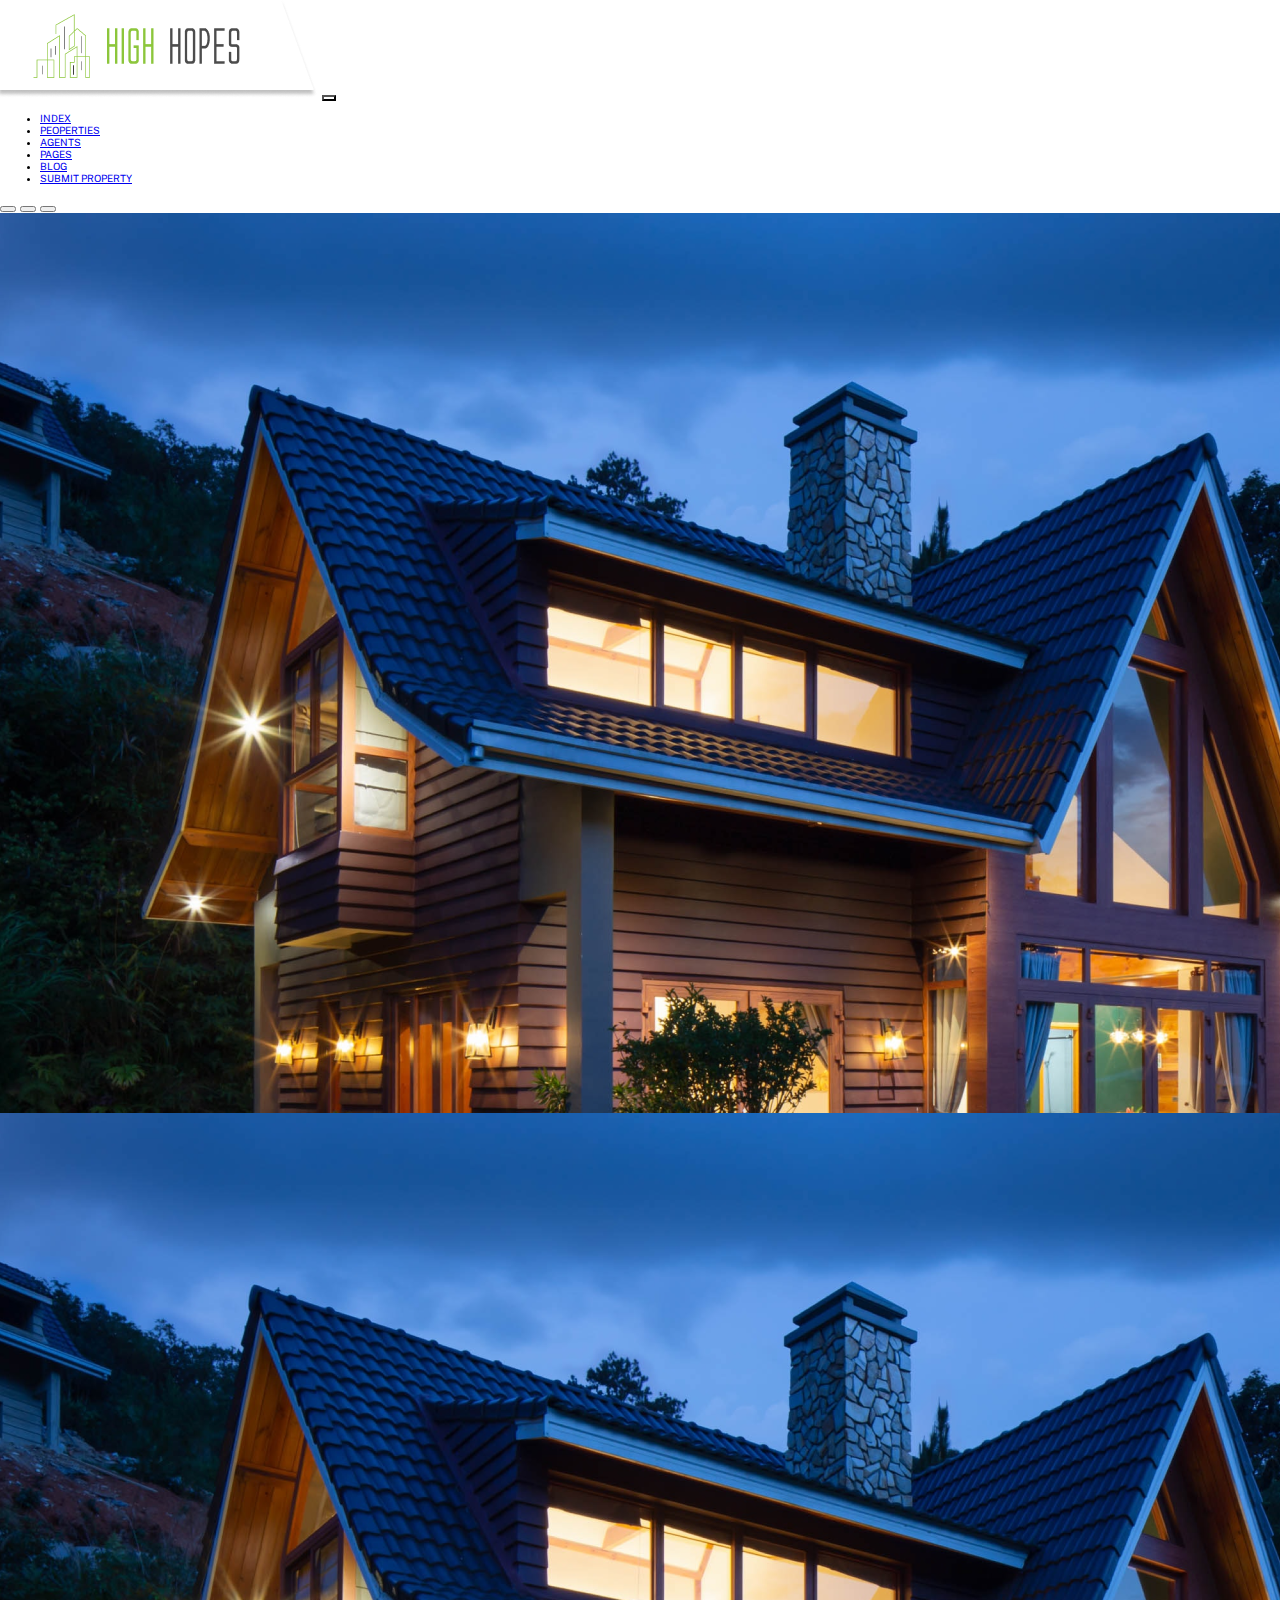
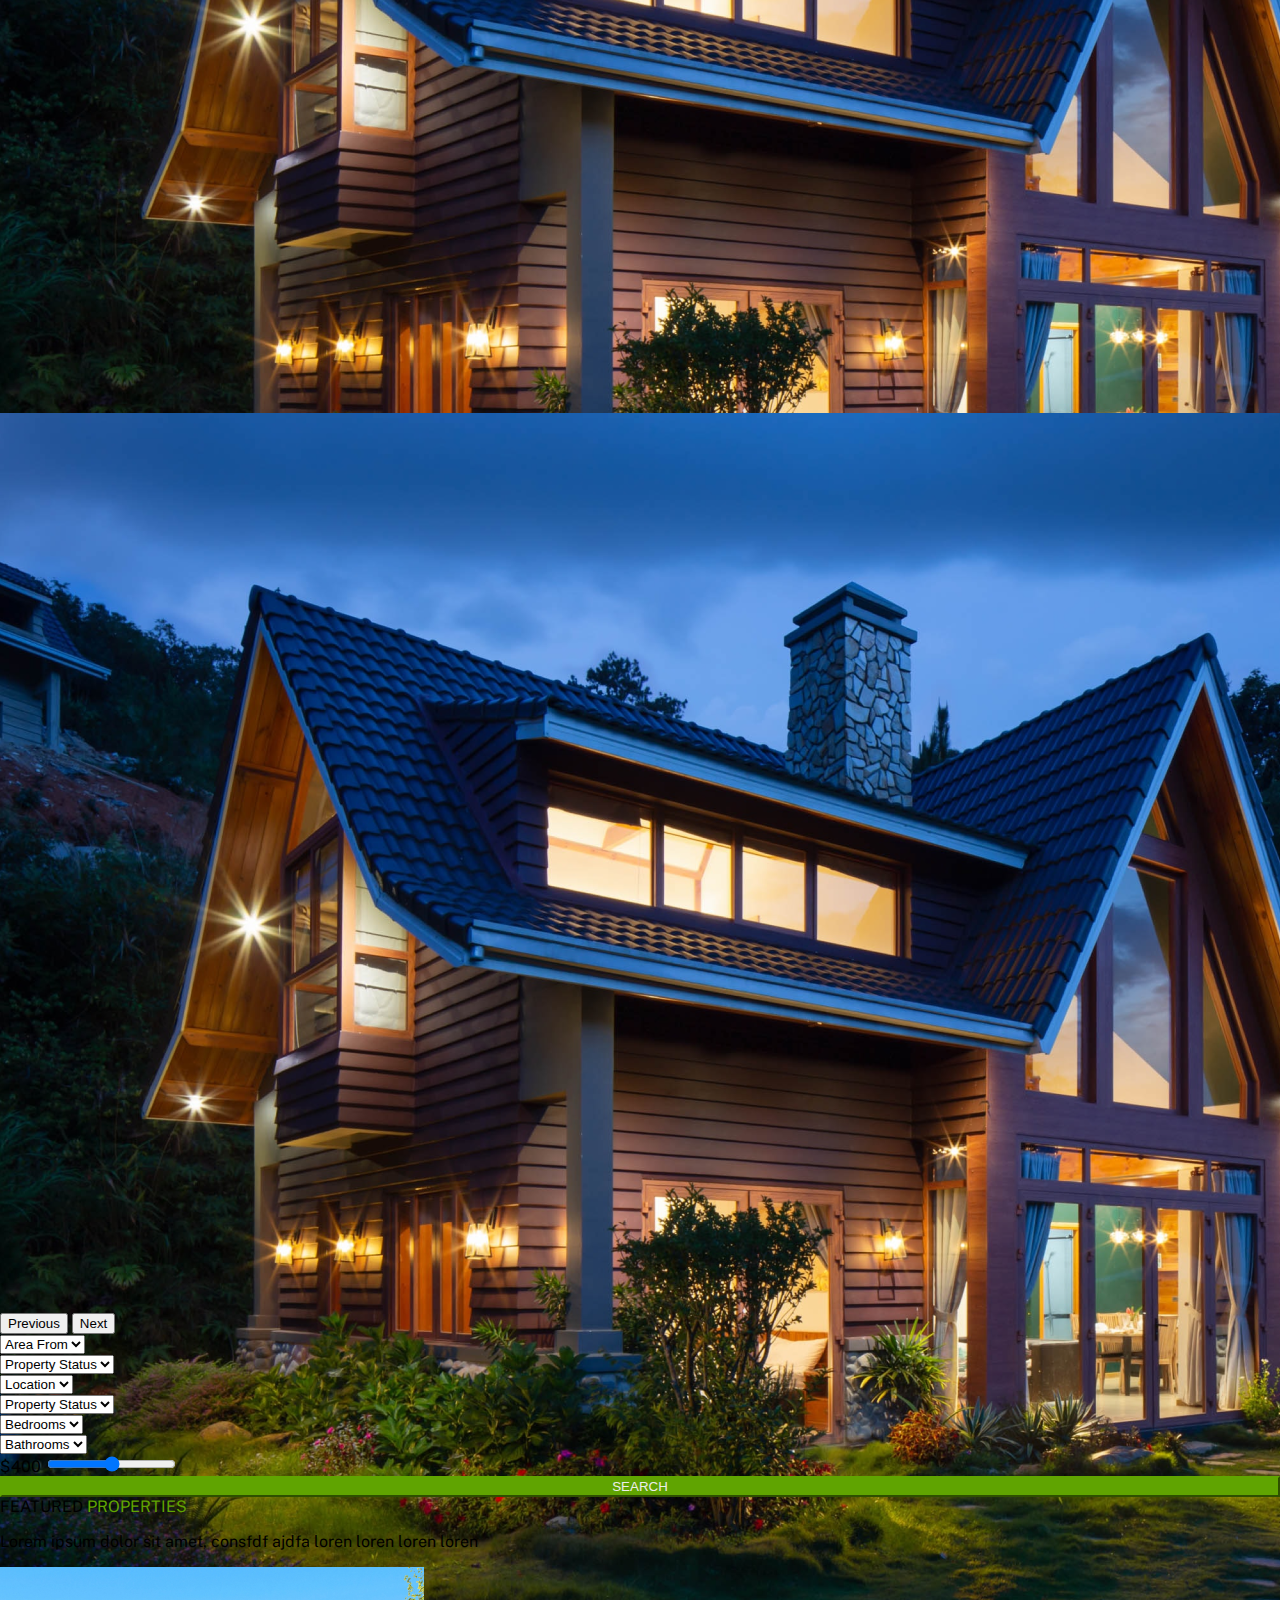
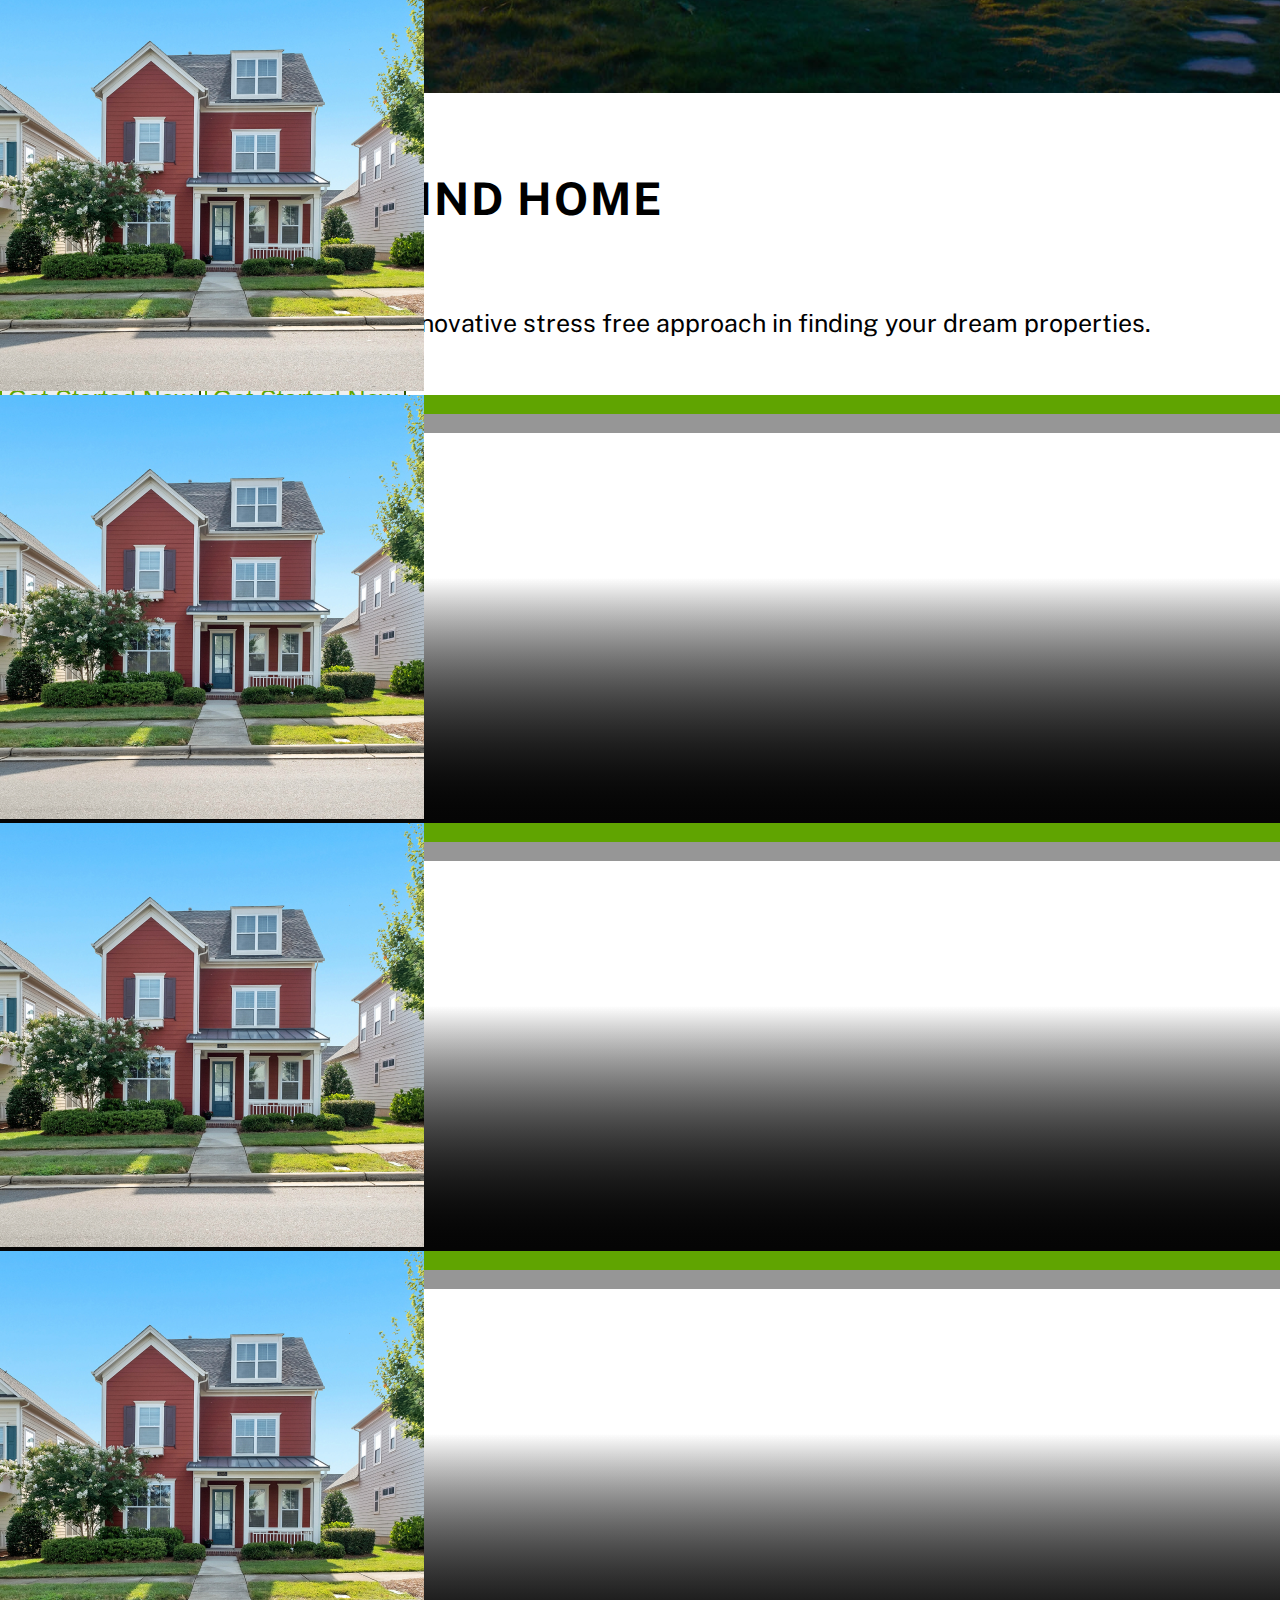
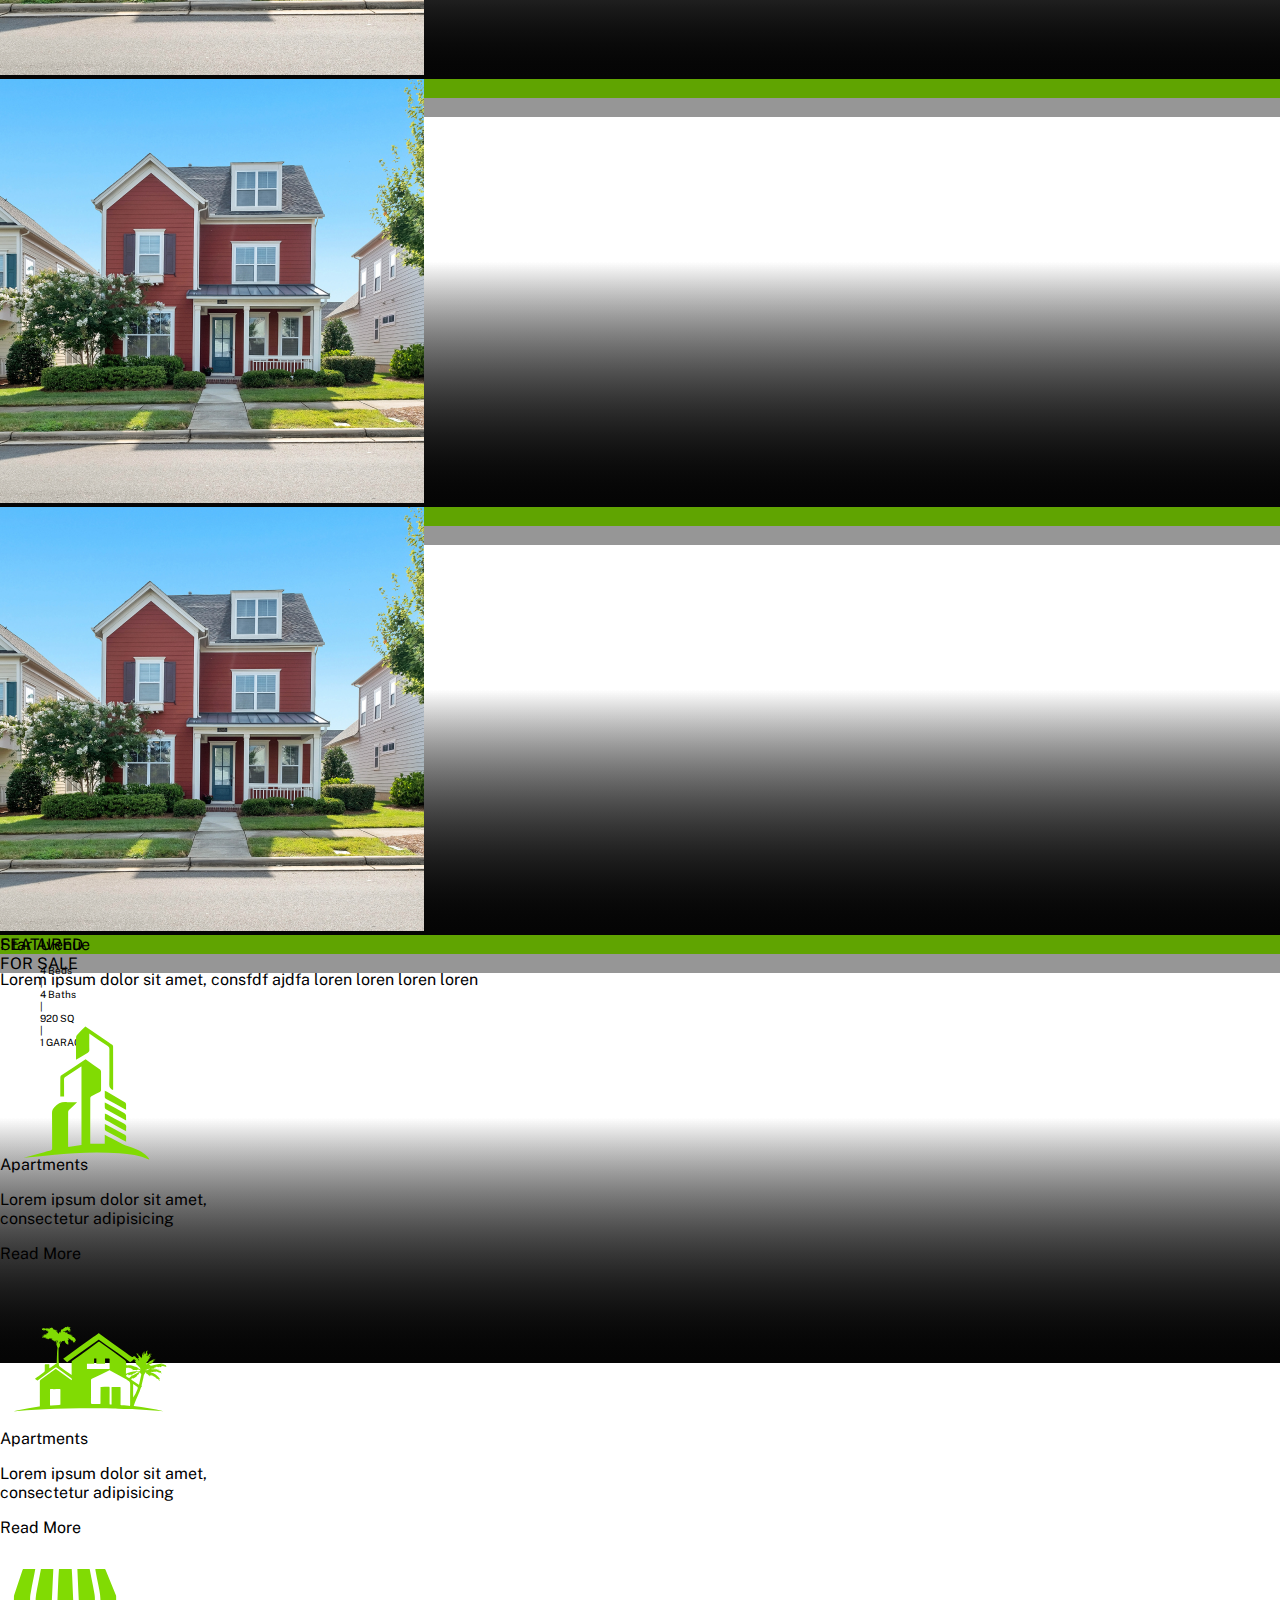
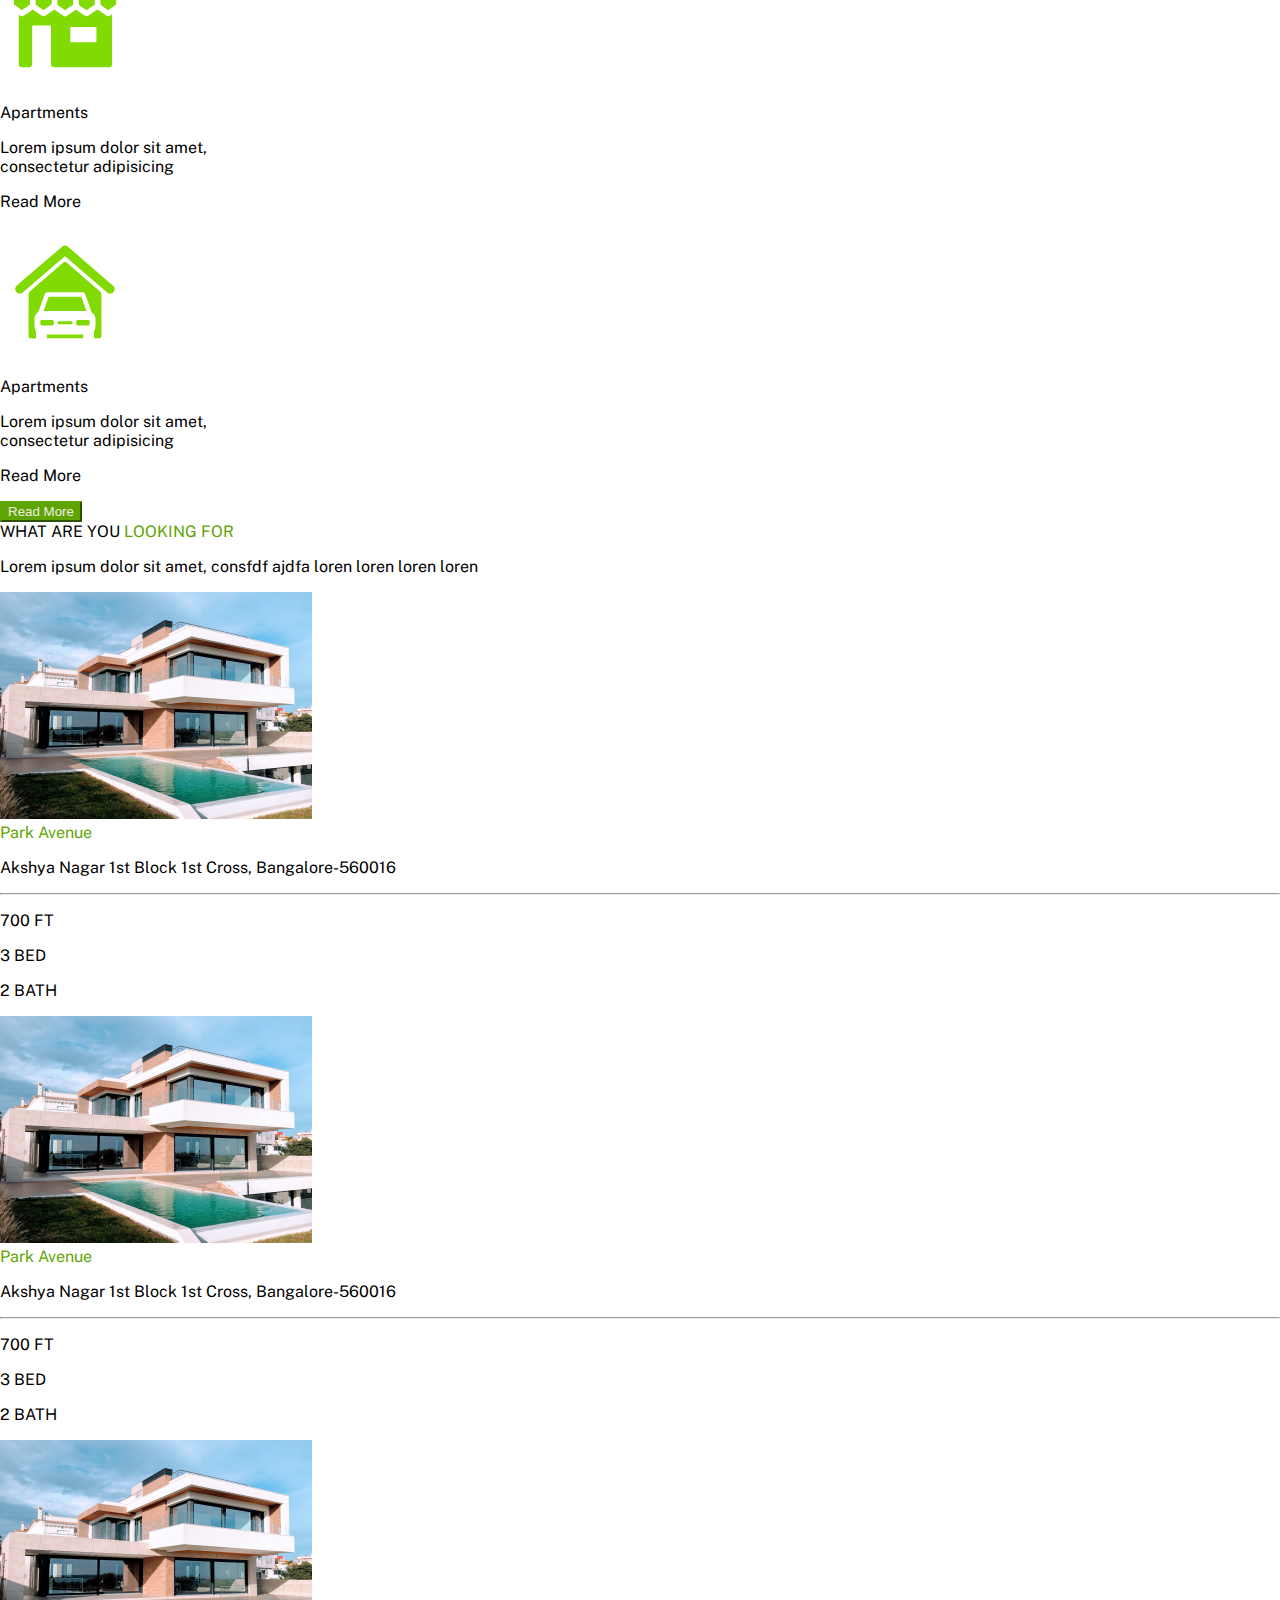
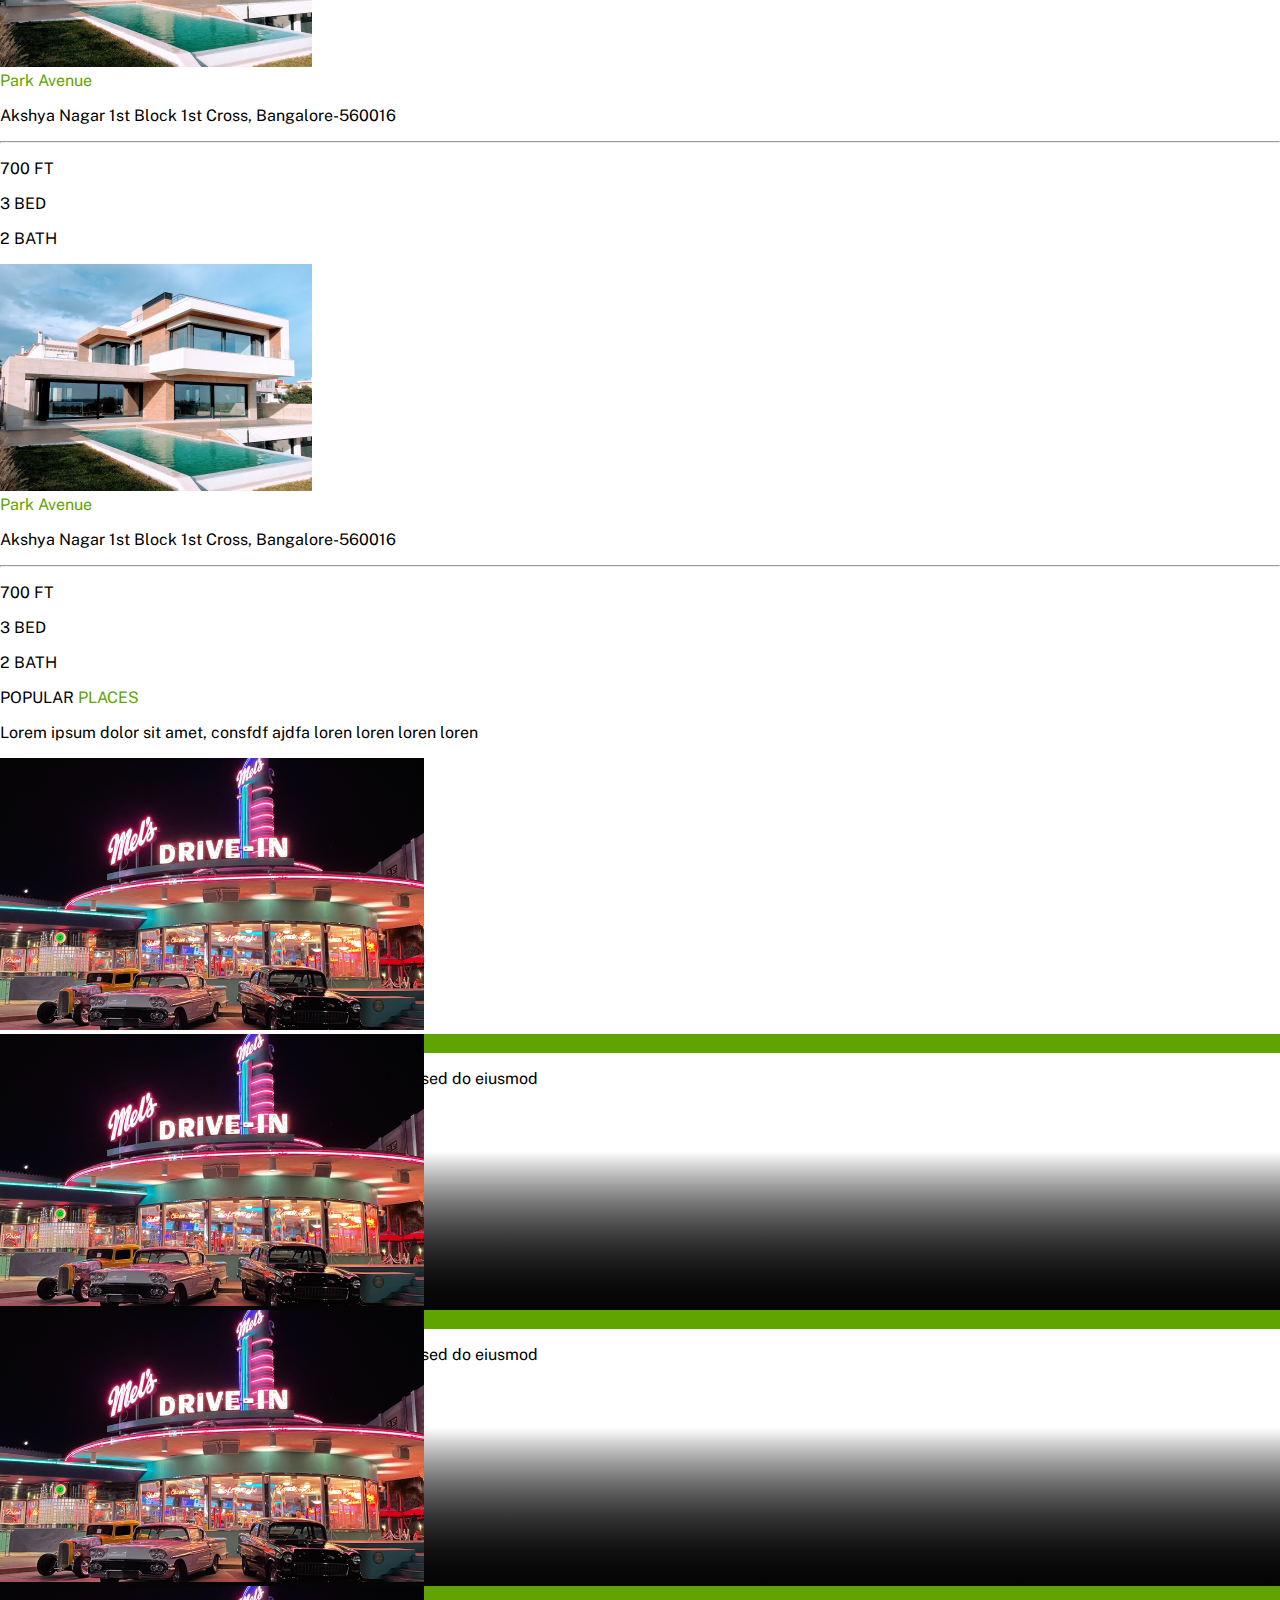
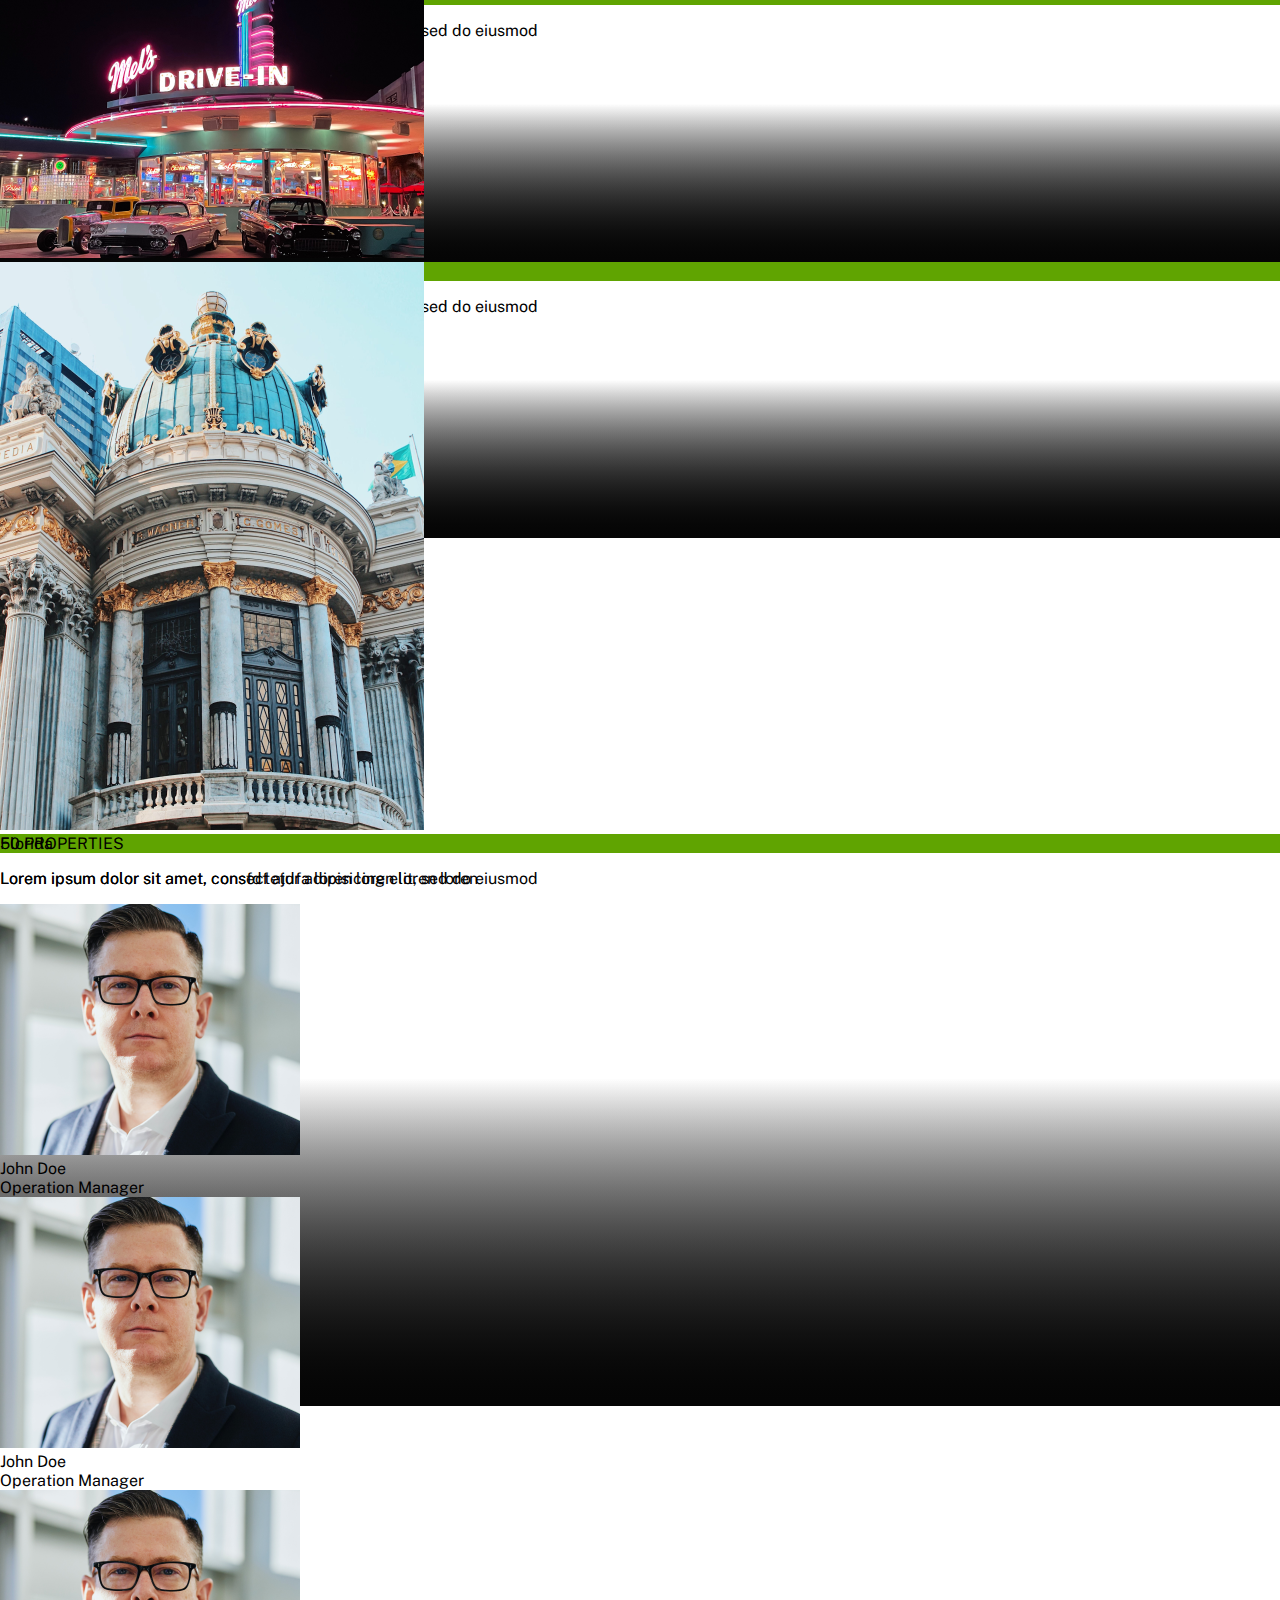
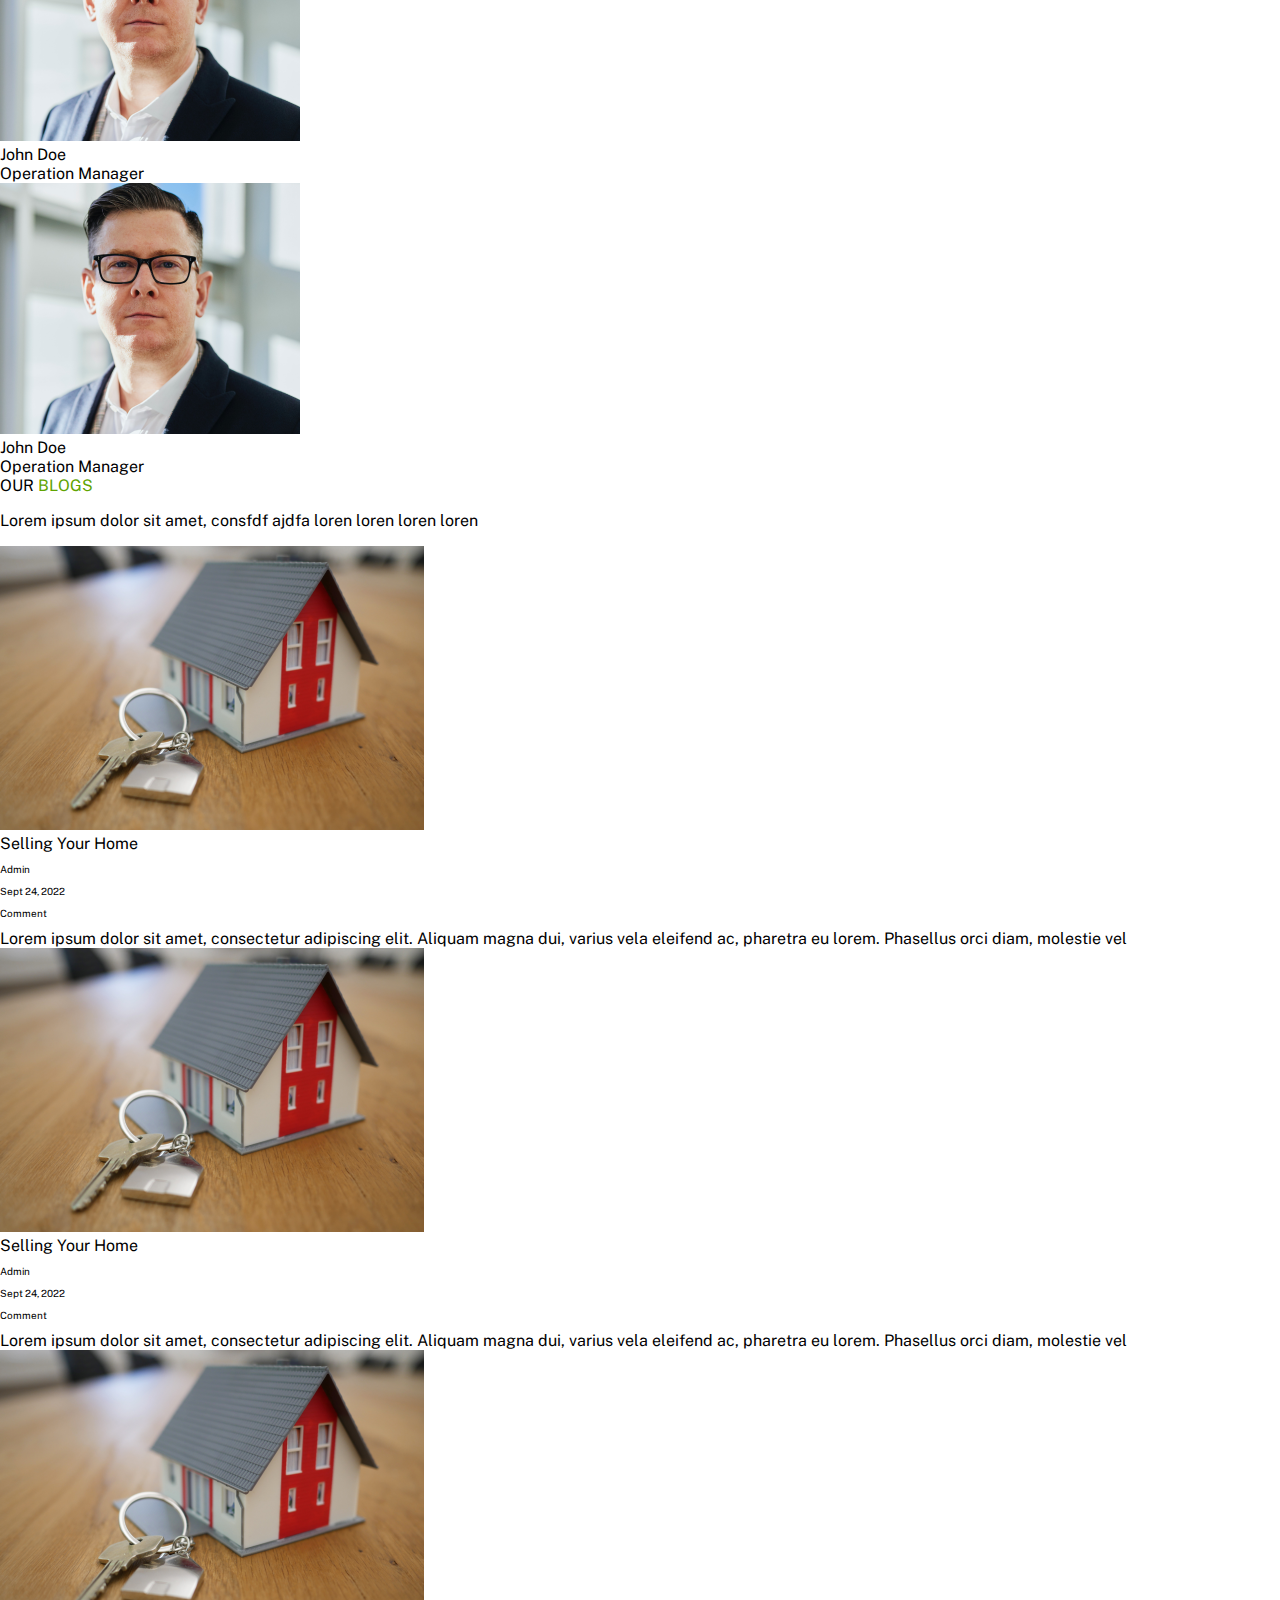
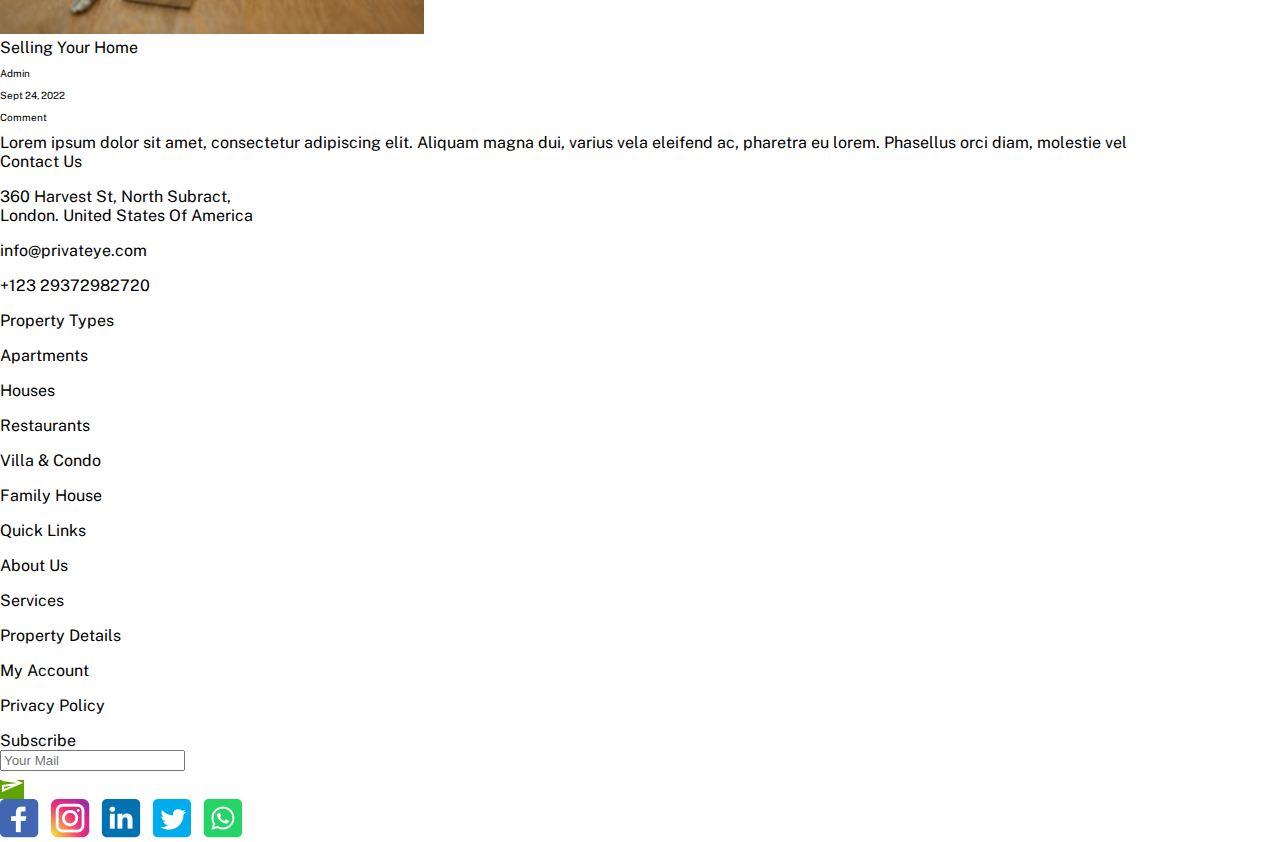
==== commit e7d4a641: "container" ====
--- a/index.html
+++ b/index.html
@@ -11,7 +11,7 @@
         integrity="sha384-EVSTQN3/azprG1Anm3QDgpJLIm9Nao0Yz1ztcQTwFspd3yD65VohhpuuCOmLASjC" crossorigin="anonymous">
     <!--  CSS -->
     <link rel="stylesheet" href="./assets/css/style.css">
-
+    <!--  Font Awesome -->
     <link rel="stylesheet" href="https://cdnjs.cloudflare.com/ajax/libs/font-awesome/6.3.0/css/all.min.css"
         integrity="sha512-SzlrxWUlpfuzQ+pcUCosxcglQRNAq/DZjVsC0lE40xsADsfeQoEypE+enwcOiGjk/bSuGGKHEyjSoQ1zVisanQ=="
         crossorigin="anonymous" referrerpolicy="no-referrer" />
@@ -20,16 +20,17 @@
 
 <body>
     <header>
-        <nav class="navbar navbar-expand-xl navbar-light bg-light fixed-top border-bottom ">
+        <!-- Navbar start -->
+        <nav class="navbar navbar-expand-xl navbar-light bg-light fixed-top border-bottom">
             <div class="container-fluid">
-                <a class="navbar-brand logo " href="#"><img src="./assets/Inages/Group 59.png" alt=""></a>
+                <a class=" logo" href="#"><img src="./assets/Inages/Group 59.png" alt=""></a>
                 <button class="navbar-toggler" type="button" data-bs-toggle="collapse"
                     data-bs-target="#navbarSupportedContent" aria-controls="navbarSupportedContent"
                     aria-expanded="false" aria-label="Toggle navigation">
                     <span class="navbar-toggler-icon"></span>
                 </button>
-                <div class="collapse navbar-collapse" id="navbarSupportedContent">
-                    <ul class="navbar-nav ms-auto mb-2 mb-lg-0 me-3 fs-5 ">
+                <div class="collapse navbar-collapse " id="navbarSupportedContent">
+                    <ul class="navbar-nav ms-auto  mb-2 mb-lg-0 me-3 fs-5 ">
                         <li class="nav-item">
                             <a class="nav-link px-4 me-4  text-light fw-bolder " href="#">INDEX</a>
                         </li>
@@ -54,7 +55,8 @@
                 </div>
             </div>
         </nav>
-
+        <!-- Navbar end -->
+        <!-- Carousel start -->
         <div id="carouselExampleCaptions" class="carousel slide" data-bs-ride="carousel">
             <div class="carousel-indicators">
                 <button type="button" data-bs-target="#carouselExampleCaptions" data-bs-slide-to="0" class="active"
@@ -64,18 +66,20 @@
                 <button type="button" data-bs-target="#carouselExampleCaptions" data-bs-slide-to="2"
                     aria-label="Slide 3"></button>
             </div>
-            <div class="carousel-inner">
-                <div class="carousel-item active ">
+            <div class="carousel-inner ">
+                <div class="carousel-item  active ">
                     <img src="./assets/Inages/vu-anh-TiVPTYCG_3E-unsplash 1.png" class="d-block w-100" alt="...">
-                    <div class="carousel-caption ">
-                        <h5>BEST PLACE TO FIND HOME</h5>
-                        <p> Allow us to guide you through the innovative stress free approach in finding
-                            your dream
-                            properties.</p>
-                        <button type="button" class="btn btn-outline-info px-3  py-2 m-2">Get Started
-                            Now <i class="fa-sharp fa-solid fa-arrow-right ps-2 "></i></button>
-                        <button type="button" class="btn btn-outline-info px-3 py-2 m-2">Get Started Now <i
-                                class="fa-sharp fa-solid fa-arrow-right ps-2 "></i></button>
+                    <div class="carousel-caption  ">
+                        <div>
+                            <h5>BEST PLACE TO FIND HOME</h5>
+                            <p> Allow us to guide you through the innovative stress free approach in finding
+                                your dream
+                                properties.</p>
+                            <button type="button" class="btn btn-outline-info px-3  py-2 m-2">Get Started
+                                Now <i class="fa-sharp fa-solid fa-arrow-right ps-2 "></i></button>
+                            <button type="button" class="btn btn-outline-info px-3 py-2 m-2">Get Started Now <i
+                                    class="fa-sharp fa-solid fa-arrow-right ps-2 "></i></button>
+                        </div>
 
                     </div>
                 </div>
@@ -119,11 +123,13 @@
                 <span class="visually-hidden">Next</span>
             </button>
         </div>
-
+        <!-- Carousel end -->
     </header>
     <main>
-        <section class="filter" style="background-color:#E6E6E6 ; ">
-            <div class="section_p">
+
+        <!-- Filter start -->
+        <section class="filter py-4" style="background-color:#E6E6E6 ; ">
+            <div class="container-xl  ">
                 <div class="row m-4 g-4">
                     <div class="col-lg-3 col-md-6 ">
                         <select class="form-select p-lg-3 mt-lg-3" aria-label="Default select example">
@@ -191,9 +197,11 @@
 
             </div>
         </section>
+        <!-- Filter end -->
+
+        <!-- PROPERTIES start -->
         <section>
-
-            <div class="section_p ">
+            <div class="container-xl my-4 py-4">
                 <div class="fs-2 ps-4 m-2">FEATURED <span style="color: #60A401;">PROPERTIES</span> </div>
                 <p class="fs-5 ps-4 m-2">Lorem ipsum dolor sit amet, consfdf ajdfa loren loren loren loren </p>
                 <div class="row mt-4 mx-4 g-4">
@@ -371,8 +379,10 @@
 
             </div>
         </section>
-
-        <section class="section_p type">
+        <!-- PROPERTIES end -->
+
+        <!-- LOOKING  start -->
+        <section class="container-xl my-4 py-4 type">
             <div class="fs-2 ps-4 m-2">WHAT ARE YOU <span style="color: #60A401;">LOOKING FOR</span></div>
             <p class="fs-5 ps-4 m-2">Lorem ipsum dolor sit amet, consfdf ajdfa loren loren loren loren </p>
             <div class="row mt-4 mx-4 g-4">
@@ -668,8 +678,10 @@
                         <i class="fa-sharp fa-solid fa-arrow-right ps-2 "></i></button></div>
             </div>
         </section>
-
-        <section class="section_p type">
+        <!-- LOOKING  end -->
+
+        <!-- PROPERTIES start -->
+        <section class="container-xl my-4 py-4 type">
             <div class="fs-2 ps-4 m-2">WHAT ARE YOU <span style="color: #60A401;">LOOKING FOR</span> </div>
             <p class="fs-5 ps-4 m-2">Lorem ipsum dolor sit amet, consfdf ajdfa loren loren loren loren </p>
             <div class="row mt-4 mx-4 g-4">
@@ -757,8 +769,10 @@
 
             </div>
         </section>
-
-        <section class="section_p ">
+        <!-- PROPERTIES  end -->
+
+        <!-- PLACES  start -->
+        <section class="container-xl my-4 py-4  ">
 
             <div class="fs-2 ps-4 m-2">POPULAR <span style="color: #60A401;">PLACES </span> </div>
             <p class="fs-5 ps-4 m-2">Lorem ipsum dolor sit amet, consfdf ajdfa loren loren loren loren </p>
@@ -771,7 +785,7 @@
                                 <img src="./assets/Inages/place1.png">
                                 <div class="card-item">
                                     <div class=" d-flex justify-content-end p-4">
-                                        <div class="px-3 py-2 " style="background-color: #60A401">50 PROPERTIES
+                                        <div class="px-3 py-sm-2 " style="background-color: #60A401">50 PROPERTIES
                                         </div>
                                     </div>
                                 </div>
@@ -791,7 +805,7 @@
                                 <img src="./assets/Inages/place1.png">
                                 <div class="card-item">
                                     <div class=" d-flex justify-content-end p-4">
-                                        <div class="px-3 py-2 " style="background-color: #60A401">50 PROPERTIES
+                                        <div class="px-3 py-sm-2  " style="background-color: #60A401">50 PROPERTIES
                                         </div>
                                     </div>
                                 </div>
@@ -811,7 +825,7 @@
                                 <img src="./assets/Inages/place1.png">
                                 <div class="card-item">
                                     <div class=" d-flex justify-content-end p-4">
-                                        <div class="px-3 py-2 " style="background-color: #60A401">50 PROPERTIES
+                                        <div class="px-3 py-sm-2  " style="background-color: #60A401">50 PROPERTIES
                                         </div>
                                     </div>
                                 </div>
@@ -831,7 +845,7 @@
                                 <img src="./assets/Inages/place1.png">
                                 <div class="card-item">
                                     <div class=" d-flex justify-content-end p-4">
-                                        <div class="px-3 py-2 " style="background-color: #60A401">50 PROPERTIES
+                                        <div class="px-3 py-sm-2 " style="background-color: #60A401">50 PROPERTIES
                                         </div>
                                     </div>
                                 </div>
@@ -853,7 +867,7 @@
                         <img src="./assets/Inages/place2.png">
                         <div class="card-item">
                             <div class=" d-flex justify-content-end p-4">
-                                <div class="px-3 py-2 " style="background-color: #60A401">50 PROPERTIES</div>
+                                <div class="px-3 py-sm-2 " style="background-color: #60A401">50 PROPERTIES</div>
                             </div>
                         </div>
                         <div class="card-item d-flex align-items-end">
@@ -868,8 +882,10 @@
                 </div>
             </div>
         </section>
-
-        <section class="section_p type">
+        <!-- PLACES  end -->
+
+        <!-- AGENTS  start -->
+        <section class="container-xl my-4 py-4 type">
             <div class="fs-2 ps-4 m-2">OUR <span style="color: #60A401;">AGENTS</span> </div>
             <p class="fs-5 ps-4 m-2">Lorem ipsum dolor sit amet, consfdf ajdfa loren loren loren loren </p>
             <div class="row mt-4 mx-4 g-4">
@@ -918,7 +934,10 @@
 
             </div>
         </section>
-        <section class="section_p type">
+        <!-- AGENTS  end -->
+
+        <!-- BLOGS  start -->
+        <section class="container-xl my-4 py-4  type ">
             <div class="fs-2 ps-4 m-2">OUR <span style="color: #60A401;">BLOGS</span> </div>
             <p class="fs-5 ps-4 m-2">Lorem ipsum dolor sit amet, consfdf ajdfa loren loren loren loren </p>
             <div class="row mt-4 mx-4 g-4">
@@ -928,10 +947,10 @@
                         <div class="card-body  py-4">
                             <div class="fs-3 mb-2">Selling Your Home</div>
                             <div class=" d-flex blog_txt align-items-center pb-3 ">
-                                <P class="me-4"><span class="pe-2"><i class="fa-solid fa-user"></i></span> Admin</P>
-                                <P class="me-4"><span class="pe-2"><i class="fa-regular fa-calendar"></i></i></span>
+                                <P class="me-3"><span class="pe-md-2"><i class="fa-solid fa-user"></i></span> Admin</P>
+                                <P class="me-3"><span class="pe-md-2"><i class="fa-regular fa-calendar"></i></i></span>
                                     Sept 24, 2022</P>
-                                <P class="me-4"><span class="pe-2"><i class="fa-regular fa-message"></i></i></span>
+                                <P class="me-3"><span class="pe-md-2"><i class="fa-regular fa-message"></i></i></span>
                                     Comment</P>
                             </div>
                             <div class="fs-5">Lorem ipsum dolor sit amet, consectetur adipiscing elit. Aliquam magna
@@ -947,10 +966,10 @@
                         <div class="card-body  py-4">
                             <div class="fs-3 mb-2">Selling Your Home</div>
                             <div class="d-flex  blog_txt align-items-center pb-3 ">
-                                <P class="me-4"><span class="pe-2"><i class="fa-solid fa-user"></i></span> Admin</P>
-                                <P class="me-4"><span class="pe-2"><i class="fa-regular fa-calendar"></i></i></span>
+                                <P class="me-3"><span class="pe-md-2"><i class="fa-solid fa-user"></i></span> Admin</P>
+                                <P class="me-3"><span class="pe-md-2"><i class="fa-regular fa-calendar"></i></i></span>
                                     Sept 24, 2022</P>
-                                <P class="me-4"><span class="pe-2"><i class="fa-regular fa-message"></i></i></span>
+                                <P class="me-3"><span class="pe-md-2"><i class="fa-regular fa-message"></i></i></span>
                                     Comment</P>
                             </div>
                             <div class="fs-5">Lorem ipsum dolor sit amet, consectetur adipiscing elit. Aliquam magna
@@ -966,10 +985,10 @@
                         <div class="card-body  py-4">
                             <div class="fs-3 mb-2">Selling Your Home</div>
                             <div class=" d-flex blog_txt align-items-center pb-3 ">
-                                <P class="me-4"><span class="pe-2"><i class="fa-solid fa-user"></i></span> Admin</P>
-                                <P class="me-4"><span class="pe-2"><i class="fa-regular fa-calendar"></i></i></span>
+                                <P class="me-3"><span class="pe-md-2"><i class="fa-solid fa-user"></i></span> Admin</P>
+                                <P class="me-3"><span class="pe-md-2"><i class="fa-regular fa-calendar"></i></i></span>
                                     Sept 24, 2022</P>
-                                <P class="me-4"><span class="pe-2"><i class="fa-regular fa-message"></i></i></span>
+                                <P class="me-3"><span class="pe-md-2"><i class="fa-regular fa-message"></i></i></span>
                                     Comment</P>
                             </div>
                             <div class="fs-5">Lorem ipsum dolor sit amet, consectetur adipiscing elit. Aliquam magna
@@ -982,8 +1001,10 @@
 
             </div>
         </section>
-
-        <footer class="section_p type">
+        <!-- BLOGS  end -->
+
+        <!-- Footer  start -->
+        <footer class="container-xl ">
             <div class="row mt-4 mx-4 g-4">
                 <div class="col-lg-3 col-md-6 ">
                     <div class="fs-3 pb-3">Contact Us</div>
@@ -1030,18 +1051,17 @@
 
             </div>
         </footer>
-
-
-
-
+        <!-- Footer  end -->
 
     </main>
 
-    <script src="./assets/js/indext.js"></script>
+
     <!-- Bootstrap Bundle with Popper -->
     <script src="https://cdn.jsdelivr.net/npm/bootstrap@5.0.2/dist/js/bootstrap.bundle.min.js"
         integrity="sha384-MrcW6ZMFYlzcLA8Nl+NtUVF0sA7MsXsP1UyJoMp4YLEuNSfAP+JcXn/tWtIaxVXM"
         crossorigin="anonymous"></script>
+    <!-- Index Js -->
+    <script src="./assets/js/index.js"></script>
 </body>
 
 </html>--- a/assets/css/style.css
+++ b/assets/css/style.css
@@ -5,9 +5,7 @@
     padding: 0;
     font-family: 'Public Sans', sans-serif;
 }
-.section_p{
-    padding: 60px 300px 60px 300px ;
-} 
+
 .filter.col{
     background-color: #60A401;
     border: 2px solid #fff;
@@ -15,10 +13,20 @@
     justify-content: center;
     
 }
-
-
+.navbar{
+    padding:0 !important;
+    margin: 0 !important;
+}
+.navbar .container-fluid{
+    padding:0 !important;
+    margin: 0 !important;
+}
 .bg-light {
-    background-color: transparent !important;
+    background: transparent !important;
+}
+
+.navbar-scroll {
+    background:#60a401db !important;
 }
 
 .navbar-toggler{
@@ -39,20 +47,17 @@
     content:'';
     height: 3px;
     width: 100%;
-    background-color: #60A401;
+    background-color: #020202;
     position: absolute;
     bottom: 0;
     left: 0;
 }
-
 .carousel-item{
     height: 100vh;
     min-height: 300px; 
     
 }
-.carousel-caption{
-    bottom: 350px;
-}
+
 .carousel-caption h5{
     font-size: 45px;
     letter-spacing: 2px;
@@ -103,10 +108,8 @@
 }
 
 
-@media only screen and (max-width: 1900px){
-    .section_p{
-        padding: 60px 20px 60px 20px ;    
-    } 
+@media only screen and (max-width: 2000px){
+    
     ul{
         font-size: 10px;
     }
@@ -122,9 +125,7 @@
         text-align: center;
         background: rgba(0, 0, 0, 0.5);
     }
-    .section_p{
-        padding: 60px 2px 60px 2px ;    
-    } 
+    
     .logo img{
         height:50px ;
         width: 140px; 
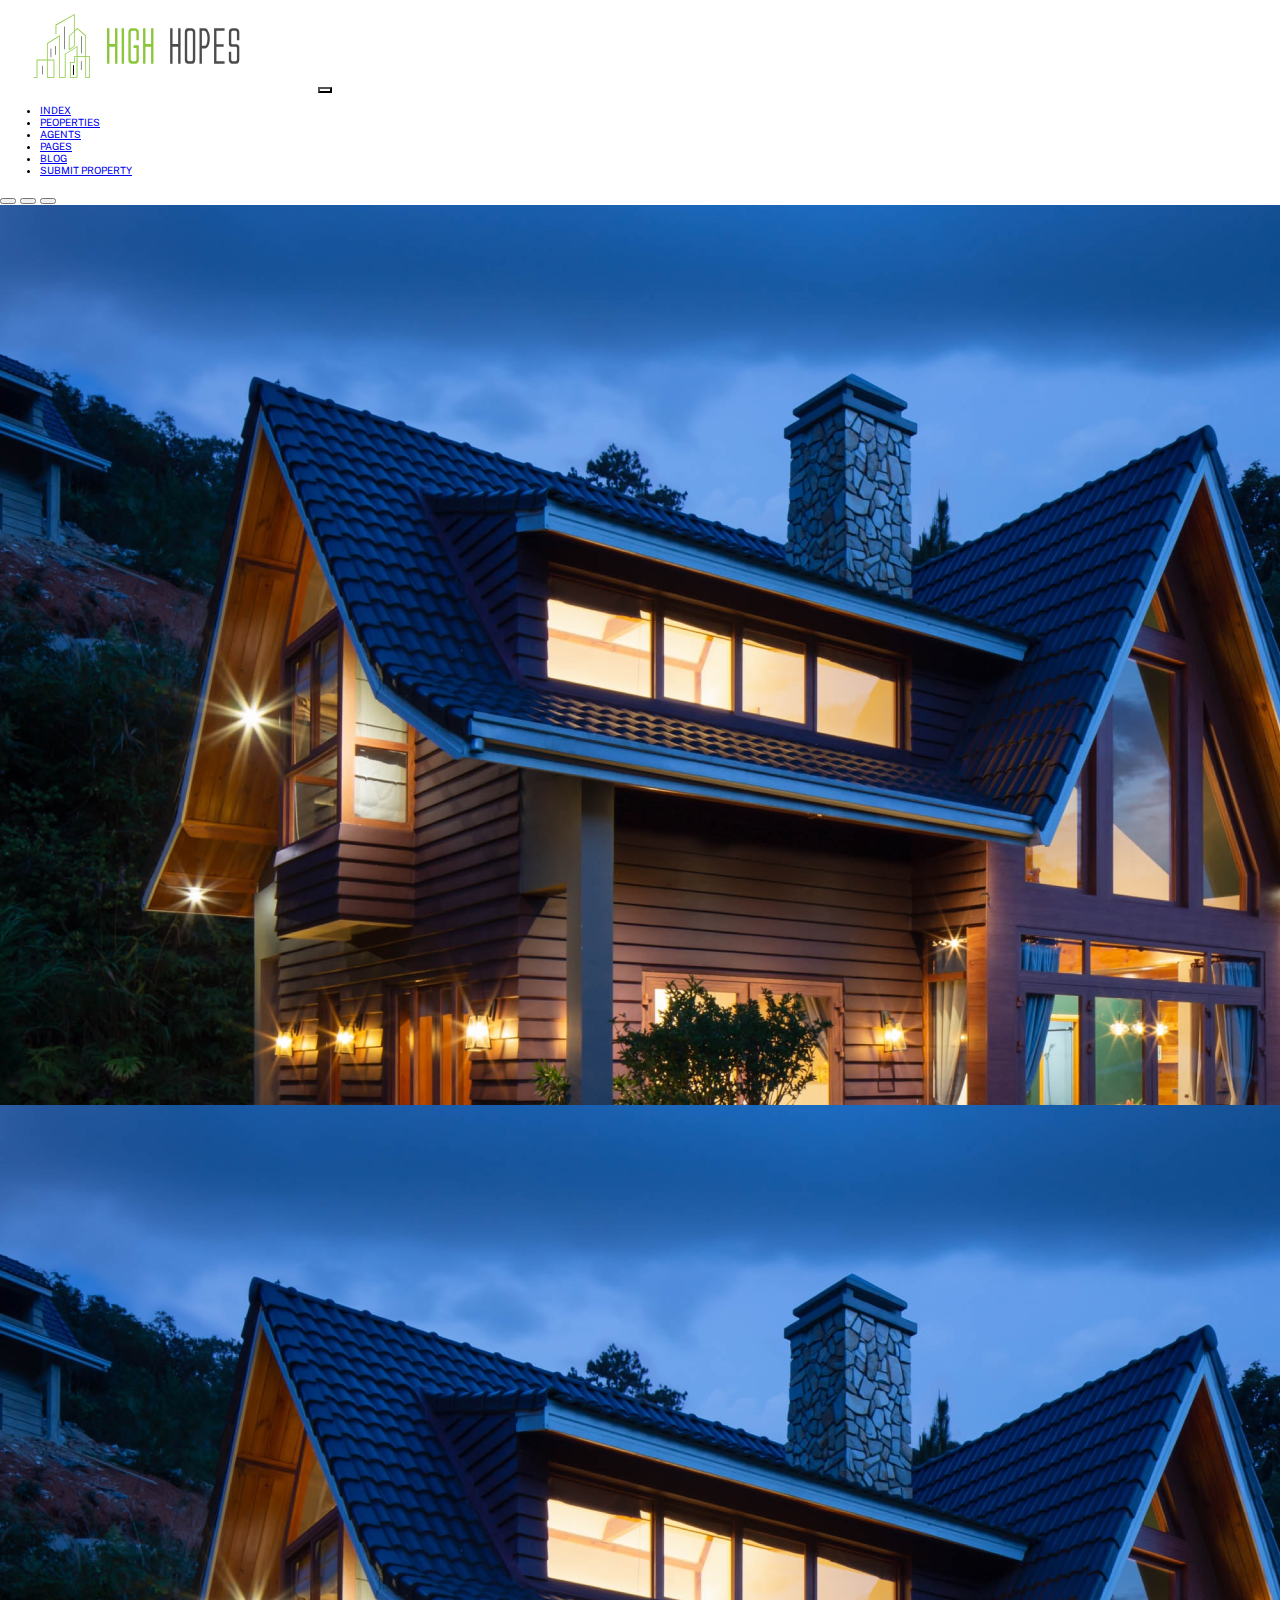
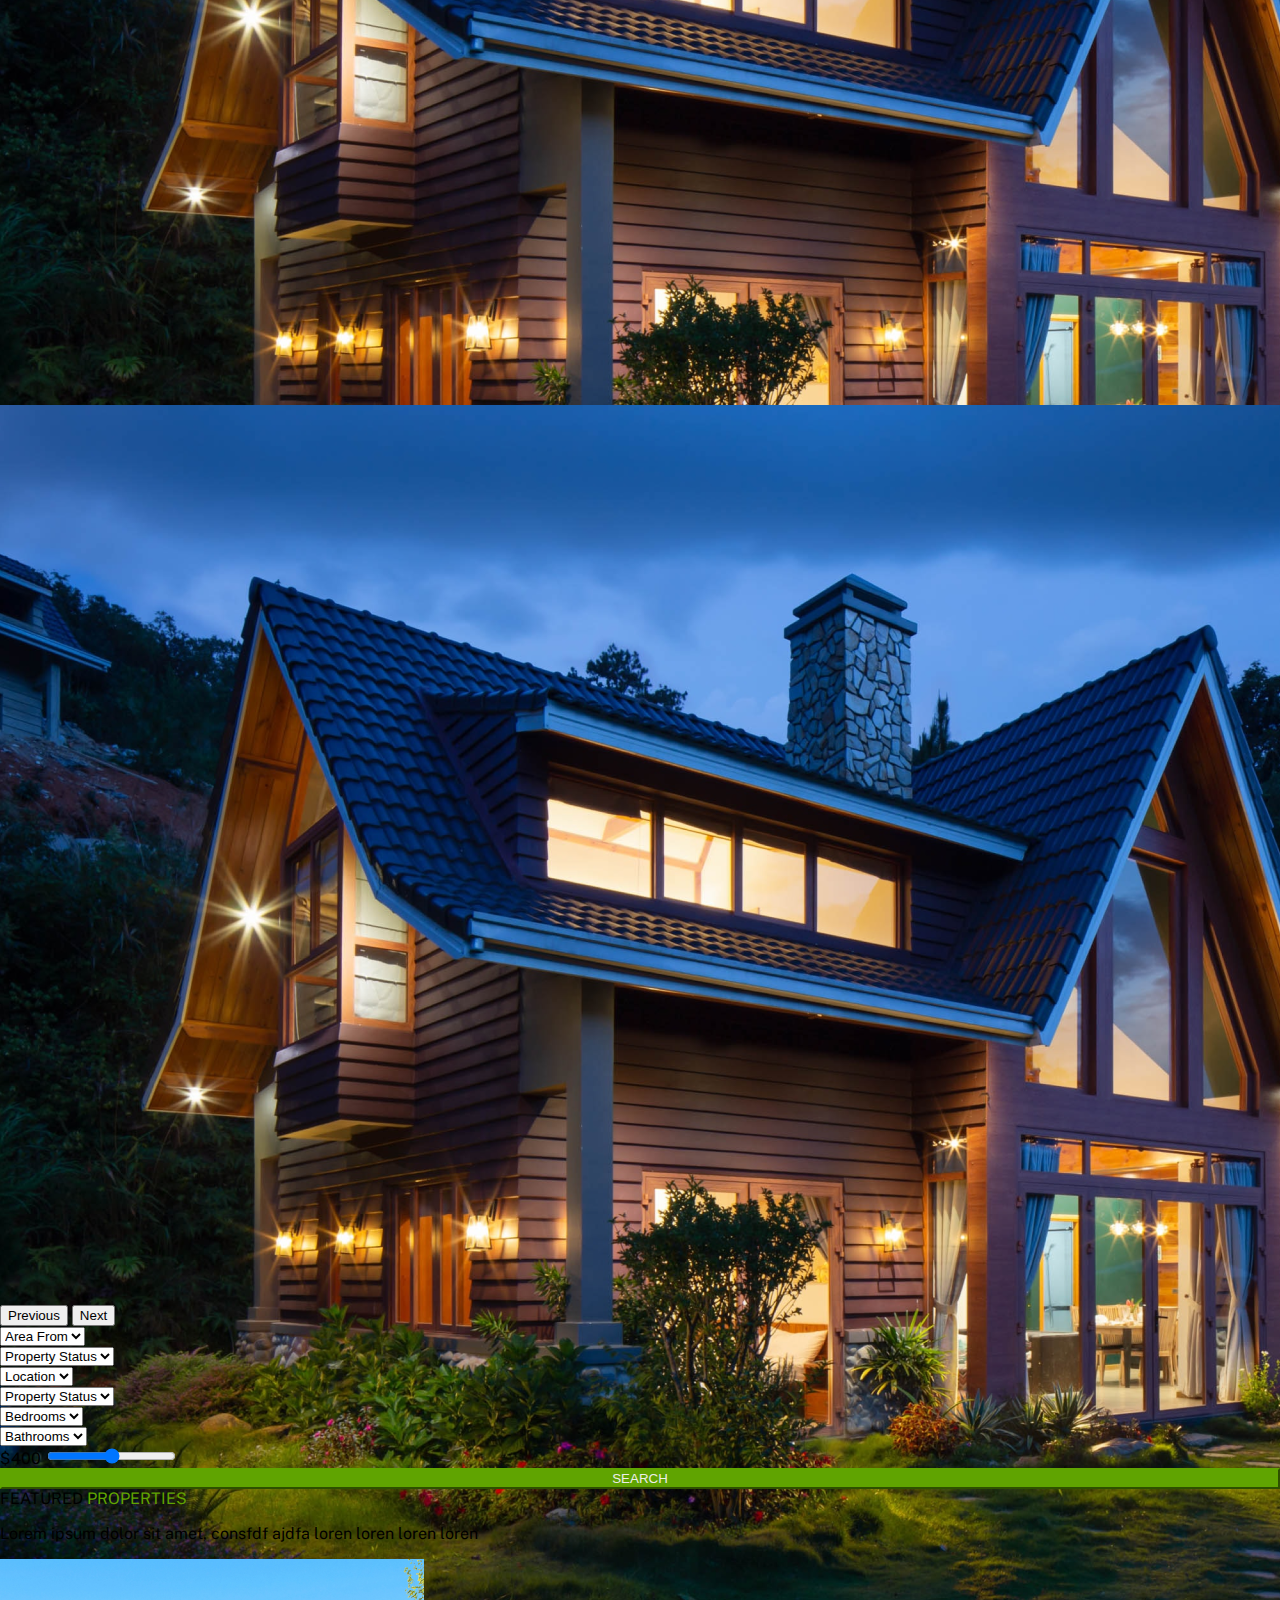
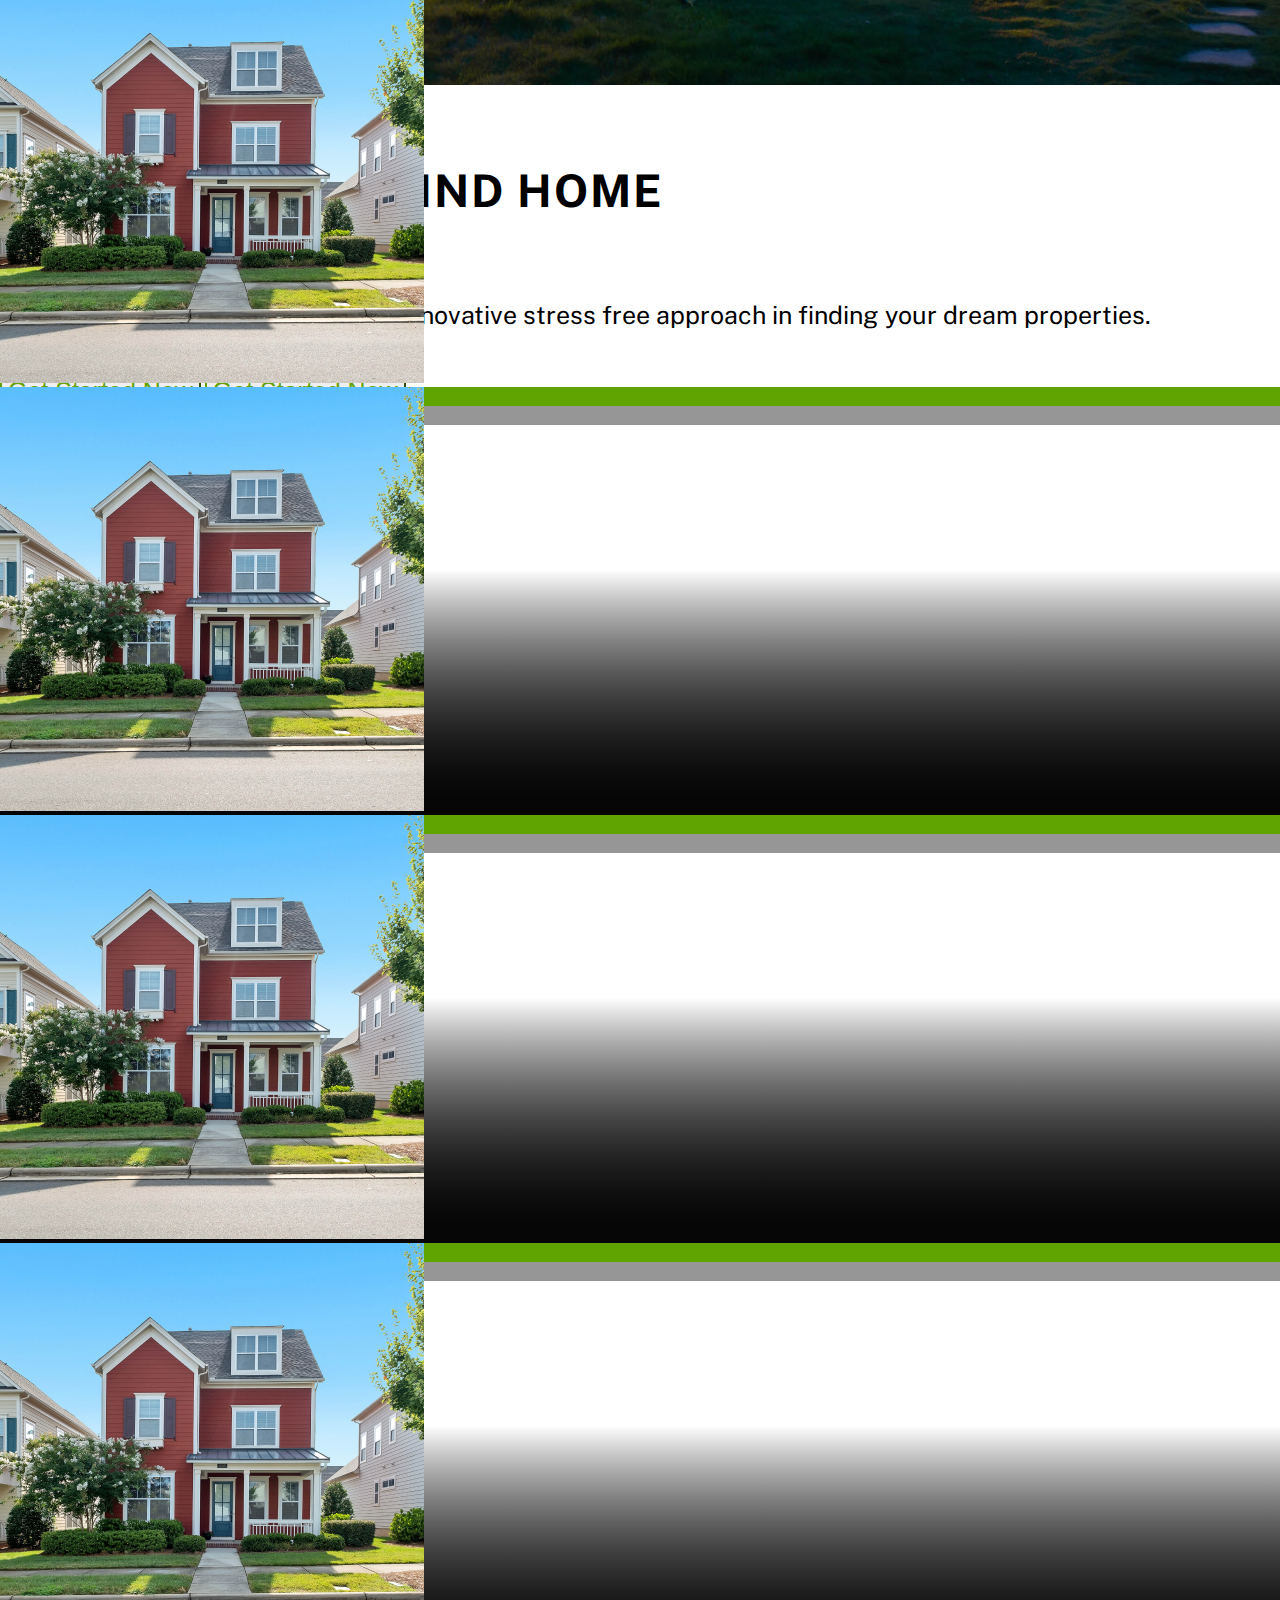
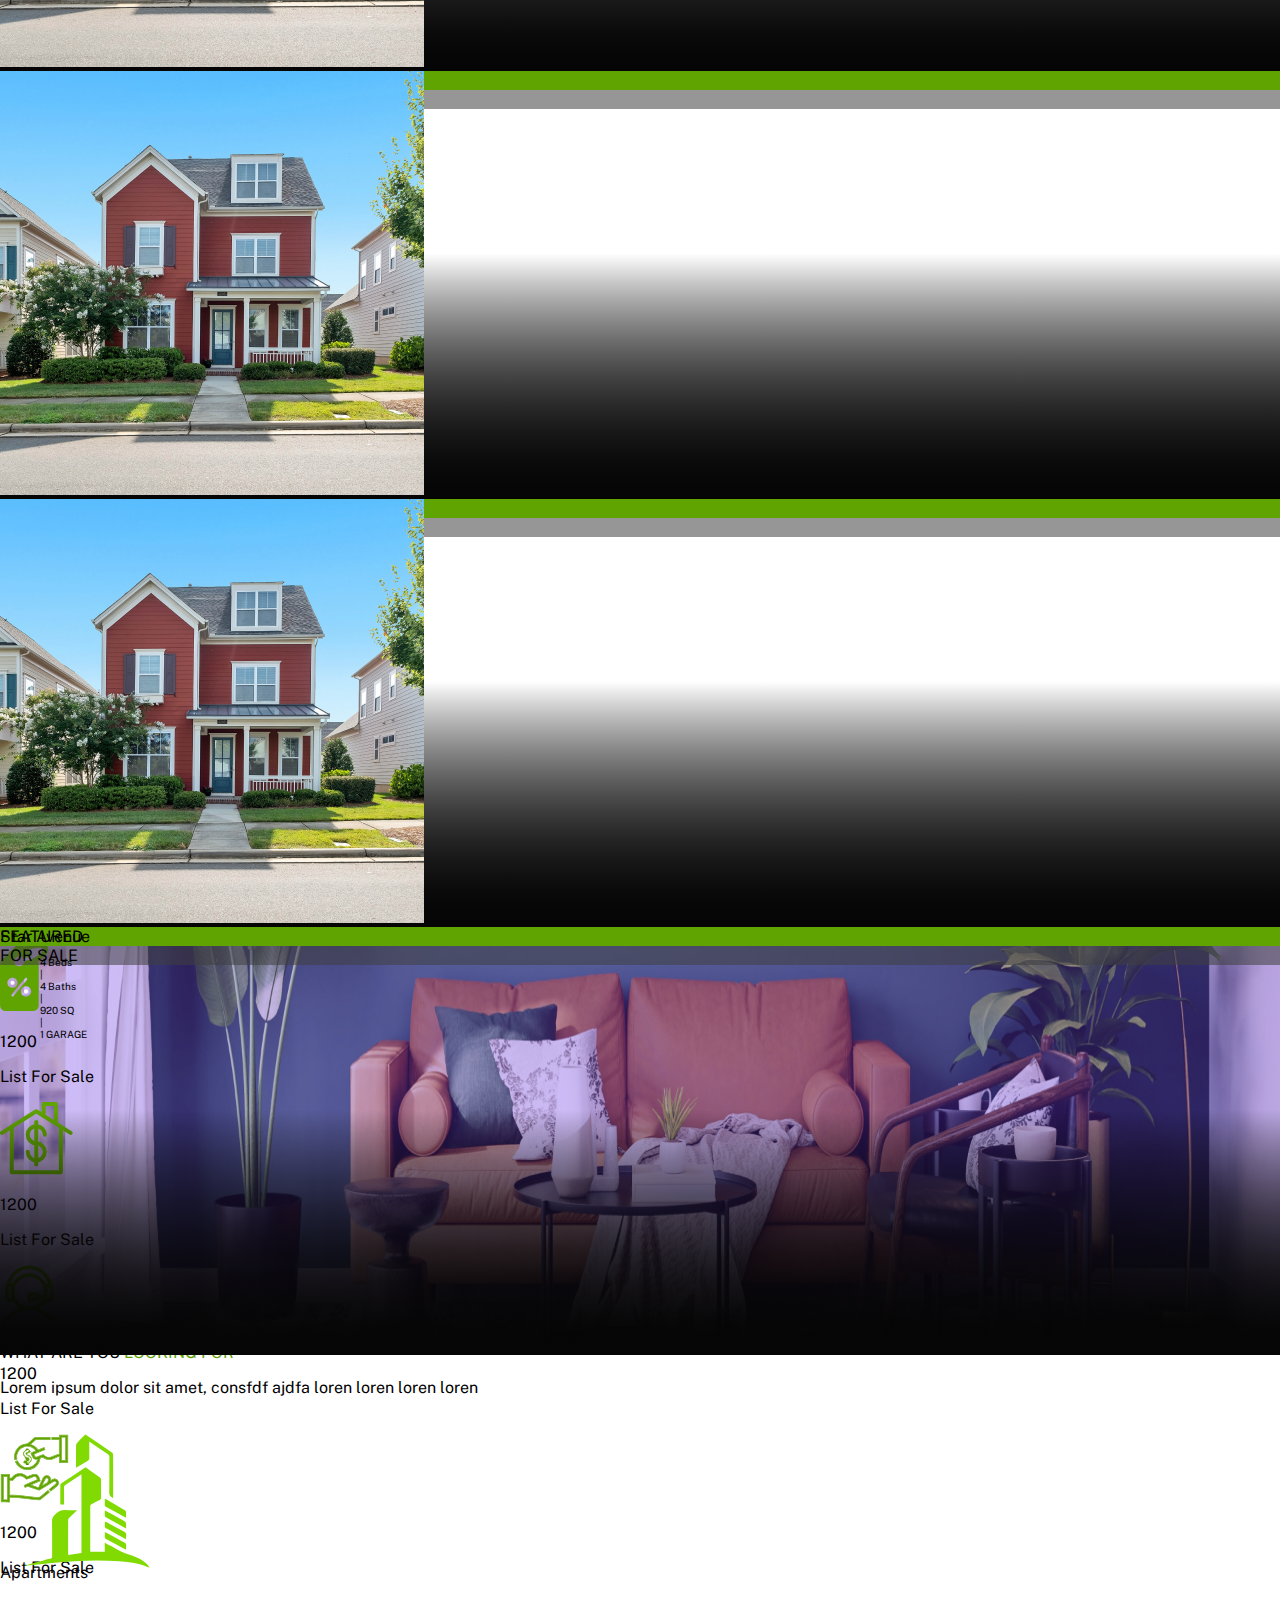
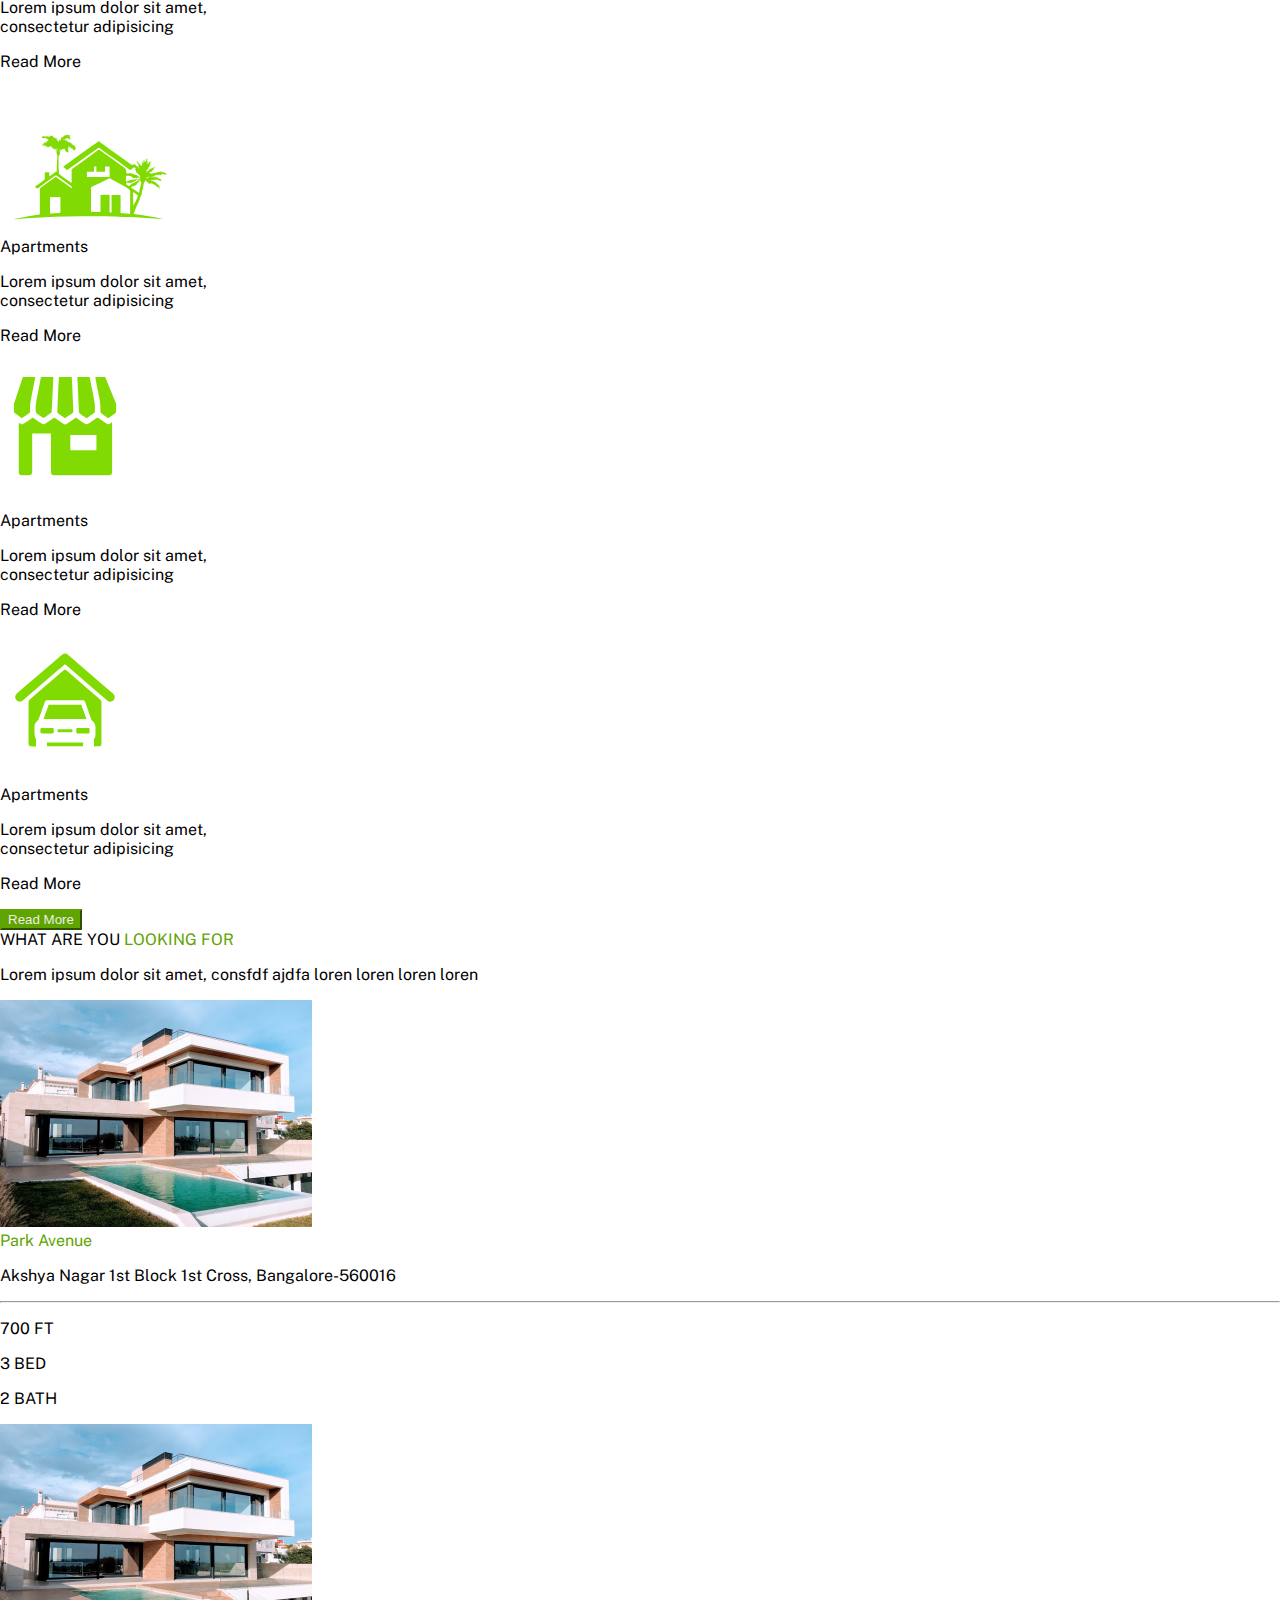
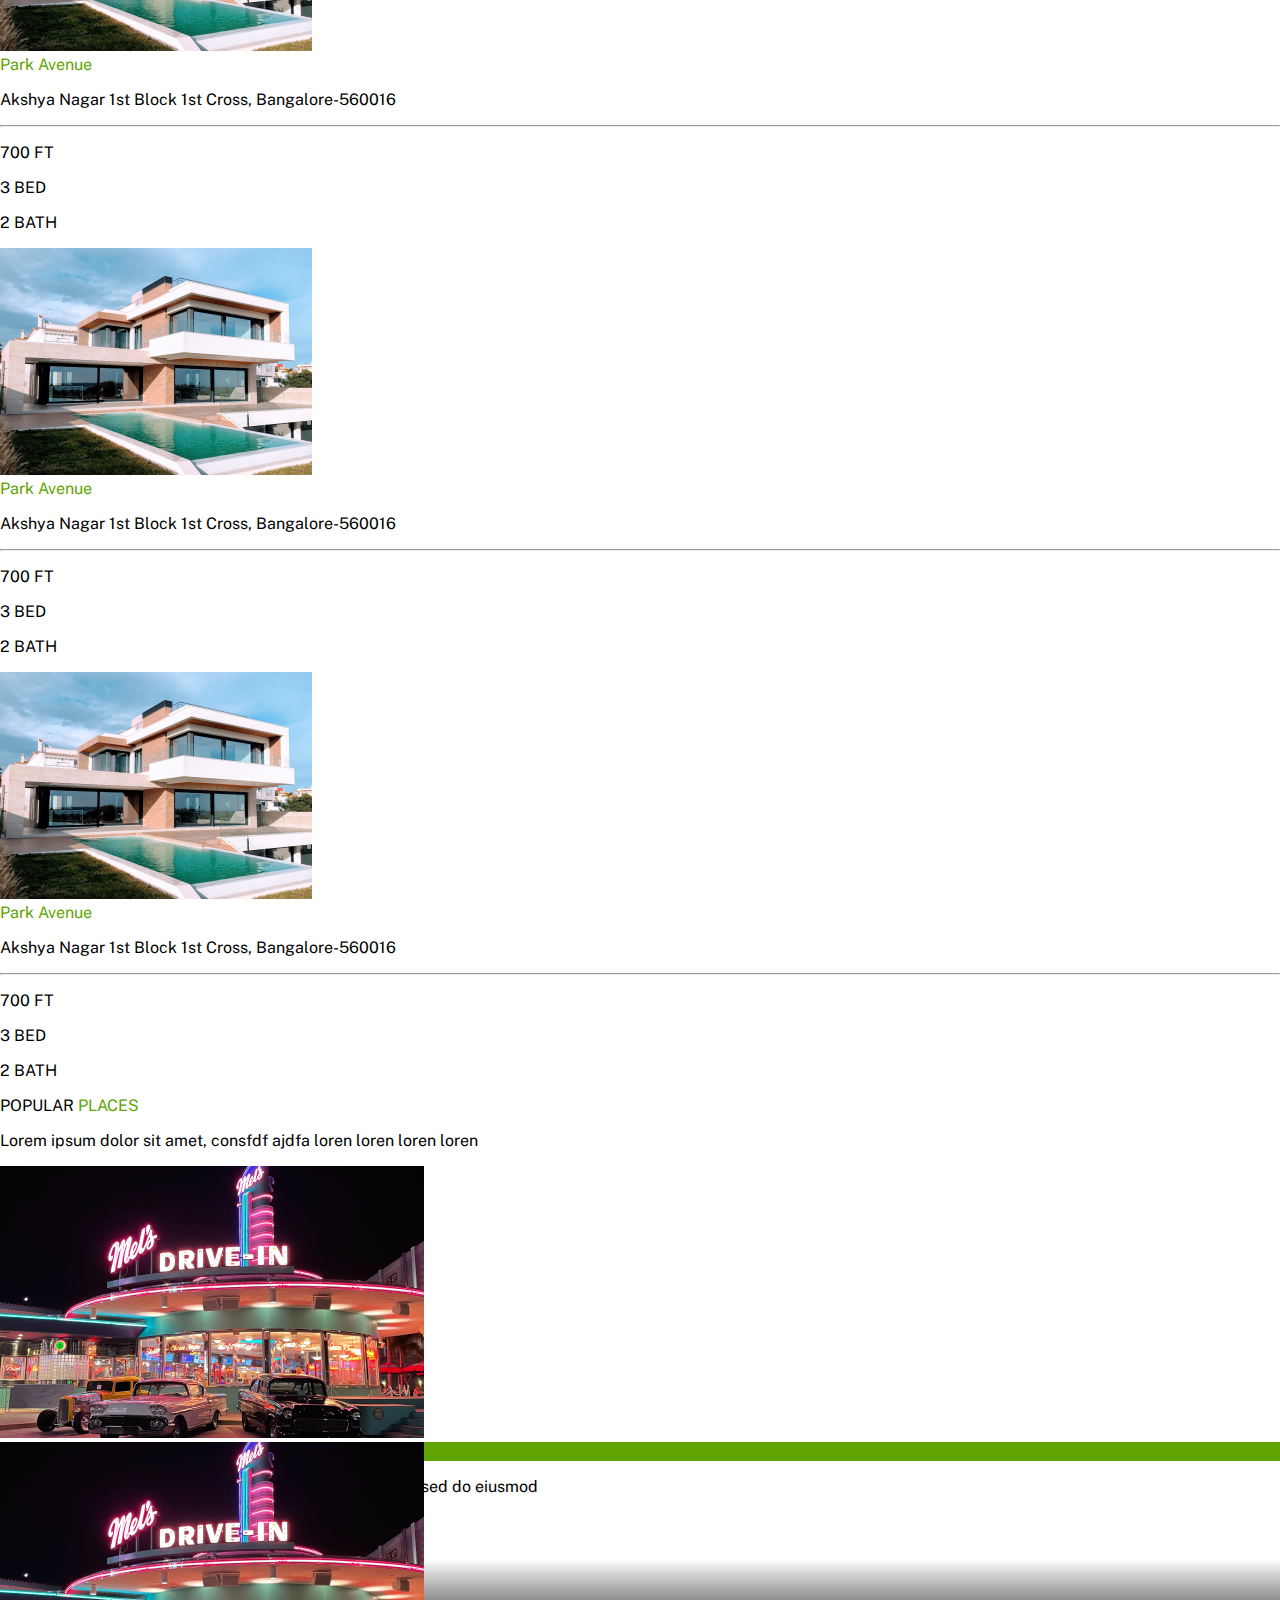
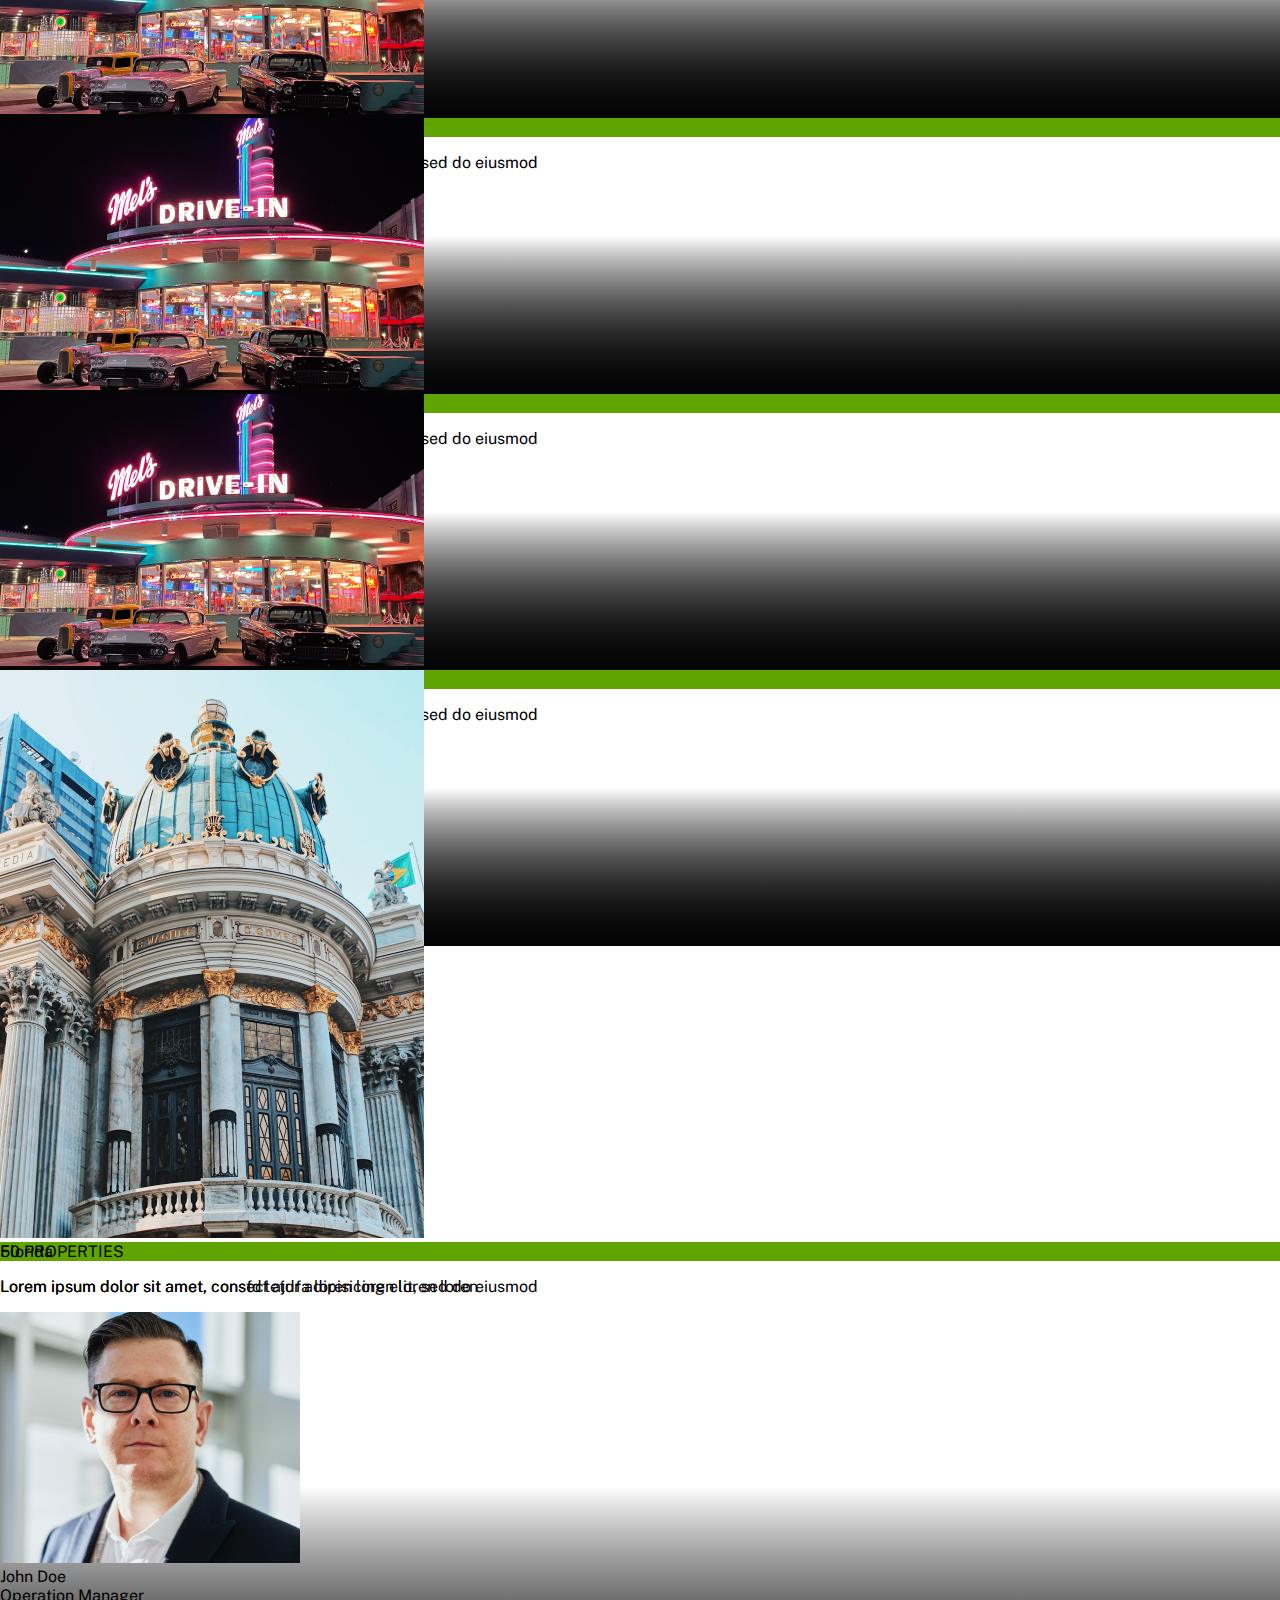
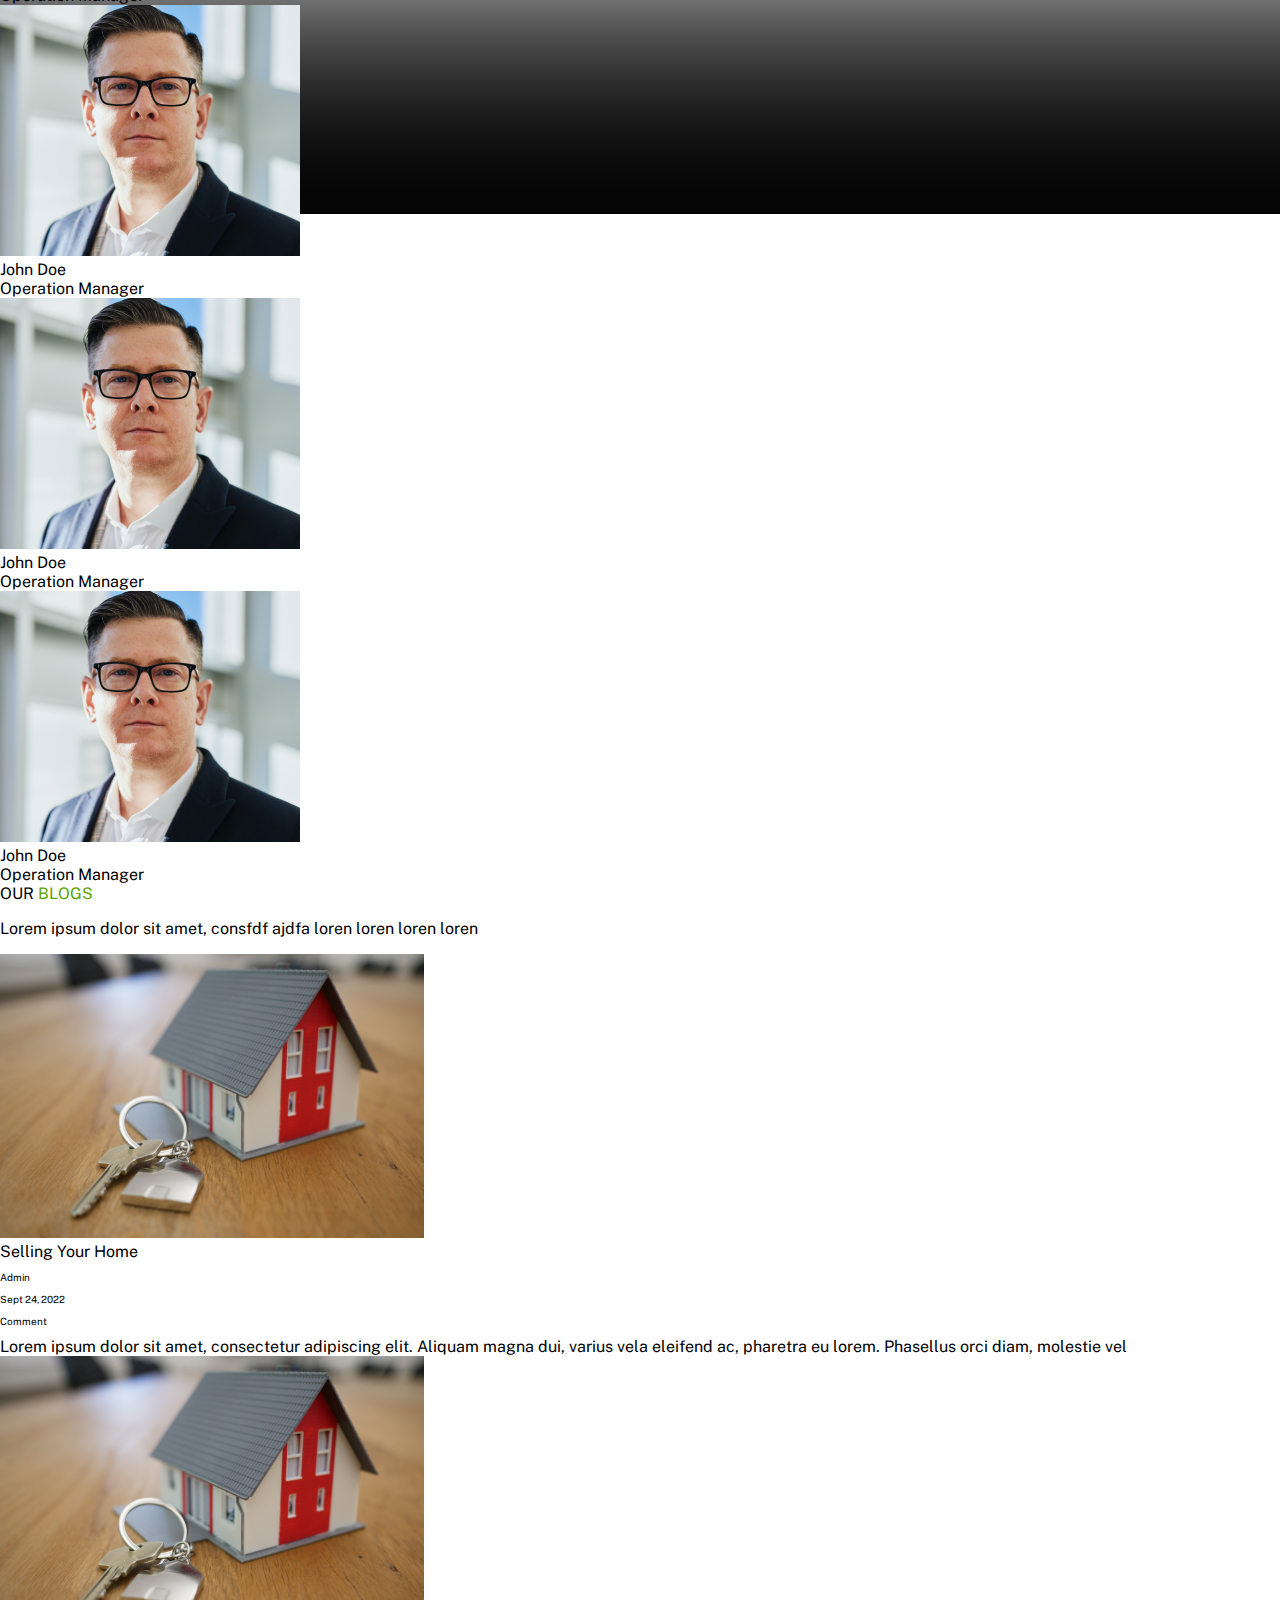
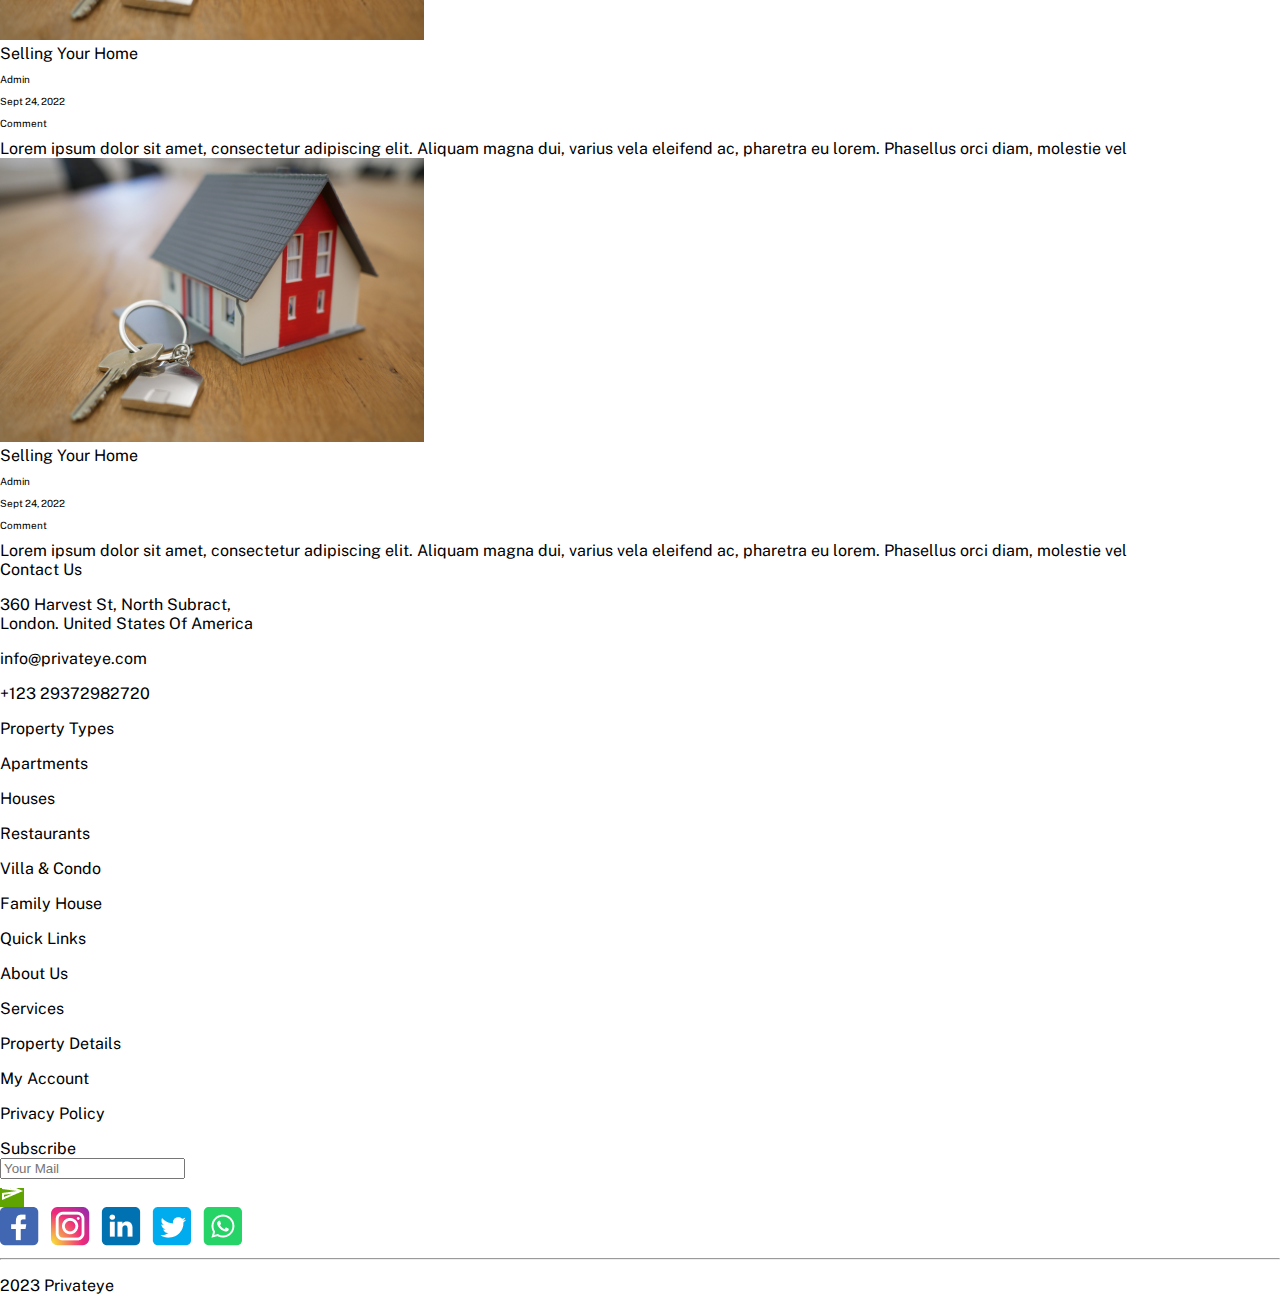
==== commit ffdc0141: "add list" ====
--- a/index.html
+++ b/index.html
@@ -23,7 +23,7 @@
         <!-- Navbar start -->
         <nav class="navbar navbar-expand-xl navbar-light bg-light fixed-top border-bottom">
             <div class="container-fluid">
-                <a class=" logo" href="#"><img src="./assets/Inages/Group 59.png" alt=""></a>
+                <a class=" logo" href="#"><img src="./assets/Inages/Real Estate Logo.svg" alt=""></a>
                 <button class="navbar-toggler" type="button" data-bs-toggle="collapse"
                     data-bs-target="#navbarSupportedContent" aria-controls="navbarSupportedContent"
                     aria-expanded="false" aria-label="Toggle navigation">
@@ -220,11 +220,11 @@
                                     <div class="fs-4 px-4 pb-3">Star Avenue</div>
                                     <ul class="d-flex " style="list-style:none;">
                                         <li>4 Beds</li>
-                                        <li class="px-3">|</li>
+                                        <li class="px-2 ">|</li>
                                         <li>4 Baths</li>
-                                        <li class="px-3">|</li>
+                                        <li class="px-2">|</li>
                                         <li>920 SQ</li>
-                                        <li class="px-3">|</li>
+                                        <li class="px-2">|</li>
                                         <li>1 GARAGE</li>
 
                                     </ul>
@@ -248,11 +248,11 @@
                                     <div class="fs-4 px-4 pb-3">Star Avenue</div>
                                     <ul class="d-flex " style="list-style:none;">
                                         <li>4 Beds</li>
-                                        <li class="px-3">|</li>
+                                        <li class="px-2">|</li>
                                         <li>4 Baths</li>
-                                        <li class="px-3">|</li>
+                                        <li class="px-2">|</li>
                                         <li>920 SQ</li>
-                                        <li class="px-3">|</li>
+                                        <li class="px-2">|</li>
                                         <li>1 GARAGE</li>
 
                                     </ul>
@@ -276,11 +276,11 @@
                                     <div class="fs-4 px-4 pb-3">Star Avenue</div>
                                     <ul class="d-flex " style="list-style:none;">
                                         <li>4 Beds</li>
-                                        <li class="px-3">|</li>
+                                        <li class="px-2">|</li>
                                         <li>4 Baths</li>
-                                        <li class="px-3">|</li>
+                                        <li class="px-2">|</li>
                                         <li>920 SQ</li>
-                                        <li class="px-3">|</li>
+                                        <li class="px-2">|</li>
                                         <li>1 GARAGE</li>
 
                                     </ul>
@@ -304,11 +304,11 @@
                                     <div class="fs-4 px-4 pb-3">Star Avenue</div>
                                     <ul class="d-flex " style="list-style:none;">
                                         <li>4 Beds</li>
-                                        <li class="px-3">|</li>
+                                        <li class="px-2">|</li>
                                         <li>4 Baths</li>
-                                        <li class="px-3">|</li>
+                                        <li class="px-2">|</li>
                                         <li>920 SQ</li>
-                                        <li class="px-3">|</li>
+                                        <li class="px-2">|</li>
                                         <li>1 GARAGE</li>
 
                                     </ul>
@@ -332,11 +332,11 @@
                                     <div class="fs-4 px-4 pb-3 ">Star Avenue</div>
                                     <ul class="d-flex " style="list-style:none;">
                                         <li>4 Beds</li>
-                                        <li class="px-3">|</li>
+                                        <li class="px-2">|</li>
                                         <li>4 Baths</li>
-                                        <li class="px-3">|</li>
+                                        <li class="px-2">|</li>
                                         <li>920 SQ</li>
-                                        <li class="px-3">|</li>
+                                        <li class="px-2">|</li>
                                         <li>1 GARAGE</li>
 
                                     </ul>
@@ -360,11 +360,11 @@
                                     <div class="fs-4 px-4 pb-3">Star Avenue</div>
                                     <ul class="d-flex " style="list-style:none;">
                                         <li>4 Beds</li>
-                                        <li class="px-3">|</li>
+                                        <li class="px-2">|</li>
                                         <li>4 Baths</li>
-                                        <li class="px-3">|</li>
+                                        <li class="px-2">|</li>
                                         <li>920 SQ</li>
-                                        <li class="px-3">|</li>
+                                        <li class="px-2">|</li>
                                         <li>1 GARAGE</li>
 
                                     </ul>
@@ -381,6 +381,37 @@
         </section>
         <!-- PROPERTIES end -->
 
+        <!--List start -->
+        <section class="bg-image position-relative" style="background-image: url(./assets/Inages/listbackground.png); ">
+            <div class=" position-absolute d-flex align-items-center list   "
+                style="background: rgba(113, 54, 238, 0.33);  width: 100%;">
+                <div class="container-xl d-flex justify-content-between">
+                    <div class="text-center text-light ">
+                        <p class=""><img src="./assets/Inages/Group.svg" class=" " alt="Your SVG file"></p>
+                        <p class="fs-3">1200</p>
+                        <div class="fs-5">List For Sale</div>
+                    </div>
+                    <div class="text-center text-light ">
+                        <p class="img-section"><img src="./assets/Inages/Vector2.svg" class=" " alt=" Your SVG file">
+                        </p>
+                        <p class="fs-3">1200</p>
+                        <div class="fs-5">List For Sale</div>
+                    </div>
+                    <div class="text-center text-light ">
+                        <p class=""><img src="./assets/Inages/Vector3.svg" class=" " alt="Your SVG file"></p>
+                        <p class="fs-3">1200</p>
+                        <div class="fs-5">List For Sale </div>
+                    </div>
+                    <div class="text-center text-light ">
+                        <p class=""><img src="./assets/Inages/Vector4.svg" class=" " alt="Your SVG file"></p>
+                        <p class="fs-3">1200</p>
+                        <div class="fs-5">List For Sale</div>
+                    </div>
+
+
+                </div>
+            </div>
+        </section>
         <!-- LOOKING  start -->
         <section class="container-xl my-4 py-4 type">
             <div class="fs-2 ps-4 m-2">WHAT ARE YOU <span style="color: #60A401;">LOOKING FOR</span></div>
@@ -672,10 +703,12 @@
                         </div>
                     </div>
                 </div>
-                <div class="d-flex justify-content-center m-4 p-4 text-light"><button type="button"
-                        class="btn btn-primary px-4  py-3 ">
-                        Read More
-                        <i class="fa-sharp fa-solid fa-arrow-right ps-2 "></i></button></div>
+
+            </div>
+            <div class="d-flex justify-content-center m-4 p-4 "><button type="button"
+                    class="btn btn-primary px-4  text-light py-3 ">
+                    Read More
+                    <i class="fa-sharp fa-solid fa-arrow-right ps-2 "></i></button></div>
             </div>
         </section>
         <!-- LOOKING  end -->
@@ -785,7 +818,7 @@
                                 <img src="./assets/Inages/place1.png">
                                 <div class="card-item">
                                     <div class=" d-flex justify-content-end p-4">
-                                        <div class="px-3 py-sm-2 " style="background-color: #60A401">50 PROPERTIES
+                                        <div class="px-2 py-sm-2 " style="background-color: #60A401">50 PROPERTIES
                                         </div>
                                     </div>
                                 </div>
@@ -805,7 +838,7 @@
                                 <img src="./assets/Inages/place1.png">
                                 <div class="card-item">
                                     <div class=" d-flex justify-content-end p-4">
-                                        <div class="px-3 py-sm-2  " style="background-color: #60A401">50 PROPERTIES
+                                        <div class="px-2 py-sm-2  " style="background-color: #60A401">50 PROPERTIES
                                         </div>
                                     </div>
                                 </div>
@@ -825,7 +858,7 @@
                                 <img src="./assets/Inages/place1.png">
                                 <div class="card-item">
                                     <div class=" d-flex justify-content-end p-4">
-                                        <div class="px-3 py-sm-2  " style="background-color: #60A401">50 PROPERTIES
+                                        <div class="px-2 py-sm-2  " style="background-color: #60A401">50 PROPERTIES
                                         </div>
                                     </div>
                                 </div>
@@ -845,7 +878,7 @@
                                 <img src="./assets/Inages/place1.png">
                                 <div class="card-item">
                                     <div class=" d-flex justify-content-end p-4">
-                                        <div class="px-3 py-sm-2 " style="background-color: #60A401">50 PROPERTIES
+                                        <div class="px-2 py-sm-2 " style="background-color: #60A401">50 PROPERTIES
                                         </div>
                                     </div>
                                 </div>
@@ -867,7 +900,7 @@
                         <img src="./assets/Inages/place2.png">
                         <div class="card-item">
                             <div class=" d-flex justify-content-end p-4">
-                                <div class="px-3 py-sm-2 " style="background-color: #60A401">50 PROPERTIES</div>
+                                <div class="px-2 py-sm-2 " style="background-color: #60A401">50 PROPERTIES</div>
                             </div>
                         </div>
                         <div class="card-item d-flex align-items-end">
@@ -1004,52 +1037,59 @@
         <!-- BLOGS  end -->
 
         <!-- Footer  start -->
-        <footer class="container-xl ">
-            <div class="row mt-4 mx-4 g-4">
-                <div class="col-lg-3 col-md-6 ">
-                    <div class="fs-3 pb-3">Contact Us</div>
-                    <p>360 Harvest St, North Subract, <br>
-                        London. United States Of America</p>
-                    <p>info@privateye.com</p>
-                    <p>+123 29372982720</p>
-
-                </div>
-                <div class="col-lg-5 col-md-6  d-flex justify-content-between px-4  gx-4">
-
-                    <div>
-                        <div class="fs-3 pb-3">Property Types</div>
-                        <p>Apartments</p>
-                        <p>Houses</p>
-                        <p>Restaurants</p>
-                        <p>Villa & Condo</p>
-                        <p>Family House</p>
-                    </div>
-                    <div>
-                        <div class="fs-3 pb-3 pe-lg-4">Quick Links</div>
-                        <p>About Us</p>
-                        <p>Services</p>
-                        <p>Property Details</p>
-                        <p>My Account</p>
-                        <p>Privacy Policy</p>
-                    </div>
-
-
-                </div>
-                <div class="col-lg-4 col-md-6 ps-lg-4 ">
-                    <div class="fs-3 pb-3 ps-lg-4 ms-lg-4">Subscribe</div>
-                    <div class="input-group mb-3 ps-lg-4 ms-lg-4">
-                        <input type="text" class="form-control " placeholder="Your Mail"
-                            aria-label="Recipient's username" aria-describedby="basic-addon2">
-                        <div class="input-group-append">
-                            <span class="input-group-text " style="background-color: #60A401;" id="basic-addon2"><img
-                                    src="./assets/Inages/send.png" alt=""></span>
-                        </div>
-                    </div>
-                    <img src="./assets/Inages/fb.png" class="mt-4 ps-lg-4 ms-lg-4" alt="">
-                </div>
-
-
-            </div>
+        <footer>
+            <div class="container-xl ">
+                <div class="row mt-4 mx-4 g-4">
+                    <div class="col-lg-3 col-md-6 ">
+                        <div class="fs-3 pb-3">Contact Us</div>
+                        <p>360 Harvest St, North Subract, <br>
+                            London. United States Of America</p>
+                        <p>info@privateye.com</p>
+                        <p>+123 29372982720</p>
+
+                    </div>
+                    <div class="col-lg-5 col-md-6  d-flex justify-content-between px-4  gx-4">
+
+                        <div>
+                            <div class="fs-3 pb-3">Property Types</div>
+                            <p>Apartments</p>
+                            <p>Houses</p>
+                            <p>Restaurants</p>
+                            <p>Villa & Condo</p>
+                            <p>Family House</p>
+                        </div>
+                        <div>
+                            <div class="fs-3 pb-3 pe-lg-4">Quick Links</div>
+                            <p>About Us</p>
+                            <p>Services</p>
+                            <p>Property Details</p>
+                            <p>My Account</p>
+                            <p>Privacy Policy</p>
+                        </div>
+
+
+                    </div>
+                    <div class="col-lg-4 col-md-6 ps-lg-4 ">
+                        <div class="fs-3 pb-3 ps-lg-4 ms-lg-4">Subscribe</div>
+                        <div class="input-group mb-3 ps-lg-4 ms-lg-4">
+                            <input type="text" class="form-control " placeholder="Your Mail"
+                                aria-label="Recipient's username" aria-describedby="basic-addon2">
+                            <div class="input-group-append">
+                                <span class="input-group-text " style="background-color: #60A401;"
+                                    id="basic-addon2"><img src="./assets/Inages/send.png" alt=""></span>
+                            </div>
+                        </div>
+                        <img src="./assets/Inages/fb.png" class="mt-4 ps-lg-4 ms-lg-4" alt="">
+                    </div>
+
+
+                </div>
+            </div>
+            <hr>
+            <div class="text-center p-2">
+                <p class="fs-4"><span class="pe-1"><i class="fa-regular fa-copyright"></i></span> 2023 Privateye</p>
+            </div>
+
         </footer>
         <!-- Footer  end -->
 
--- a/assets/css/style.css
+++ b/assets/css/style.css
@@ -57,6 +57,9 @@
     min-height: 300px; 
     
 }
+.carousel-caption{
+    bottom: 250px;
+}
 
 .carousel-caption h5{
     font-size: 45px;
@@ -100,12 +103,33 @@
     background: linear-gradient(180deg, rgba(217, 217, 217, 0) 22.64%, rgba(34, 0, 105, 0.79) 88.68%, rgba(47, 16, 113, 0.7) 88.68%);
 }
 
-
-
 .type .card:hover{
     background-color: #60A401;
     color: #eceee9;
-}
+    fill: #eceee9;
+}
+
+.bg-image{
+    height: 400px;
+    background-size: 100% 100% ;  
+    background-repeat:no-repeat;
+}
+
+.navbar-light .navbar-toggler{
+    background-color: transparent !important;
+    margin-right: 10px;
+}
+
+.navbar-light .navbar-toggler-icon {
+    background-image: url("../Inages/menu bar.png") !important;
+    
+}
+
+.list {
+   height: 400px;
+}
+
+
 
 
 @media only screen and (max-width: 2000px){
@@ -152,6 +176,12 @@
         line-height: .9;
         
     }
+    .bg-image{
+        height: 300px
+    }
+    .list {
+        height: 300px;
+     }
     
     
 
@@ -192,11 +222,25 @@
         line-height: .9;
         
     }
-    .section_p{
-        padding: 60px 0px 60px 0px ;    
-    } 
     ul{
         font-size: 10px;
     }
-    
-}
+    .bg-image{
+        height: 150px
+    }
+    .list {
+        height: 150px;
+     }
+    .list img{
+        height: 30px;
+    }
+    .list .fs-3{
+        font-size: 15px !important;
+        
+    }
+    .list .fs-5{
+        font-size: 10px !important;
+        
+    }
+    
+}
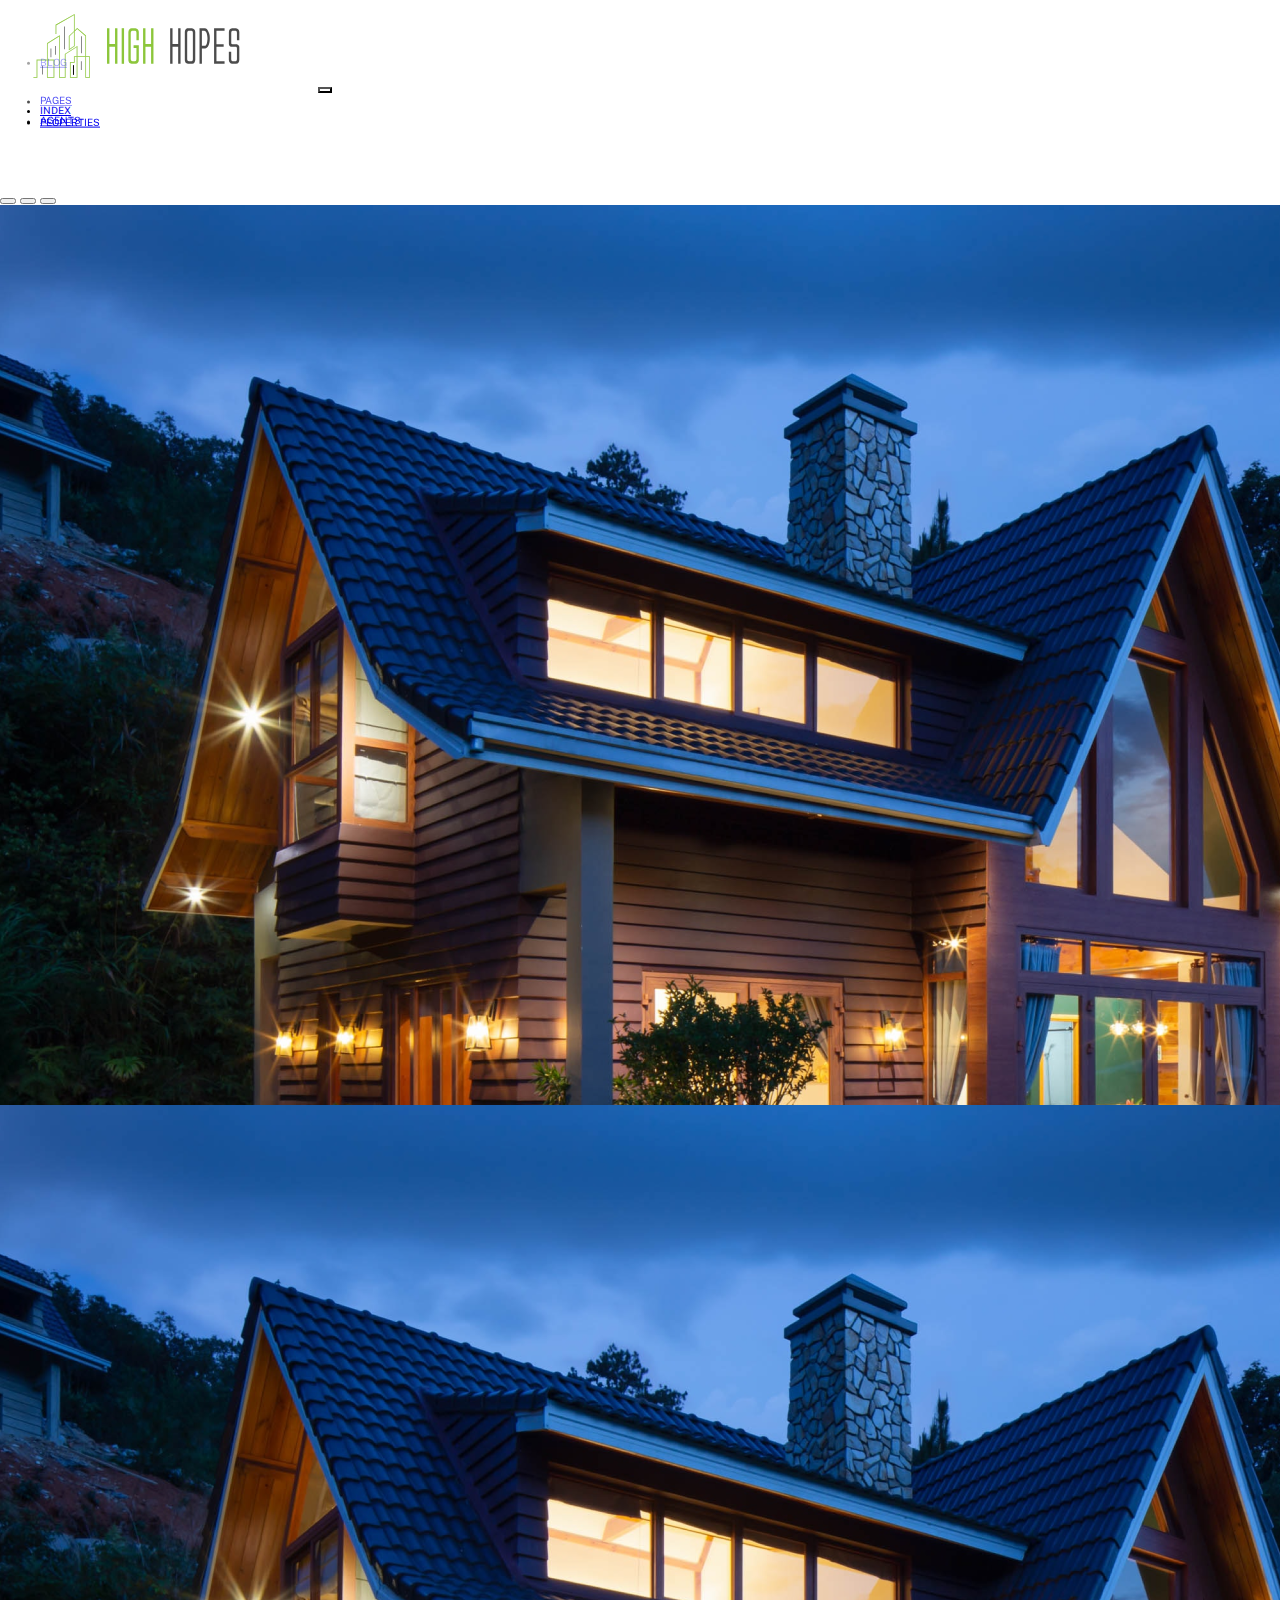
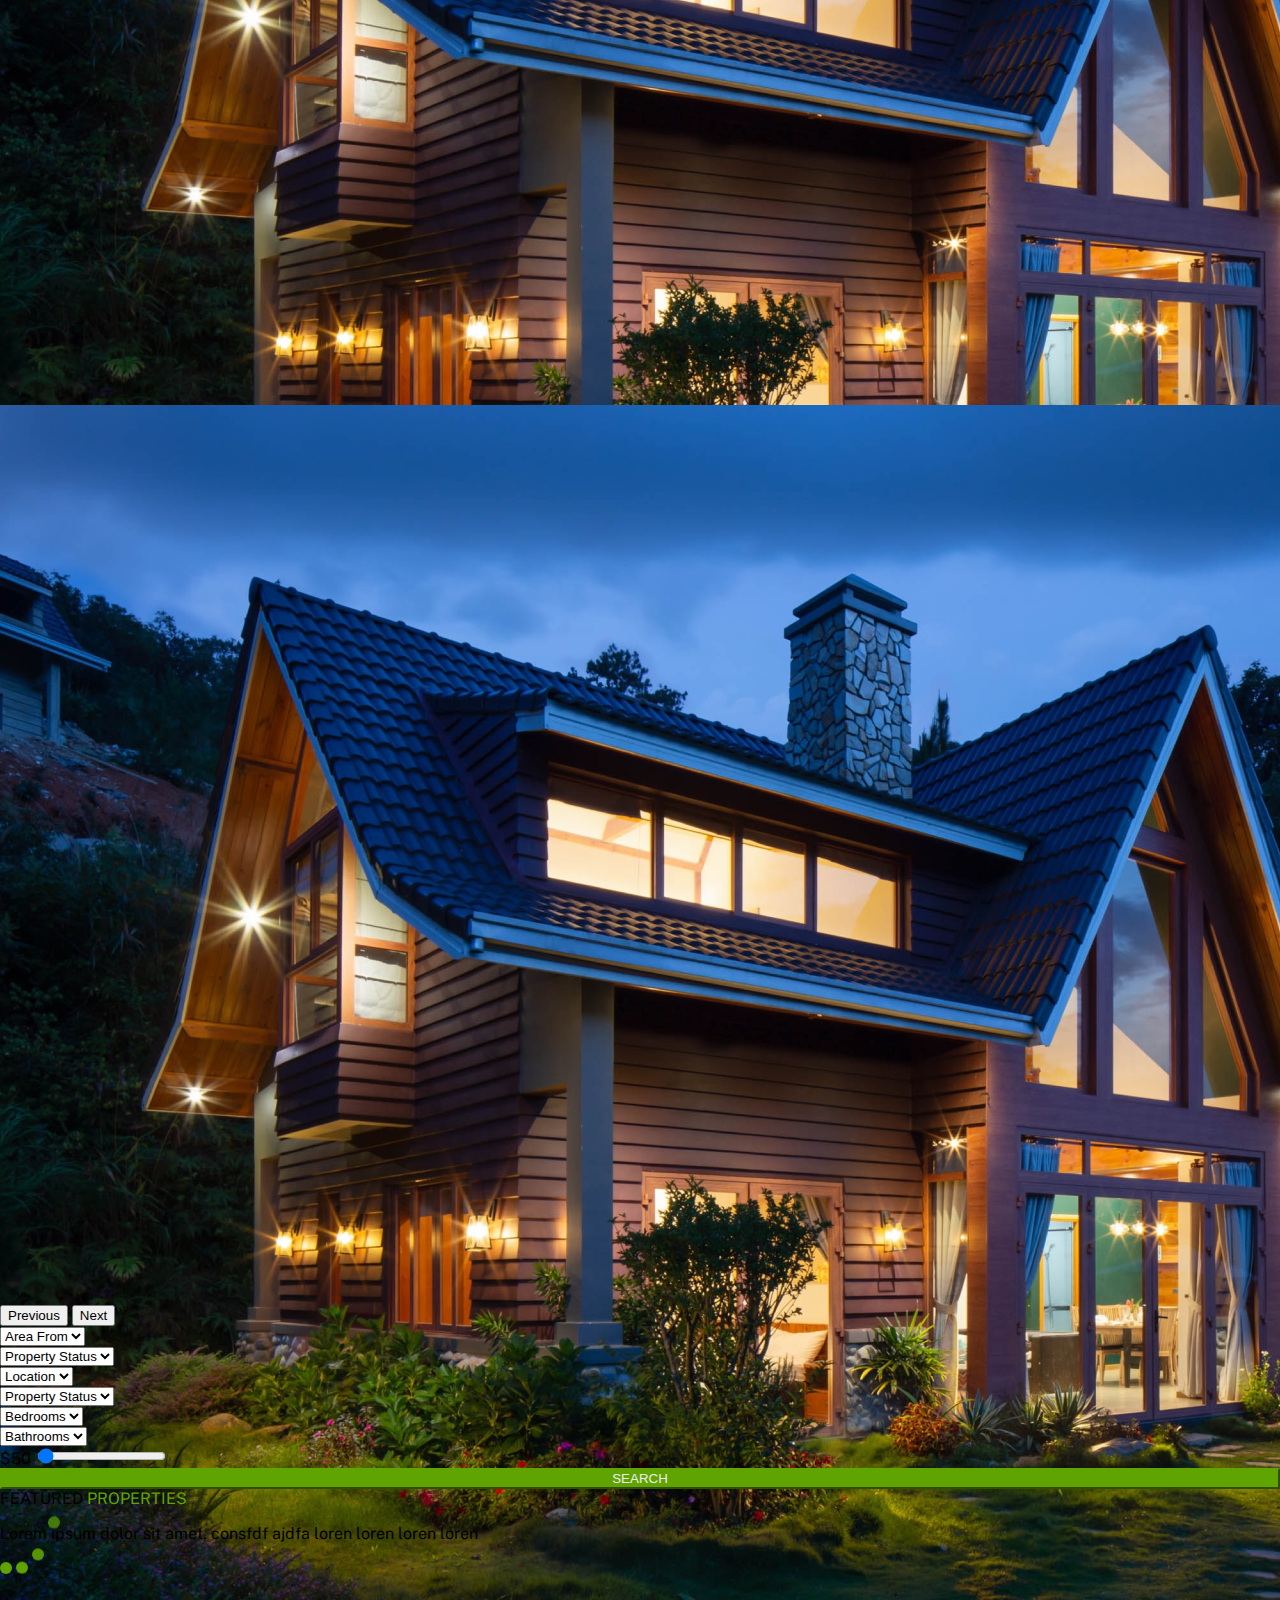
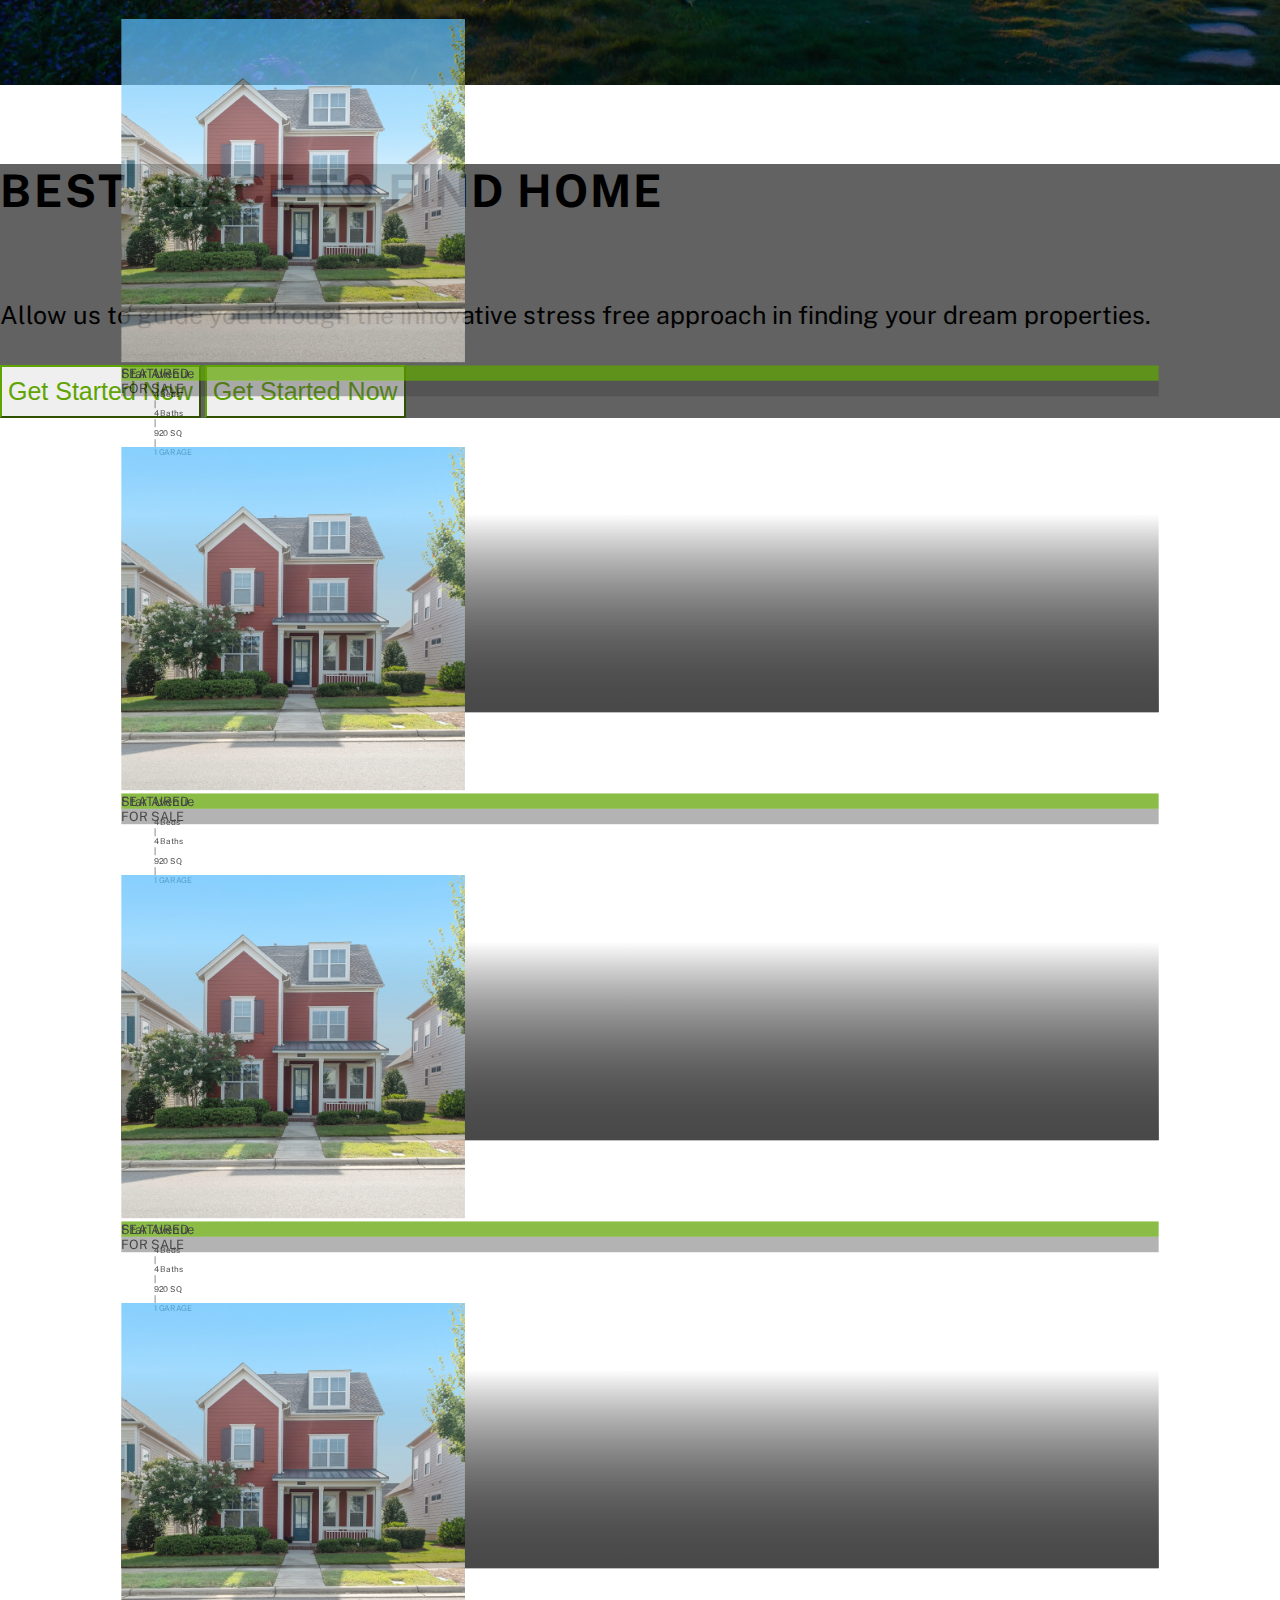
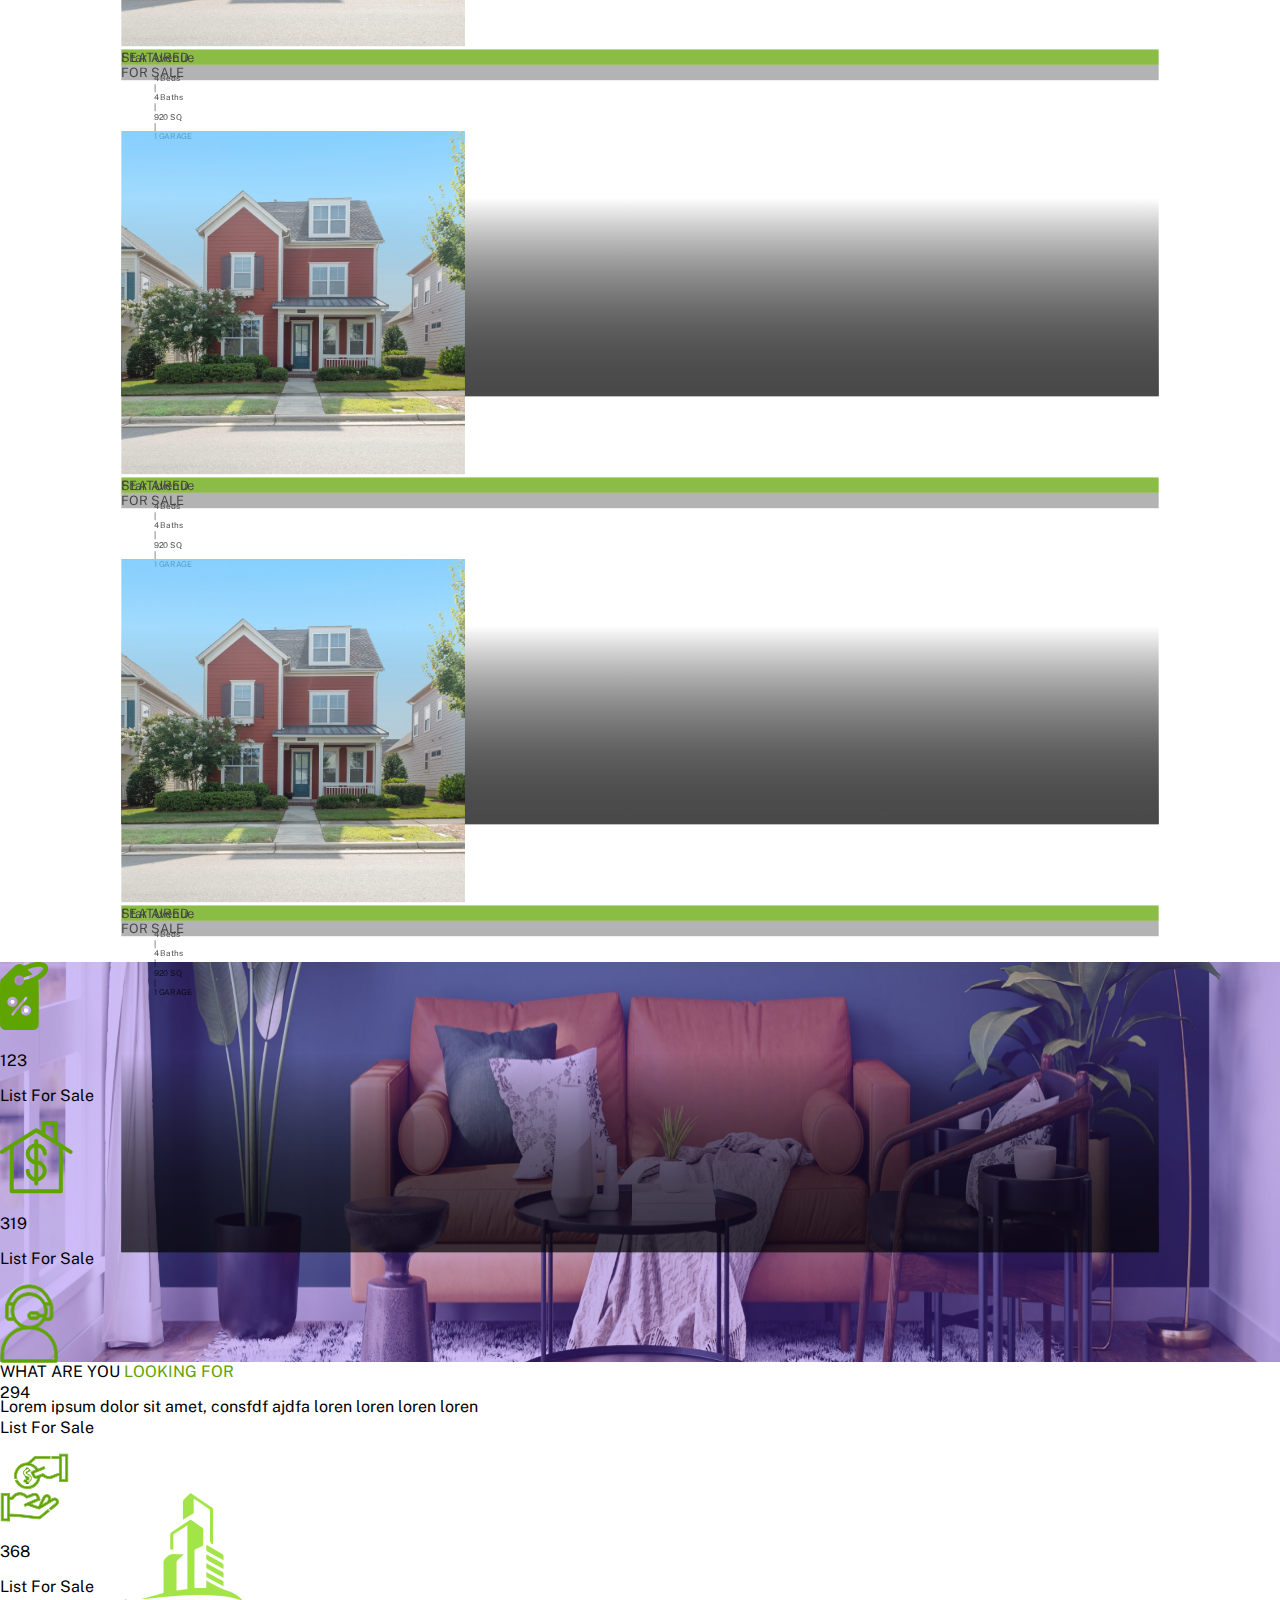
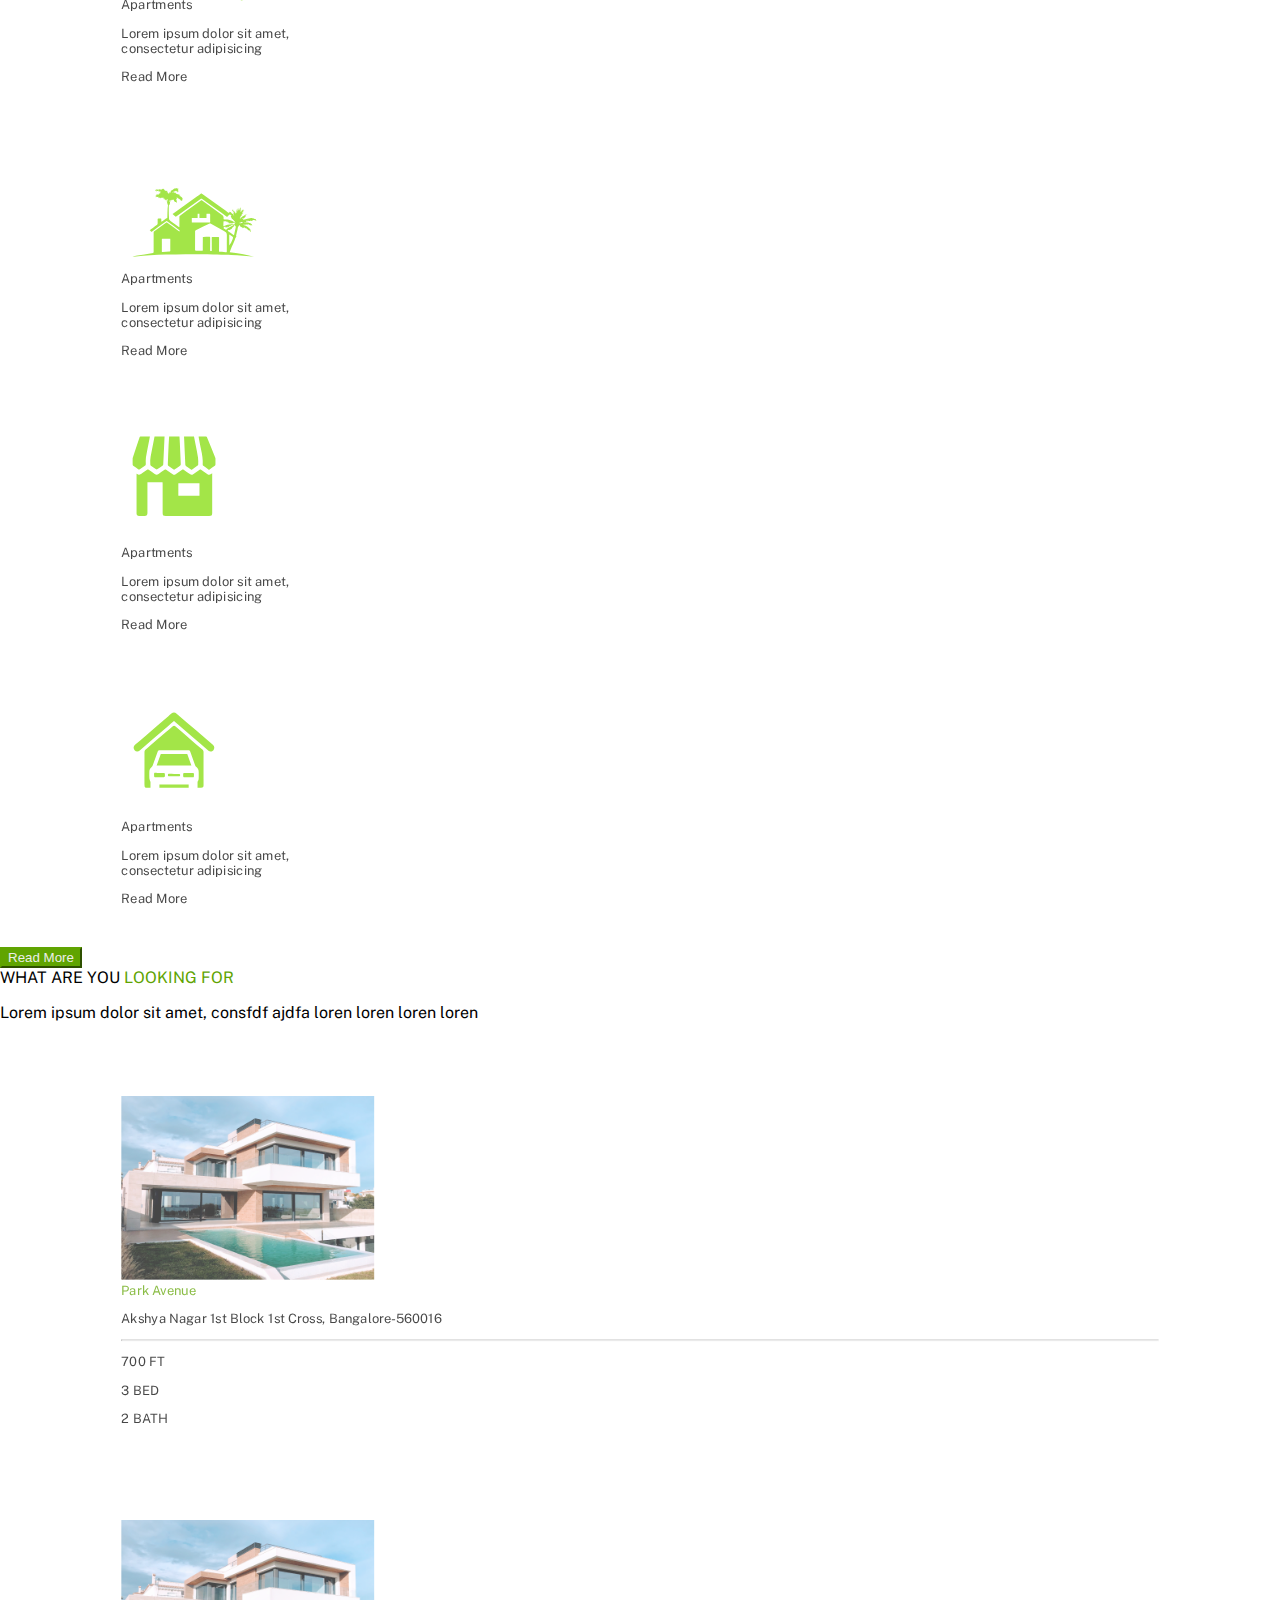
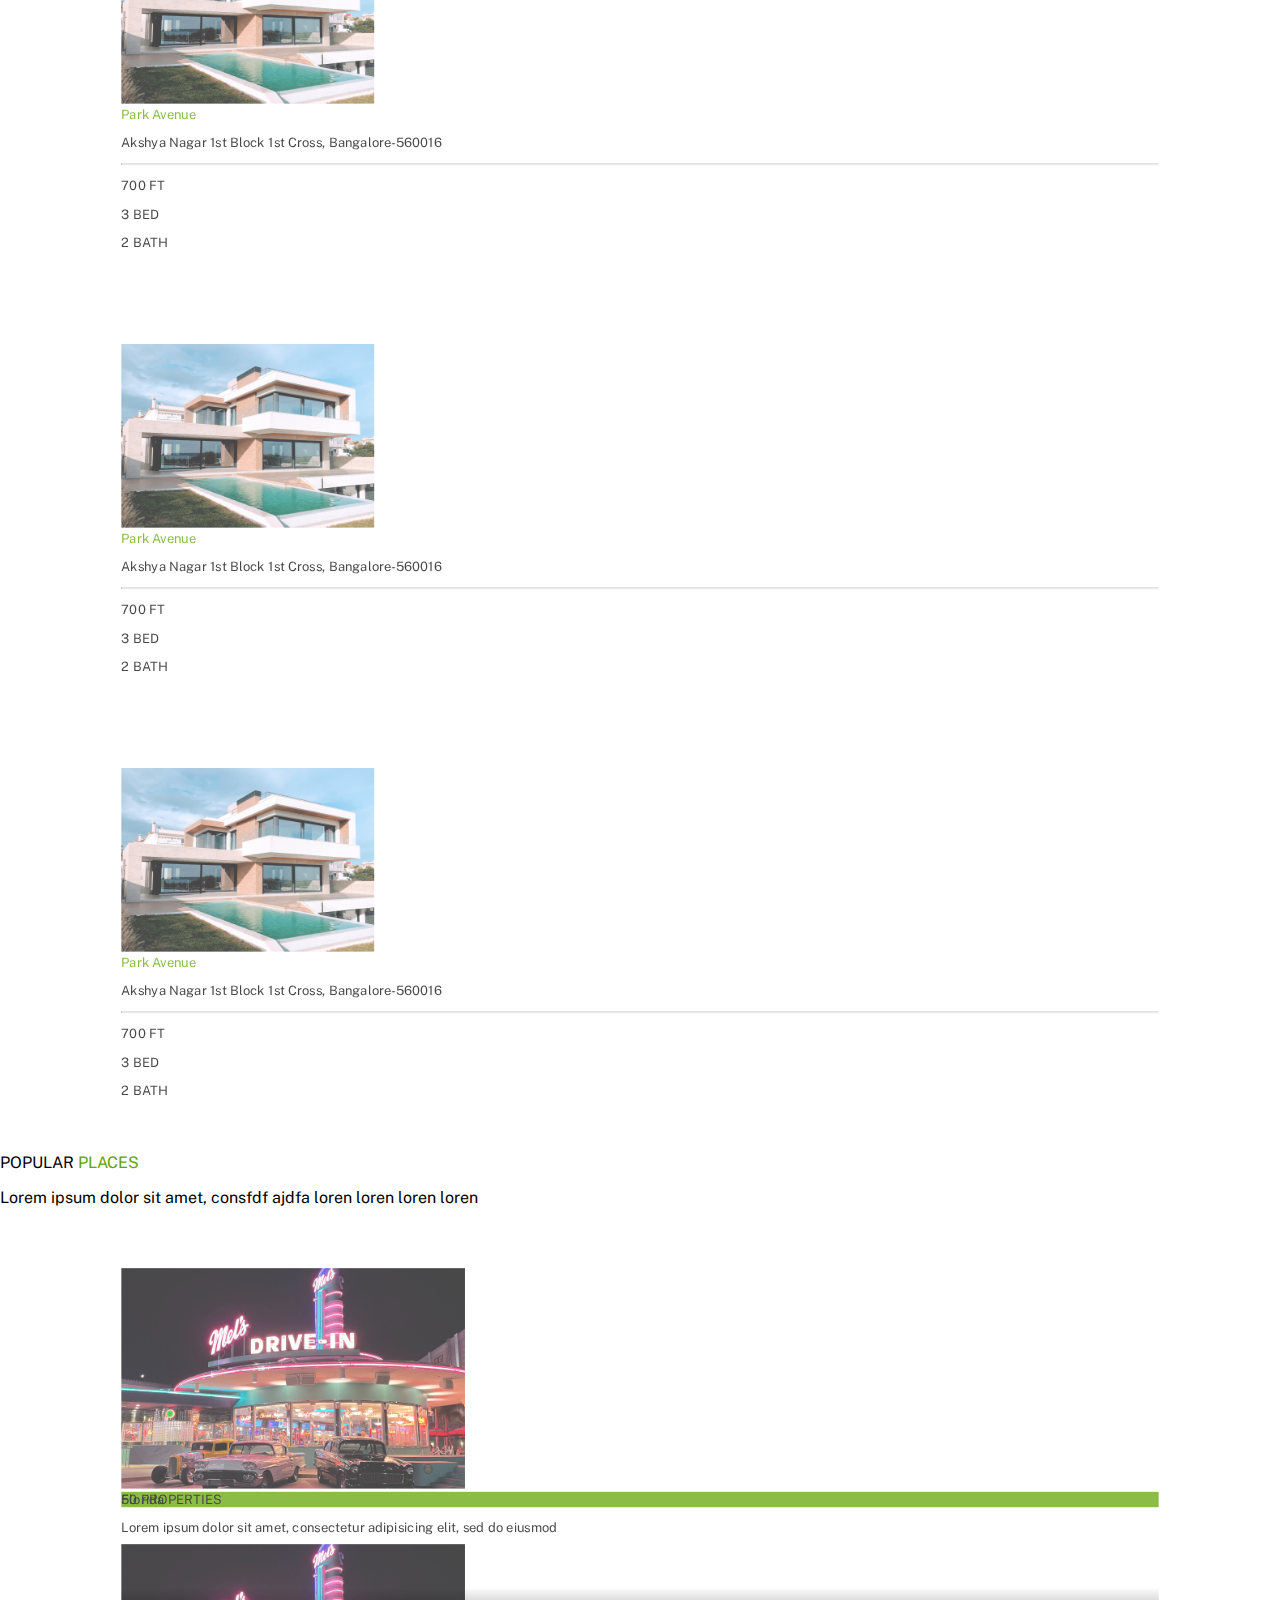
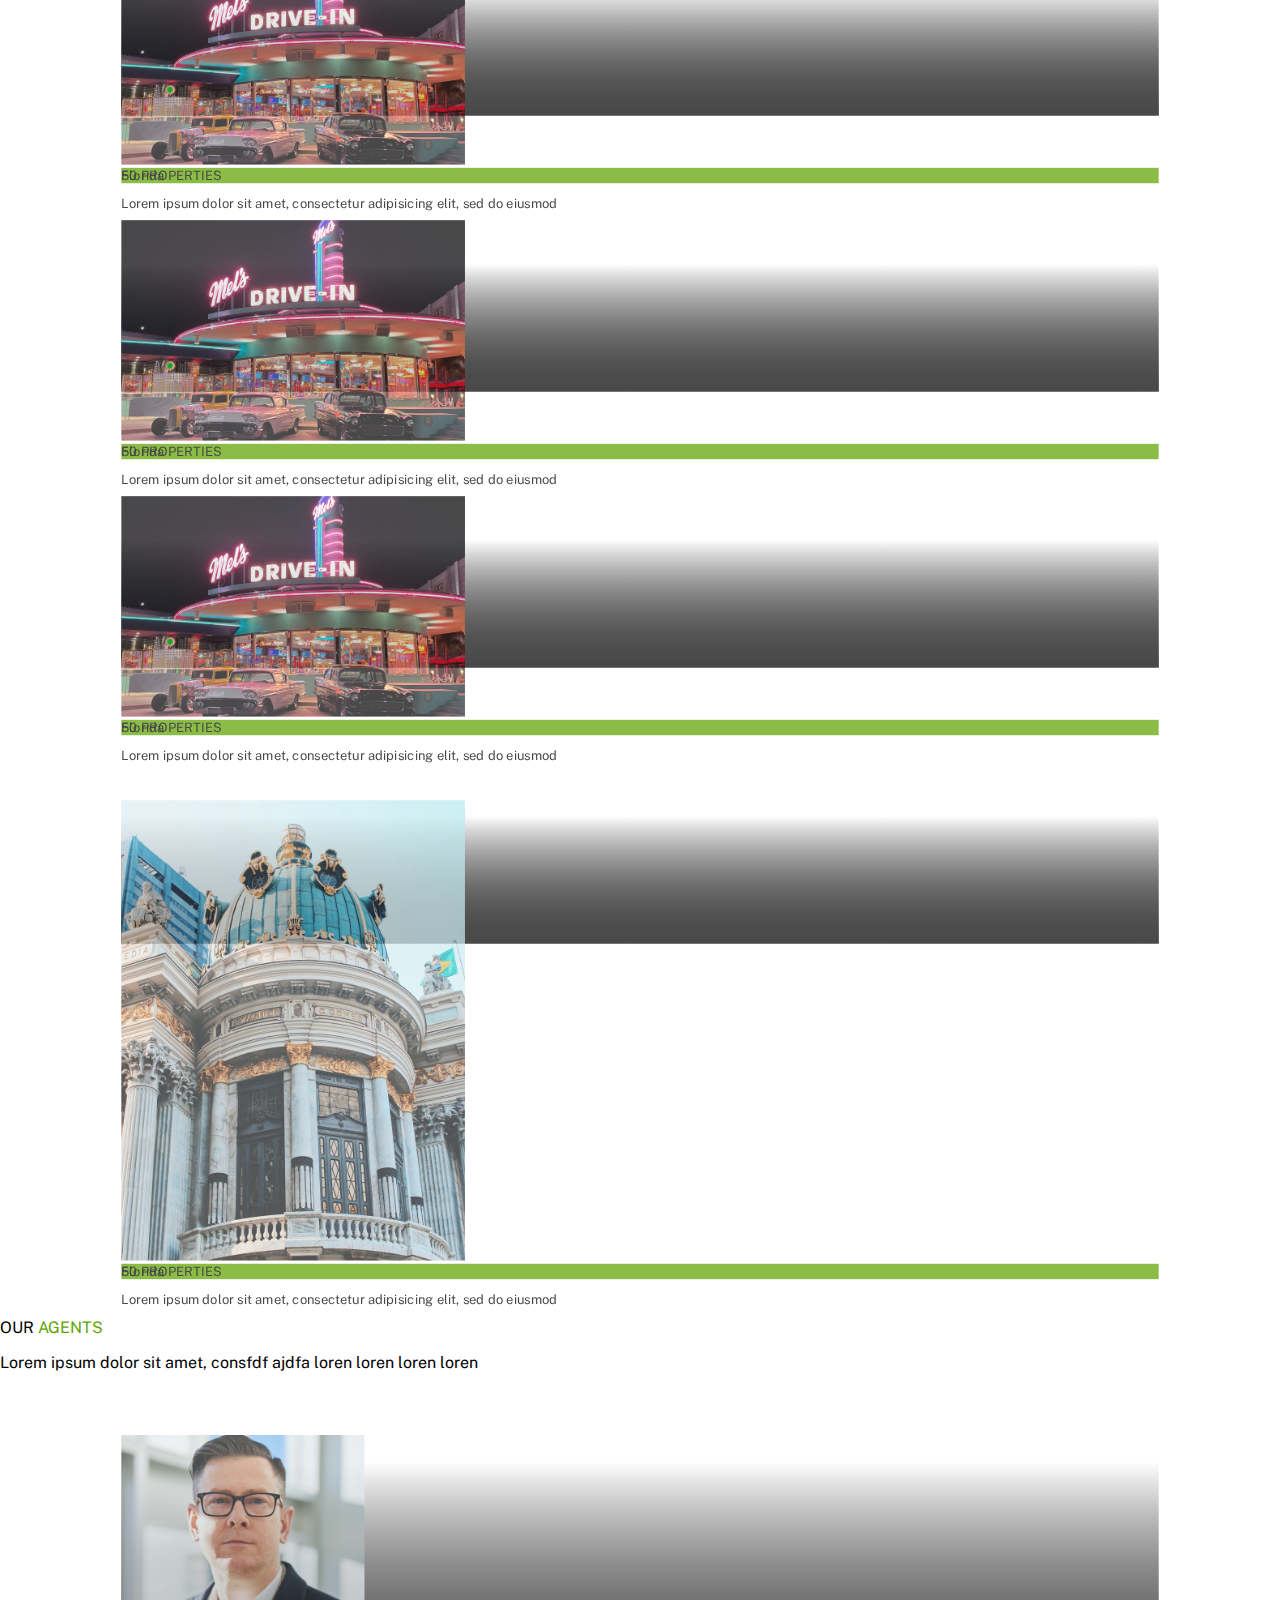
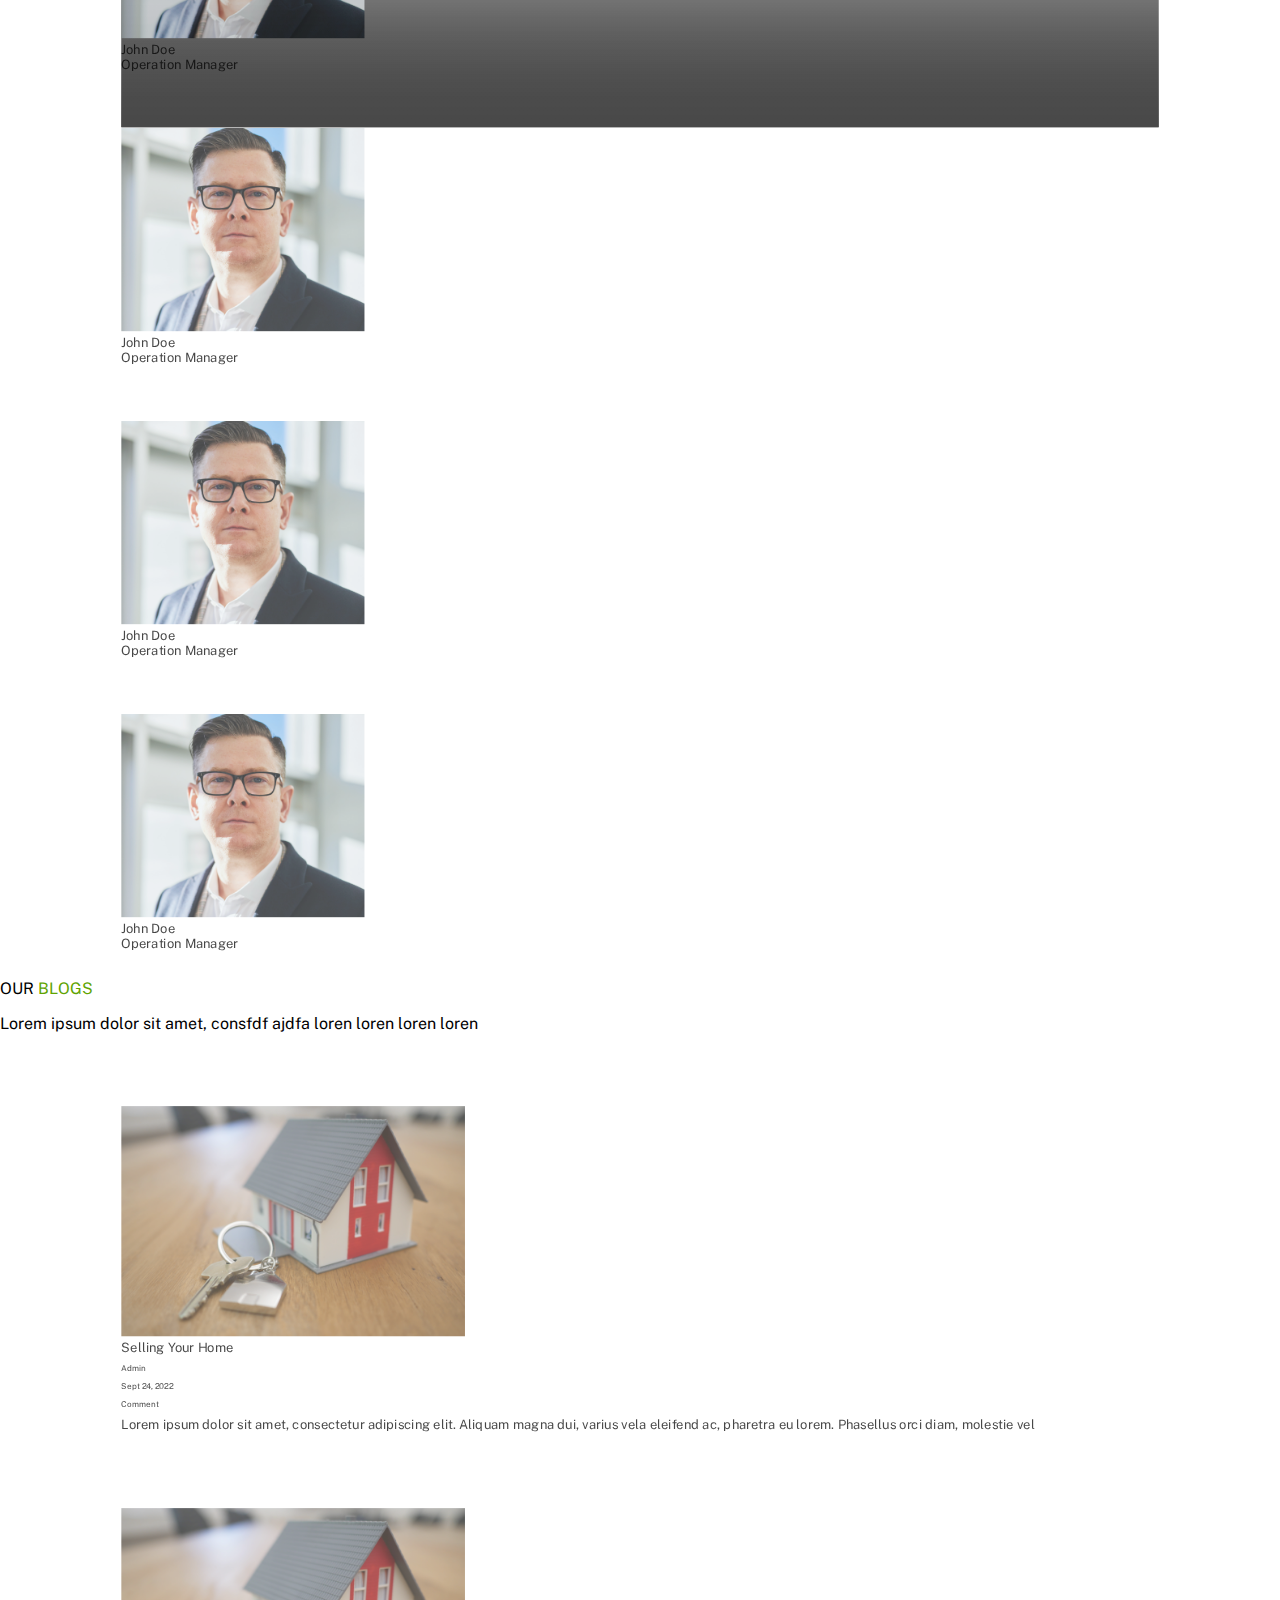
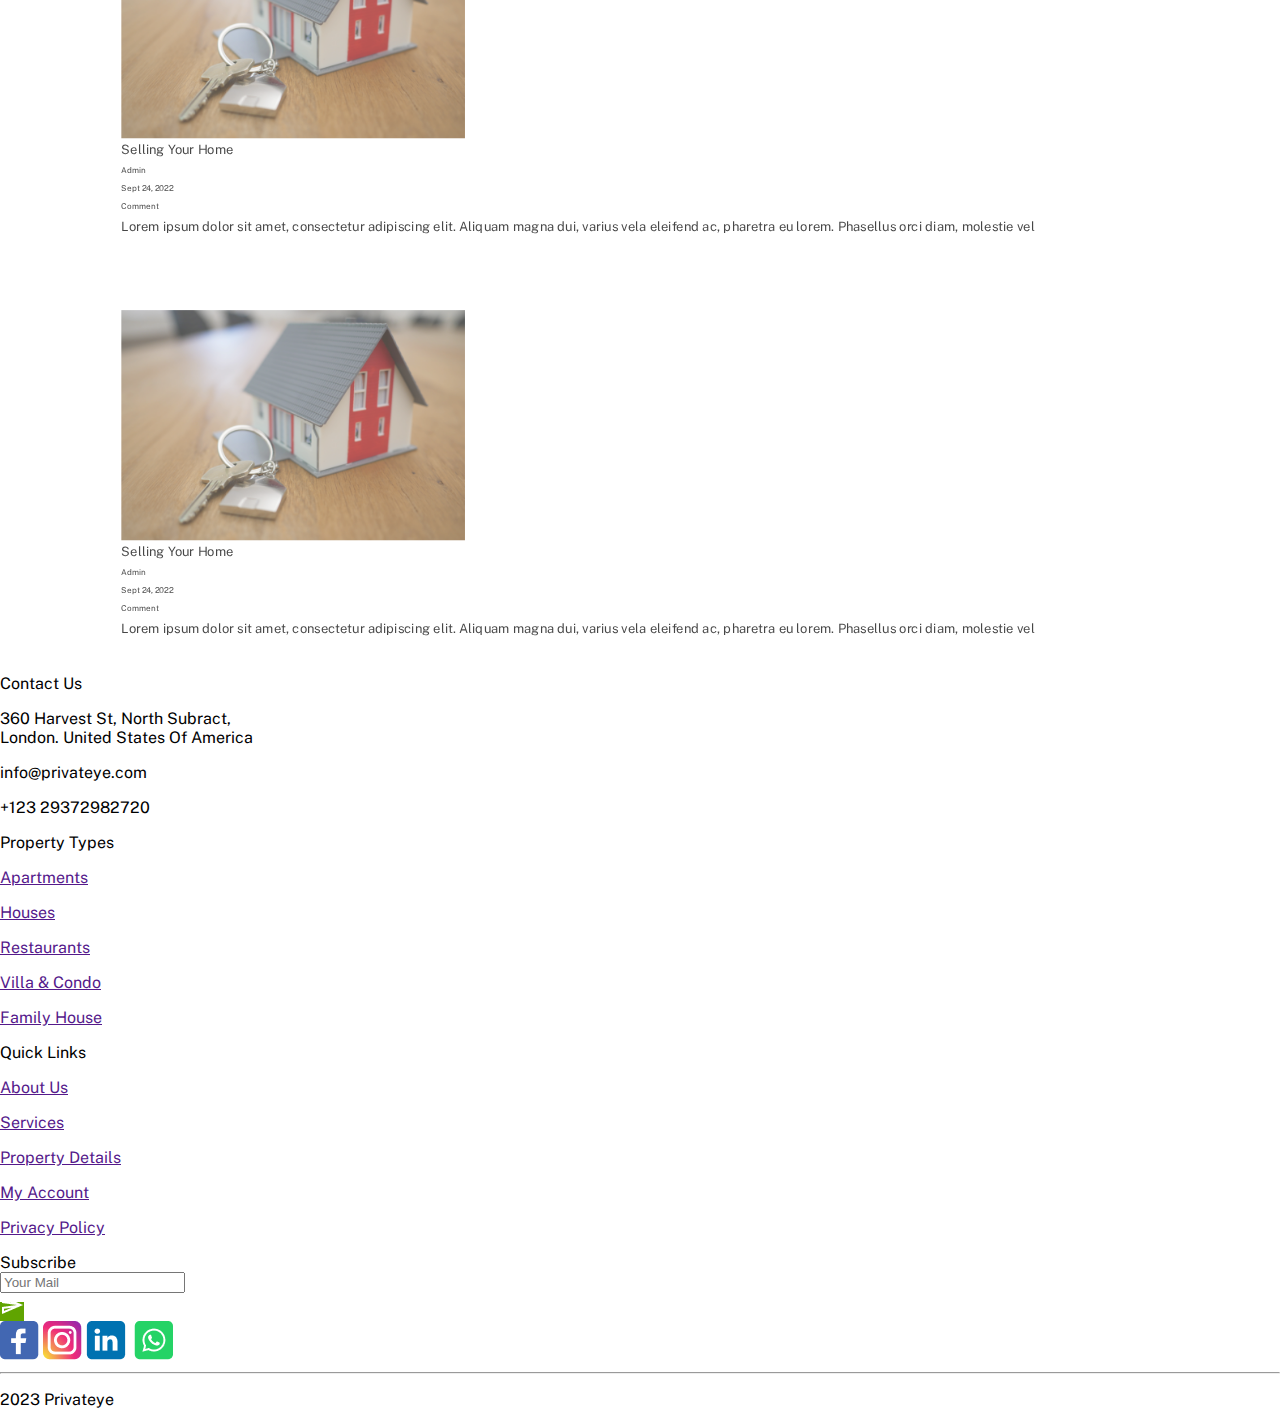
==== commit ea9b35b7: "amimation" ====
--- a/index.html
+++ b/index.html
@@ -15,6 +15,12 @@
     <link rel="stylesheet" href="https://cdnjs.cloudflare.com/ajax/libs/font-awesome/6.3.0/css/all.min.css"
         integrity="sha512-SzlrxWUlpfuzQ+pcUCosxcglQRNAq/DZjVsC0lE40xsADsfeQoEypE+enwcOiGjk/bSuGGKHEyjSoQ1zVisanQ=="
         crossorigin="anonymous" referrerpolicy="no-referrer" />
+
+    <script src="https://cdnjs.cloudflare.com/ajax/libs/jquery/3.6.4/jquery.min.js"></script>
+    <!--  Green Sock -->
+    <script src="https://cdnjs.cloudflare.com/ajax/libs/gsap/3.11.5/gsap.min.js"></script>
+
+
     <title>Real Estate</title>
 </head>
 
@@ -67,9 +73,9 @@
                     aria-label="Slide 3"></button>
             </div>
             <div class="carousel-inner ">
-                <div class="carousel-item  active ">
+                <div class="carousel-item  active  ">
                     <img src="./assets/Inages/vu-anh-TiVPTYCG_3E-unsplash 1.png" class="d-block w-100" alt="...">
-                    <div class="carousel-caption  ">
+                    <div class="carousel-caption   " style="background-color: #050605a1 ;">
                         <div>
                             <h5>BEST PLACE TO FIND HOME</h5>
                             <p> Allow us to guide you through the innovative stress free approach in finding
@@ -85,7 +91,7 @@
                 </div>
                 <div class="carousel-item">
                     <img src="./assets/Inages/vu-anh-TiVPTYCG_3E-unsplash 1.png" class="d-block w-100" alt="...">
-                    <div class="carousel-caption ">
+                    <div class="carousel-caption " style="background-color: #050605a1 ;">
                         <h5>BEST PLACE TO FIND HOME</h5>
                         <p> Allow us to guide you through the innovative stress free approach in finding
                             your dream
@@ -99,7 +105,7 @@
                 </div>
                 <div class="carousel-item">
                     <img src="./assets/Inages/vu-anh-TiVPTYCG_3E-unsplash 1.png" class="d-block w-100" alt="...">
-                    <div class="carousel-caption ">
+                    <div class="carousel-caption " style="background-color: #050605a1 ;">
                         <h5>BEST PLACE TO FIND HOME</h5>
                         <p> Allow us to guide you through the innovative stress free approach in finding
                             your dream
@@ -132,12 +138,14 @@
             <div class="container-xl  ">
                 <div class="row m-4 g-4">
                     <div class="col-lg-3 col-md-6 ">
-                        <select class="form-select p-lg-3 mt-lg-3" aria-label="Default select example">
-                            <option selected>Area From</option>
-                            <option value="1">One</option>
+                        <select class="form-select p-lg-3 mt-lg-3 pe-auto" aria-label="Default select example">
+                            <option selected class=" pe-auto">Area From</option>
+                            <option class="pe-auto"><a href="">One</a></option>
                             <option value="2">Two</option>
                             <option value="3">Three</option>
                         </select>
+
+
                     </div>
                     <div class="col-lg-3 col-md-6 ">
                         <select class="form-select p-lg-3 mt-lg-3" aria-label="Default select example">
@@ -180,8 +188,15 @@
                         </select>
                     </div>
                     <div class="col-lg-3 col-md-6">
-                        <label for="customRange1" class="form-label">$400</label>
-                        <input type="range" class="form-range" id="customRange1">
+
+                        <div class="price-slider">
+
+                            <label for="customRange1" class="form-label" id="price-value">$50</label>
+                            <input type="range" id="price-range" class="form-range" name="price-range" min="0"
+                                max="10000" value="50">
+
+                        </div>
+
 
                     </div>
                     <div class="col-lg-3 col-md-6 ">
@@ -204,7 +219,18 @@
             <div class="container-xl my-4 py-4">
                 <div class="fs-2 ps-4 m-2">FEATURED <span style="color: #60A401;">PROPERTIES</span> </div>
                 <p class="fs-5 ps-4 m-2">Lorem ipsum dolor sit amet, consfdf ajdfa loren loren loren loren </p>
+                <div class="fs-5 ps-4 m-2">
+                    <span class="dot"></span>
+                    <span class="dot"></span>
+                    <span class="dot"></span>
+                    <span class="dot"></span>
+                    <span class="dot"></span>
+                    <span class="dot"></span>
+                    <span class="dot"></span>
+                </div>
+
                 <div class="row mt-4 mx-4 g-4">
+
                     <div class="col-lg-4 col-md-6 ">
                         <div class="card text-light">
                             <img src="./assets/Inages/Mask group (2).png">
@@ -220,7 +246,7 @@
                                     <div class="fs-4 px-4 pb-3">Star Avenue</div>
                                     <ul class="d-flex " style="list-style:none;">
                                         <li>4 Beds</li>
-                                        <li class="px-2 ">|</li>
+                                        <li class="px-2">|</li>
                                         <li>4 Baths</li>
                                         <li class="px-2">|</li>
                                         <li>920 SQ</li>
@@ -388,23 +414,24 @@
                 <div class="container-xl d-flex justify-content-between">
                     <div class="text-center text-light ">
                         <p class=""><img src="./assets/Inages/Group.svg" class=" " alt="Your SVG file"></p>
-                        <p class="fs-3">1200</p>
+                        <p class="fs-3"><span class="counter">500</span></p>
                         <div class="fs-5">List For Sale</div>
+
                     </div>
                     <div class="text-center text-light ">
                         <p class="img-section"><img src="./assets/Inages/Vector2.svg" class=" " alt=" Your SVG file">
                         </p>
-                        <p class="fs-3">1200</p>
+                        <p class="fs-3"><span class="counter">1300</span></p>
                         <div class="fs-5">List For Sale</div>
                     </div>
                     <div class="text-center text-light ">
                         <p class=""><img src="./assets/Inages/Vector3.svg" class=" " alt="Your SVG file"></p>
-                        <p class="fs-3">1200</p>
+                        <p class="fs-3"><span class="counter">1200</span></p>
                         <div class="fs-5">List For Sale </div>
                     </div>
                     <div class="text-center text-light ">
                         <p class=""><img src="./assets/Inages/Vector4.svg" class=" " alt="Your SVG file"></p>
-                        <p class="fs-3">1200</p>
+                        <p class="fs-3"><span class="counter">1500</span></p>
                         <div class="fs-5">List For Sale</div>
                     </div>
 
@@ -416,6 +443,15 @@
         <section class="container-xl my-4 py-4 type">
             <div class="fs-2 ps-4 m-2">WHAT ARE YOU <span style="color: #60A401;">LOOKING FOR</span></div>
             <p class="fs-5 ps-4 m-2">Lorem ipsum dolor sit amet, consfdf ajdfa loren loren loren loren </p>
+            <div class="fs-5 ps-4 m-2">
+                <span class="dot"></span>
+                <span class="dot"></span>
+                <span class="dot"></span>
+                <span class="dot"></span>
+                <span class="dot"></span>
+                <span class="dot"></span>
+                <span class="dot"></span>
+            </div>
             <div class="row mt-4 mx-4 g-4">
                 <div class="col-lg-3 col-md-6  ">
                     <div class="card align-items-center">
@@ -717,6 +753,15 @@
         <section class="container-xl my-4 py-4 type">
             <div class="fs-2 ps-4 m-2">WHAT ARE YOU <span style="color: #60A401;">LOOKING FOR</span> </div>
             <p class="fs-5 ps-4 m-2">Lorem ipsum dolor sit amet, consfdf ajdfa loren loren loren loren </p>
+            <div class="fs-5 ps-4 m-2">
+                <span class="dot"></span>
+                <span class="dot"></span>
+                <span class="dot"></span>
+                <span class="dot"></span>
+                <span class="dot"></span>
+                <span class="dot"></span>
+                <span class="dot"></span>
+            </div>
             <div class="row mt-4 mx-4 g-4">
                 <div class="col-lg-3 col-md-6 ">
                     <div class="card">
@@ -809,7 +854,15 @@
 
             <div class="fs-2 ps-4 m-2">POPULAR <span style="color: #60A401;">PLACES </span> </div>
             <p class="fs-5 ps-4 m-2">Lorem ipsum dolor sit amet, consfdf ajdfa loren loren loren loren </p>
-
+            <div class="fs-5 ps-4 m-2">
+                <span class="dot"></span>
+                <span class="dot"></span>
+                <span class="dot"></span>
+                <span class="dot"></span>
+                <span class="dot"></span>
+                <span class="dot"></span>
+                <span class="dot"></span>
+            </div>
             <div class="row mt-4 mx-4 g-4">
                 <div class="col-lg-8  ">
                     <div class="row">
@@ -921,6 +974,16 @@
         <section class="container-xl my-4 py-4 type">
             <div class="fs-2 ps-4 m-2">OUR <span style="color: #60A401;">AGENTS</span> </div>
             <p class="fs-5 ps-4 m-2">Lorem ipsum dolor sit amet, consfdf ajdfa loren loren loren loren </p>
+            <div class="fs-5 ps-4 m-2">
+                <span class="dot"></span>
+                <span class="dot"></span>
+                <span class="dot"></span>
+                <span class="dot"></span>
+                <span class="dot"></span>
+                <span class="dot"></span>
+                <span class="dot"></span>
+            </div>
+
             <div class="row mt-4 mx-4 g-4">
                 <div class="col-lg-3 col-md-6 ">
                     <div class="card">
@@ -973,6 +1036,15 @@
         <section class="container-xl my-4 py-4  type ">
             <div class="fs-2 ps-4 m-2">OUR <span style="color: #60A401;">BLOGS</span> </div>
             <p class="fs-5 ps-4 m-2">Lorem ipsum dolor sit amet, consfdf ajdfa loren loren loren loren </p>
+            <div class="fs-5 ps-4 m-2">
+                <span class="dot"></span>
+                <span class="dot"></span>
+                <span class="dot"></span>
+                <span class="dot"></span>
+                <span class="dot"></span>
+                <span class="dot"></span>
+                <span class="dot"></span>
+            </div>
             <div class="row mt-4 mx-4 g-4">
                 <div class="col-lg-4 col-md-6 ">
                     <div class="card">
@@ -1052,19 +1124,19 @@
 
                         <div>
                             <div class="fs-3 pb-3">Property Types</div>
-                            <p>Apartments</p>
-                            <p>Houses</p>
-                            <p>Restaurants</p>
-                            <p>Villa & Condo</p>
-                            <p>Family House</p>
+                            <p><a href="" class="text-reset text-decoration-none ">Apartments</a></p>
+                            <p><a href="" class="text-reset text-decoration-none ">Houses</a></p>
+                            <p><a href="" class="text-reset text-decoration-none ">Restaurants</a></p>
+                            <p><a href="" class="text-reset text-decoration-none ">Villa & Condo</a></p>
+                            <p><a href="" class="text-reset text-decoration-none ">Family House</a></p>
                         </div>
                         <div>
                             <div class="fs-3 pb-3 pe-lg-4">Quick Links</div>
-                            <p>About Us</p>
-                            <p>Services</p>
-                            <p>Property Details</p>
-                            <p>My Account</p>
-                            <p>Privacy Policy</p>
+                            <p><a href="" class="text-reset text-decoration-none ">About Us</a></p>
+                            <p><a href="" class="text-reset text-decoration-none ">Services</a></p>
+                            <p><a href="" class="text-reset text-decoration-none ">Property Details</a></p>
+                            <p><a href="" class="text-reset text-decoration-none ">My Account</a></p>
+                            <p><a href="" class="text-reset text-decoration-none ">Privacy Policy</a></p>
                         </div>
 
 
@@ -1079,7 +1151,15 @@
                                     id="basic-addon2"><img src="./assets/Inages/send.png" alt=""></span>
                             </div>
                         </div>
-                        <img src="./assets/Inages/fb.png" class="mt-4 ps-lg-4 ms-lg-4" alt="">
+
+                        <div class="mt-4 ps-lg-4 ms-lg-4">
+                            <a href="https://www.facebook.com/"><img src="./assets/Inages/s1.png" class="pe-2"
+                                    alt=""></a>
+                            <a href=""><img src="./assets/Inages/s2.png" class="pe-2" alt=""></a>
+                            <a href=""><img src="./assets/Inages/s3.png" class="pe-2" alt=""></a>
+                            <a href=""><img src="./assets/Inages/s4.png" class="pe-1" alt=""></a>
+                            <a href=""><img src="./assets/Inages/s5.png" alt=""></a>
+                        </div>
                     </div>
 
 
--- a/assets/css/style.css
+++ b/assets/css/style.css
@@ -36,22 +36,23 @@
     background: #fff;
 }
 .nav-link{
-    transition: all 0.2s ;
     position: relative;
 }
-.nav-link:hover{
-    transition: all 0.2s ;
-    position: relative;
-}
-.nav-link:hover::after{
+.nav-link:after{
     content:'';
-    height: 3px;
-    width: 100%;
+    height: 4px;
     background-color: #020202;
     position: absolute;
+    width: 0;
     bottom: 0;
     left: 0;
-}
+    transition: all .5s ;
+}
+.nav-link:hover:after{
+    width: 100%;
+}
+
+
 .carousel-item{
     height: 100vh;
     min-height: 300px; 
@@ -88,20 +89,29 @@
     background-color: #60A401;
     border-color:#60A401;
 }
+.card_text{
+    height: px;
+    transition: all .5s ;
+}
+.card_text:hover{
+    background: linear-gradient(180deg, rgba(217, 217, 217, 0) 22.64%, rgba(34, 0, 105, 0.79) 88.68%, rgba(47, 16, 113, 0.7) 88.68%);
+
+}
 .card{
     position: relative;
-    
+    transition: all .5s ;
 }
 .card-item{
     width: 100%;
     height: 100%;
     position: absolute;
+    background: linear-gradient(180deg, rgba(217, 217, 217, 0) 42.69%, #050505 100%, rgba(0, 0, 0, 0.69) 100%);
+    transition: all 1s ;
+}
+.card:hover .card-item{
     background: linear-gradient(180deg, rgba(217, 217, 217, 0) 22.64%, rgba(34, 0, 105, 0.79) 88.68%, rgba(47, 16, 113, 0.7) 88.68%);
-    background: linear-gradient(180deg, rgba(217, 217, 217, 0) 42.69%, #050505 100%, rgba(0, 0, 0, 0.69) 100%);
-}
-.card-item:hover{
-    background: linear-gradient(180deg, rgba(217, 217, 217, 0) 22.64%, rgba(34, 0, 105, 0.79) 88.68%, rgba(47, 16, 113, 0.7) 88.68%);
-}
+}
+
 
 .type .card:hover{
     background-color: #60A401;
@@ -128,6 +138,20 @@
 .list {
    height: 400px;
 }
+
+.filter select {
+    cursor: pointer !important;
+} 
+
+.dot {
+    height: 12px;
+    width: 12px;
+    background-color: #60A401;
+    border-radius: 50%;
+    display: inline-block;
+  }
+
+
 
 
 
